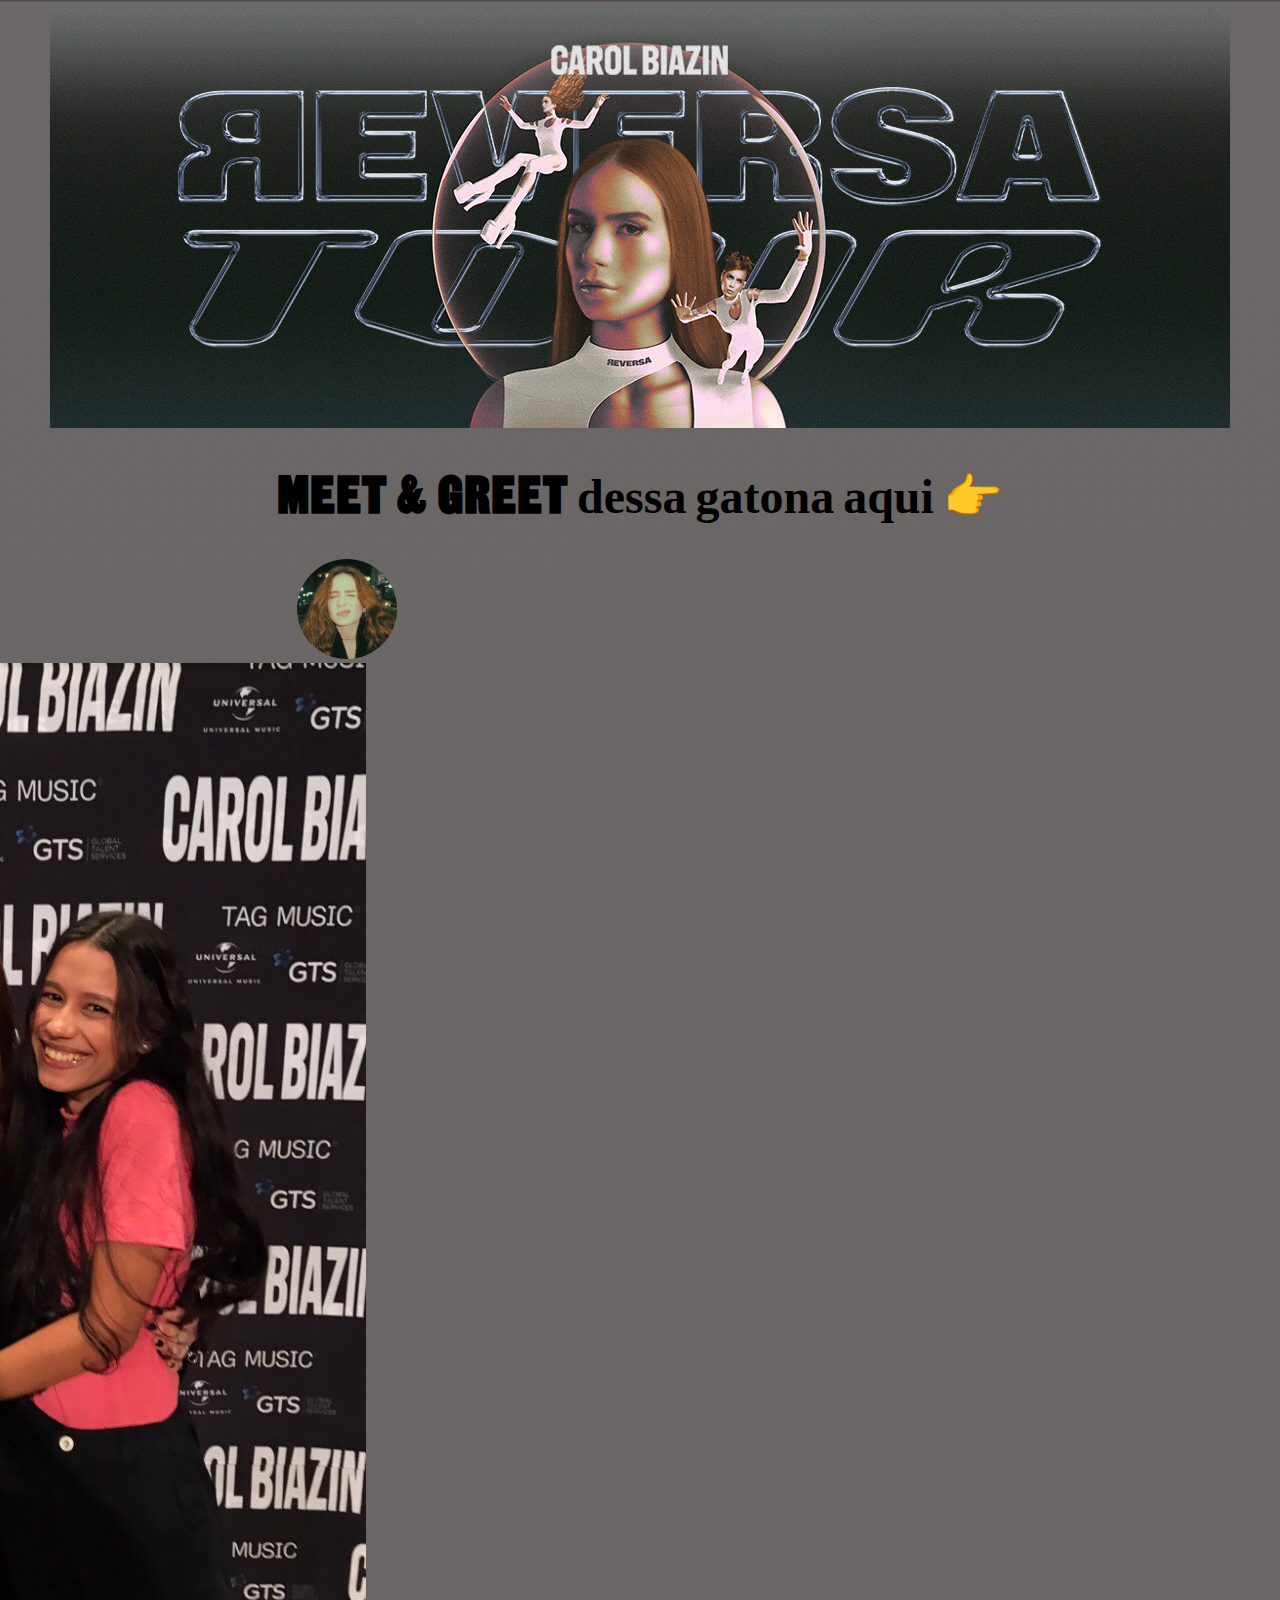
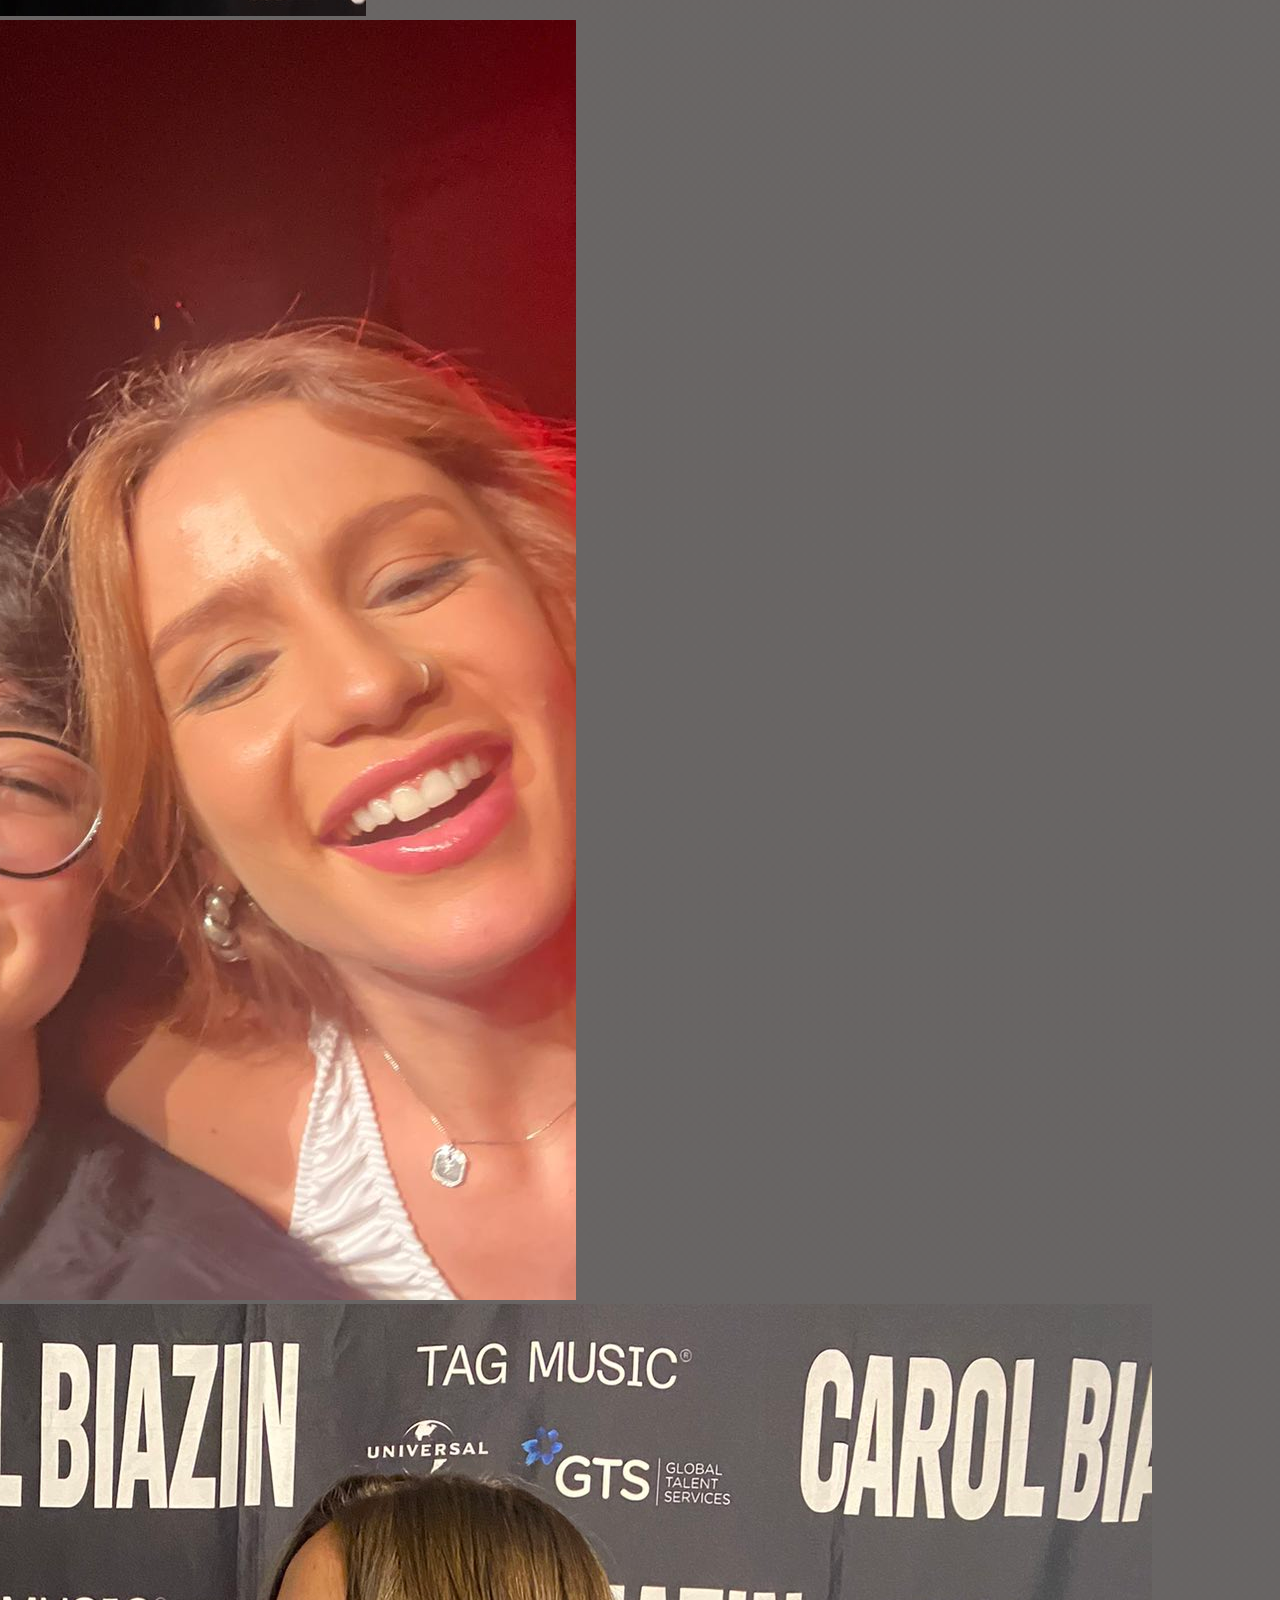
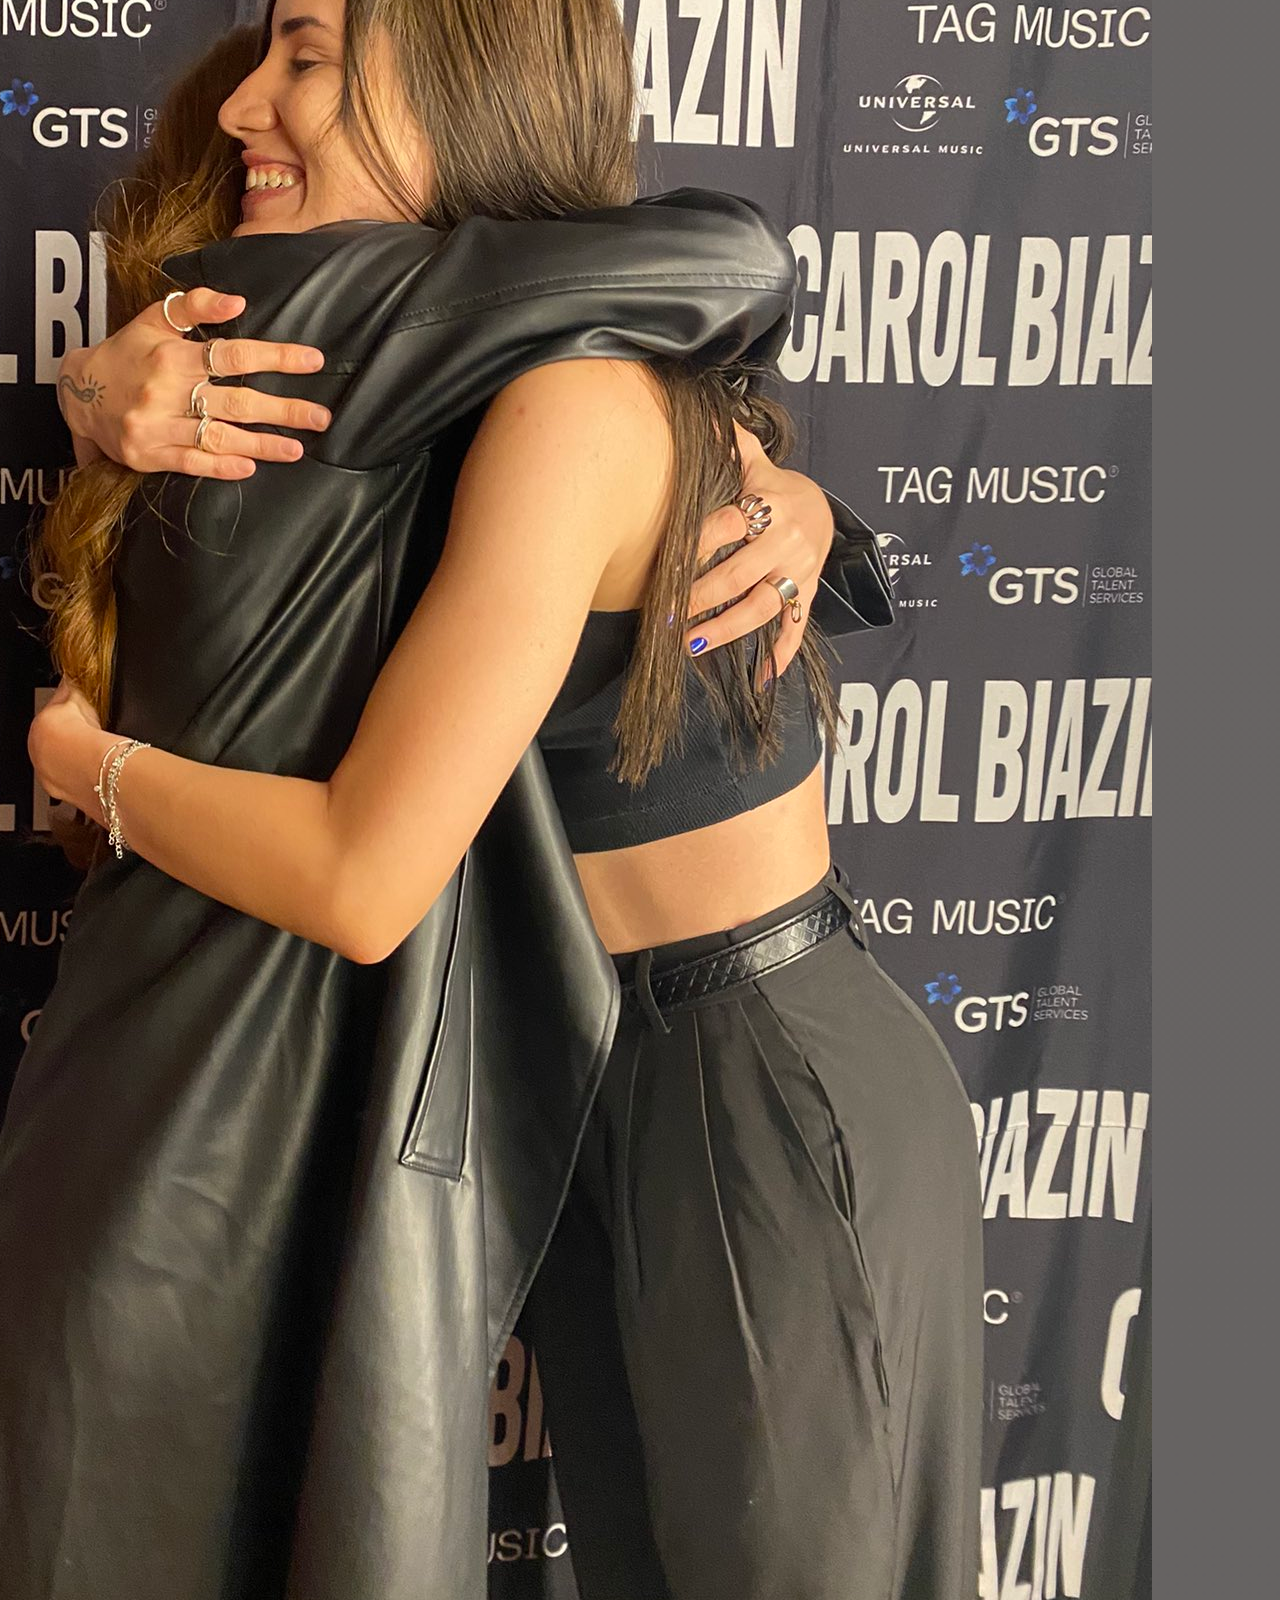
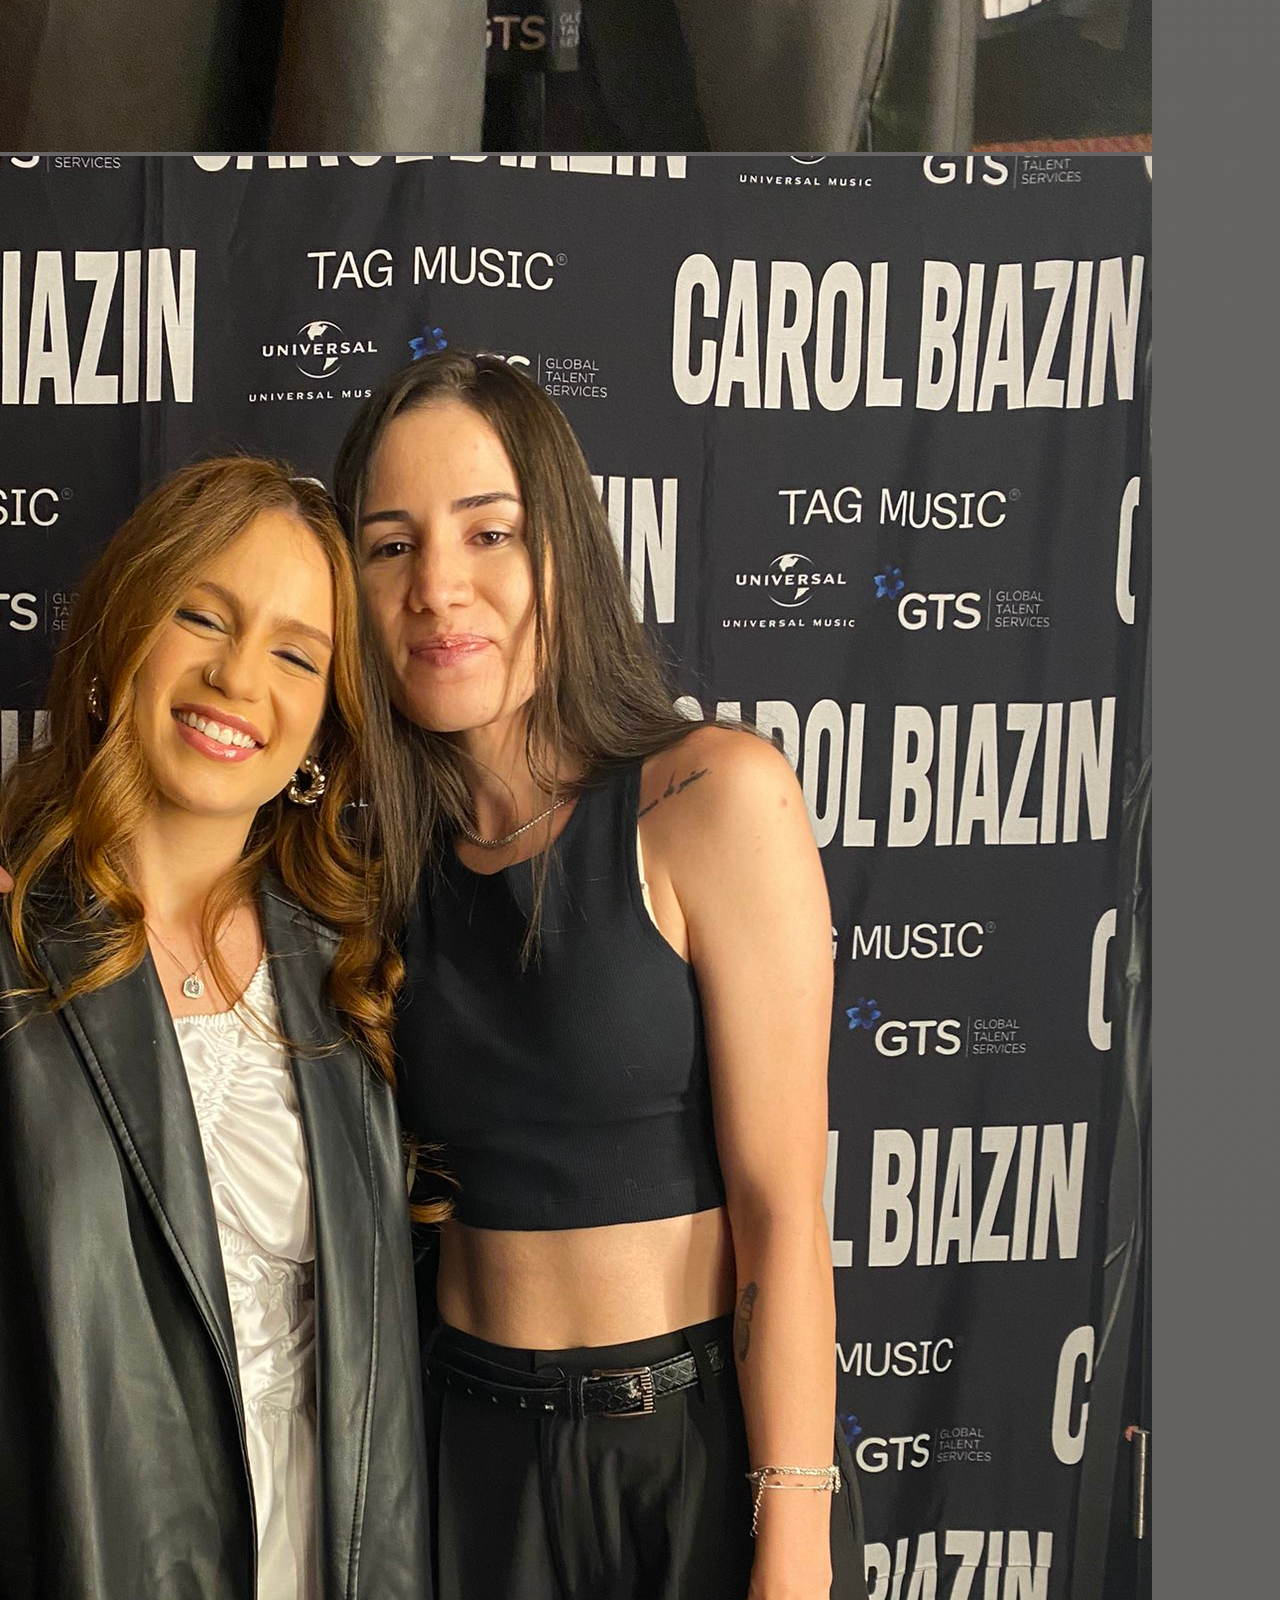
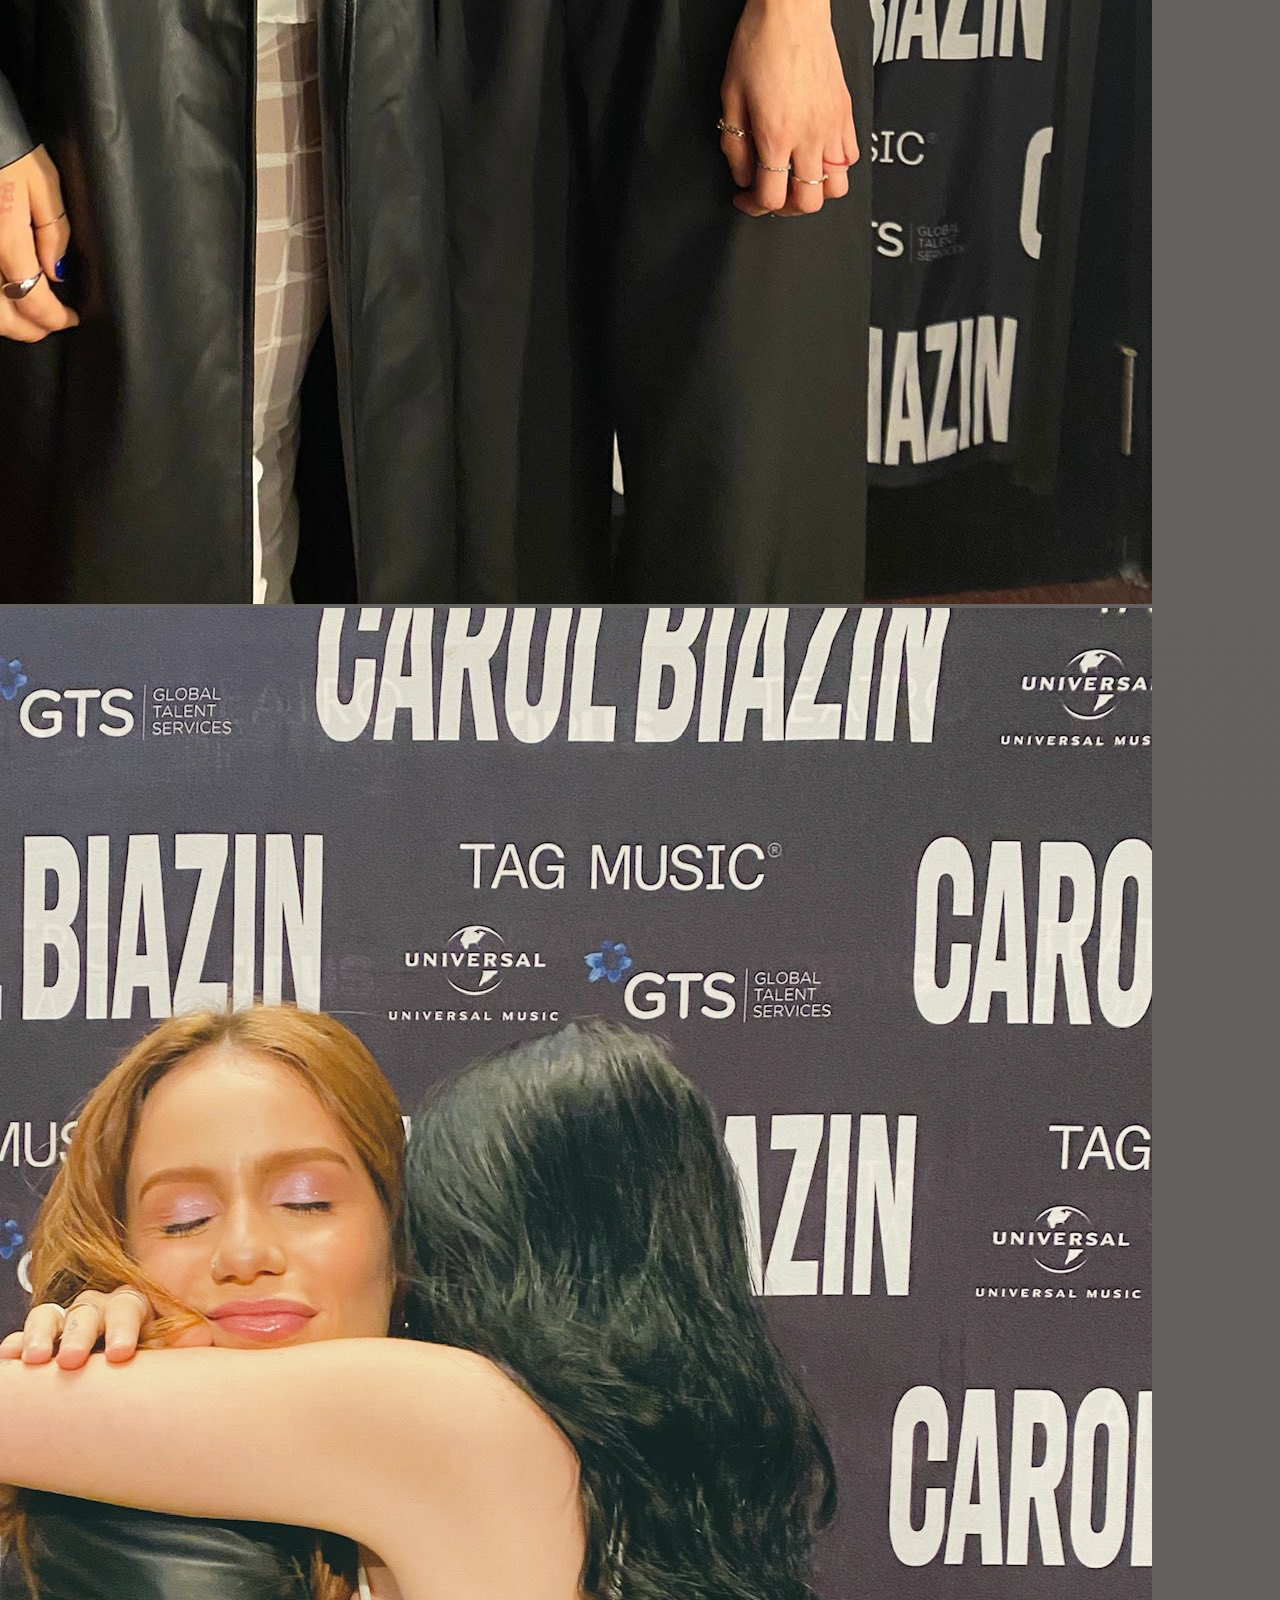
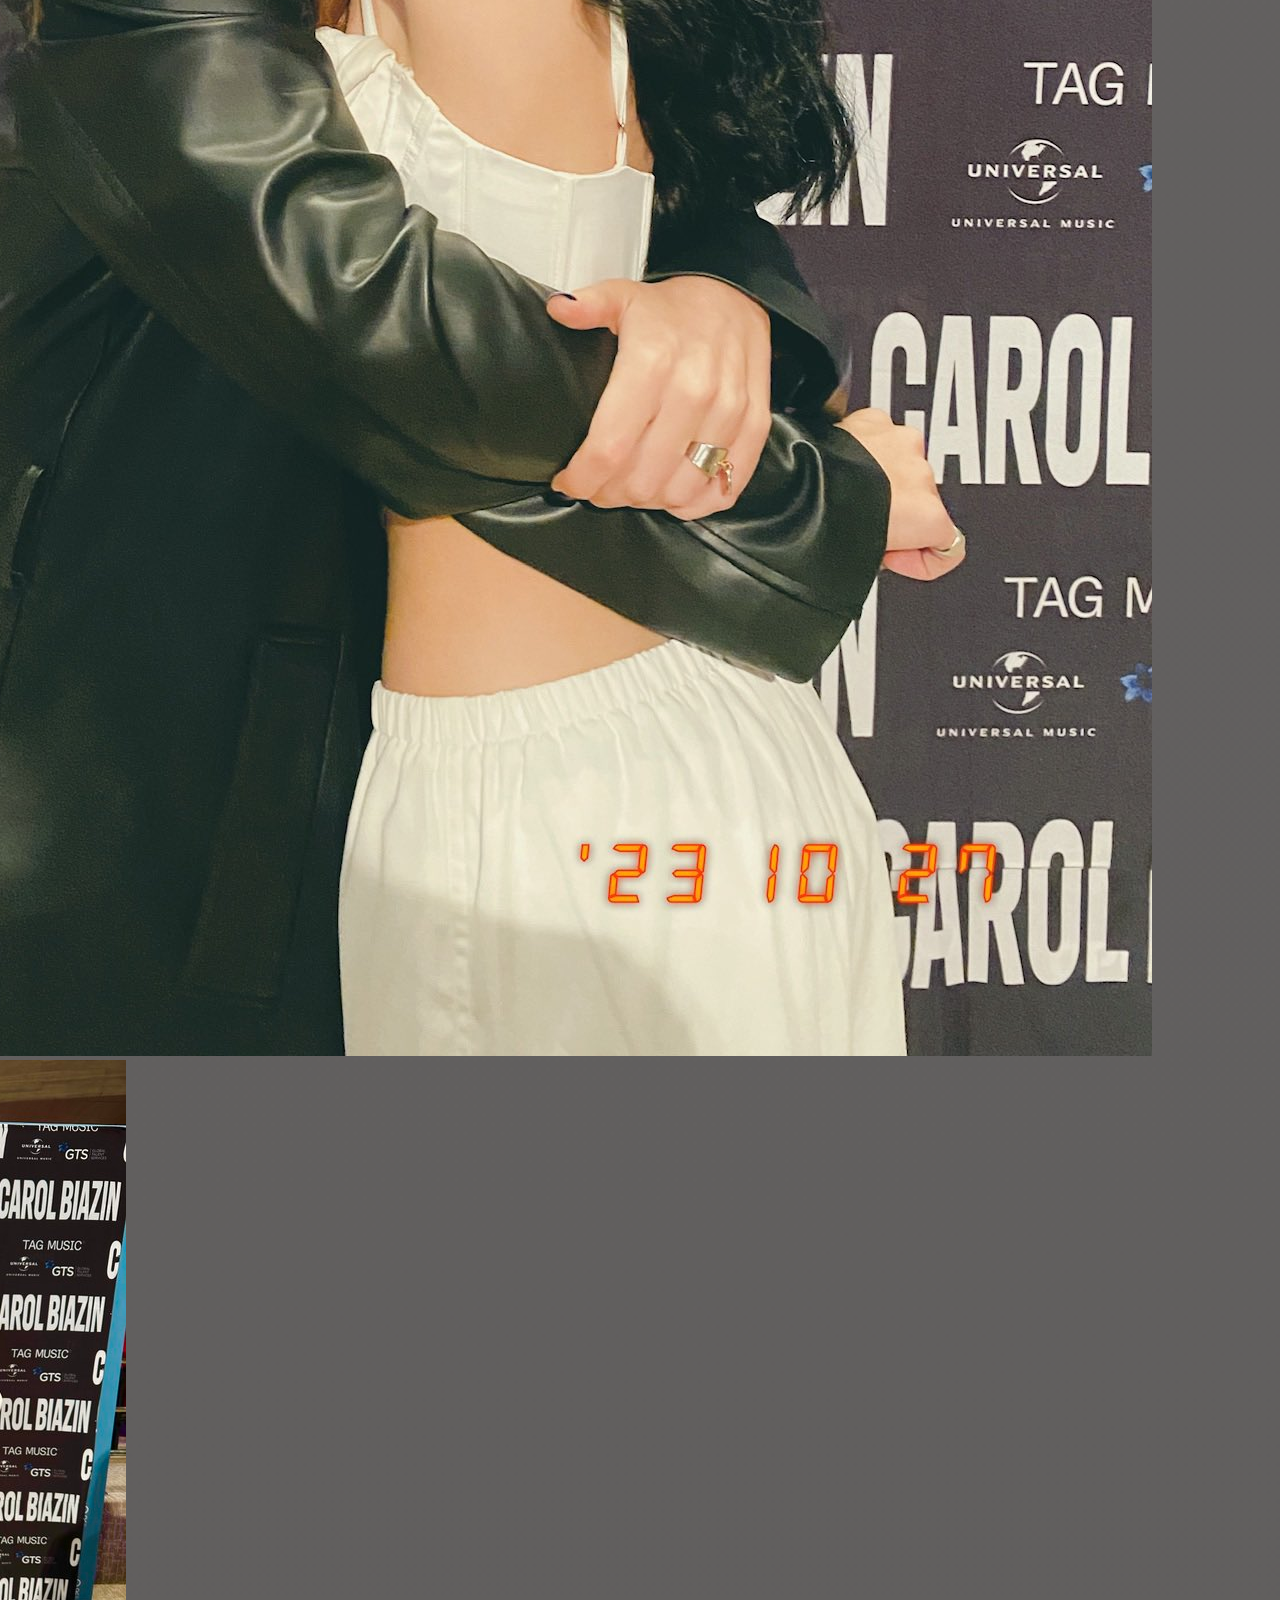
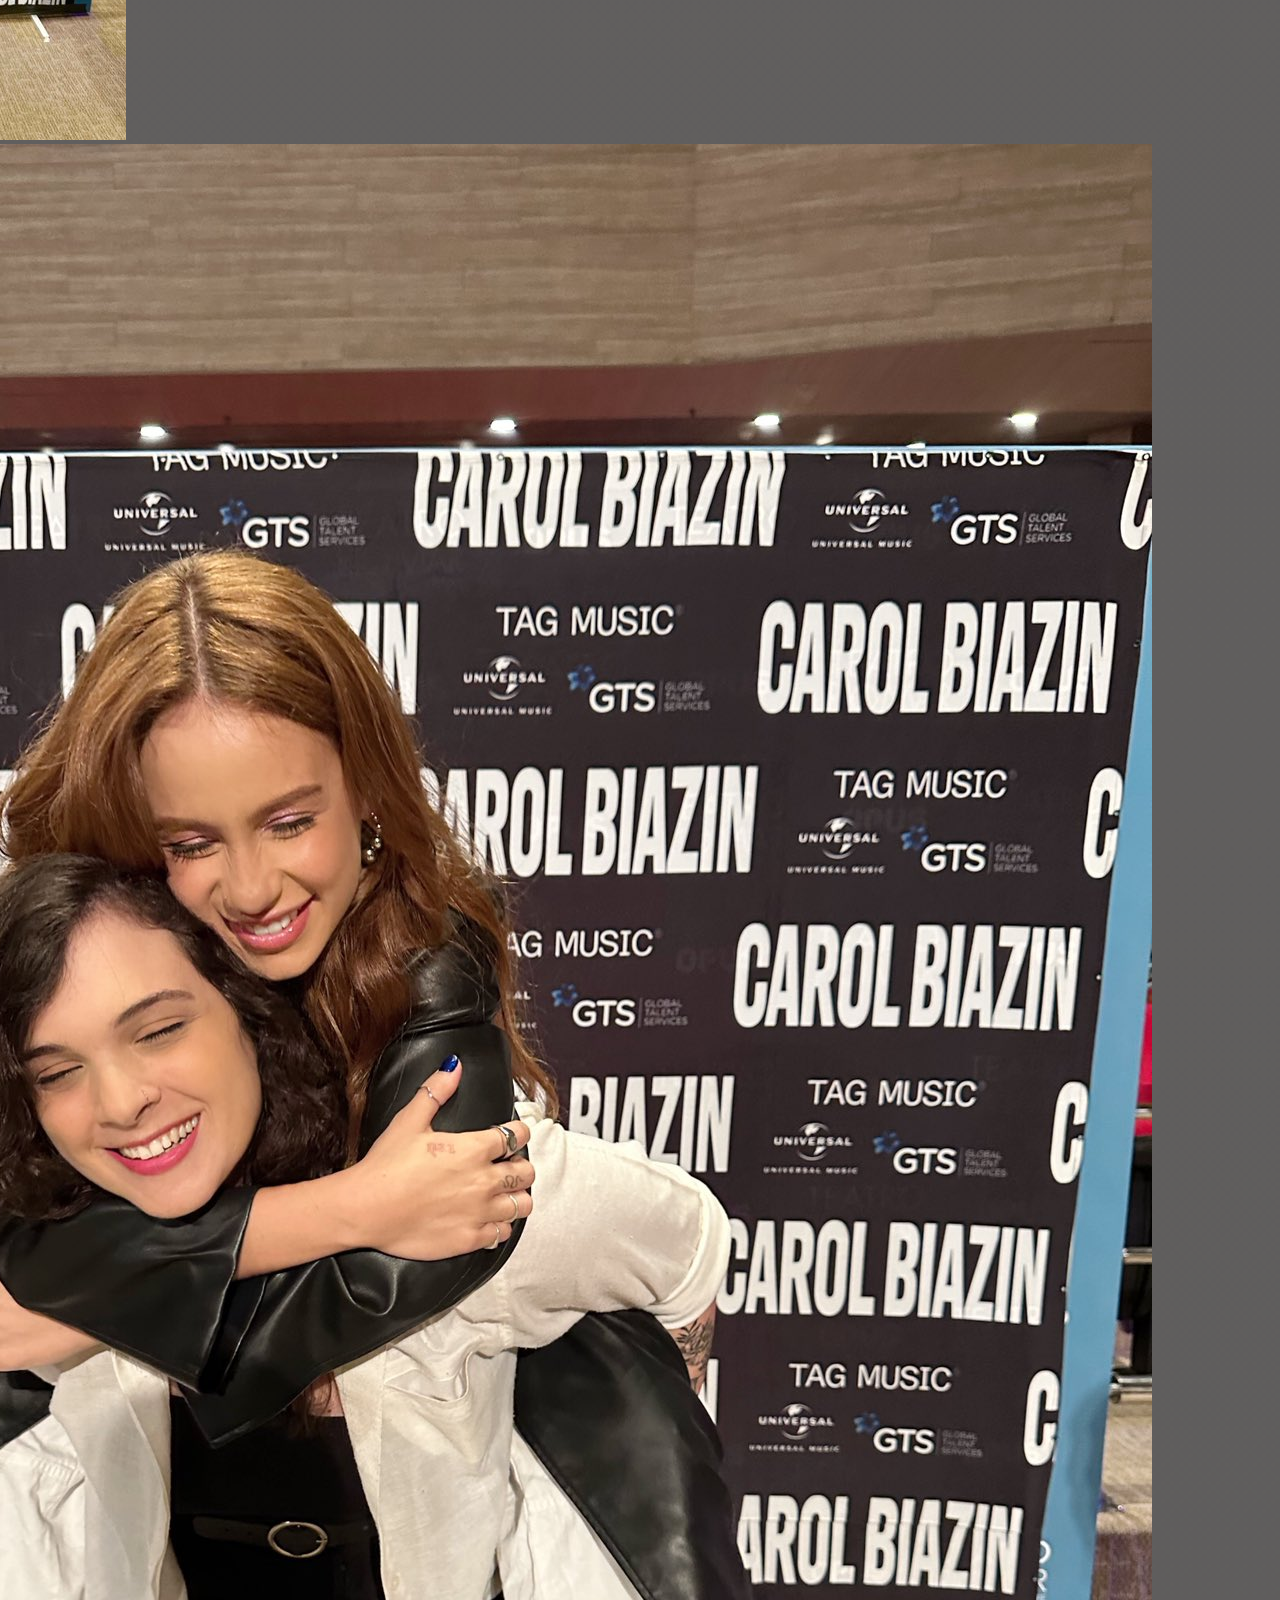
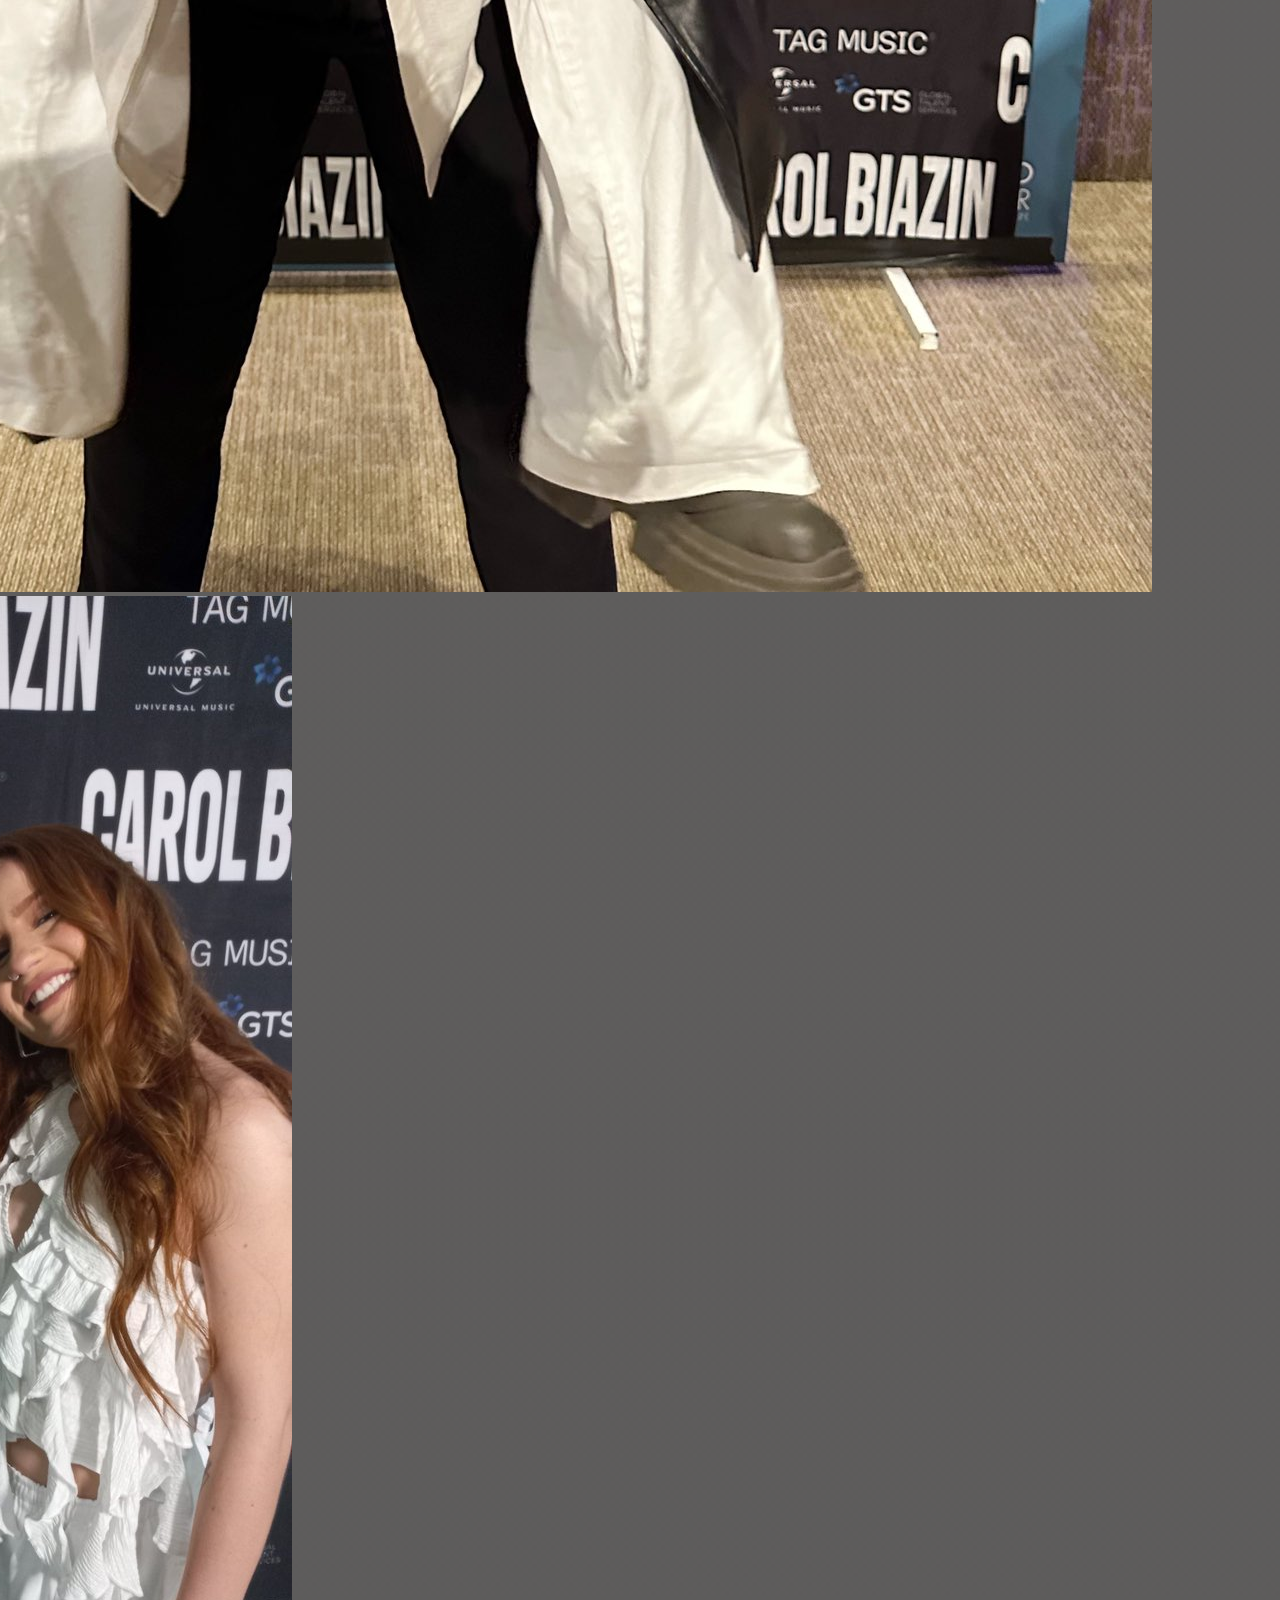
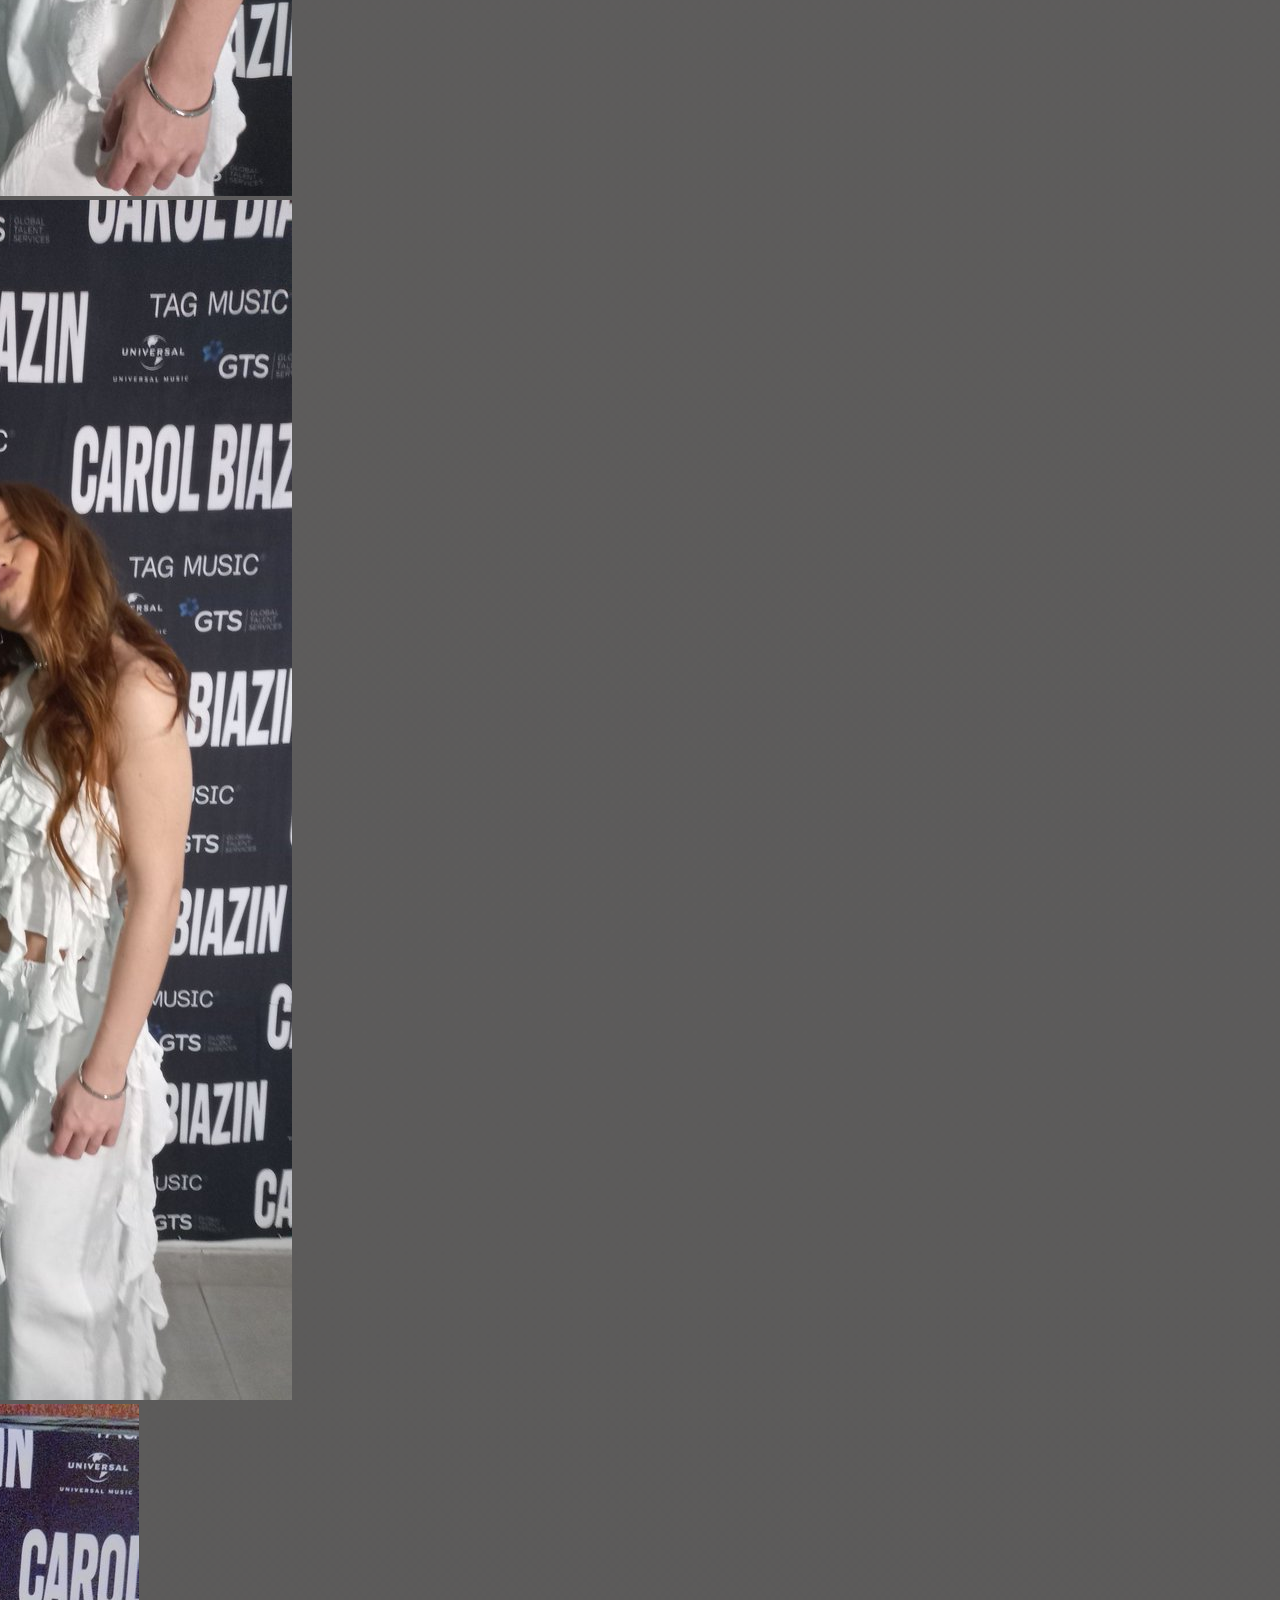
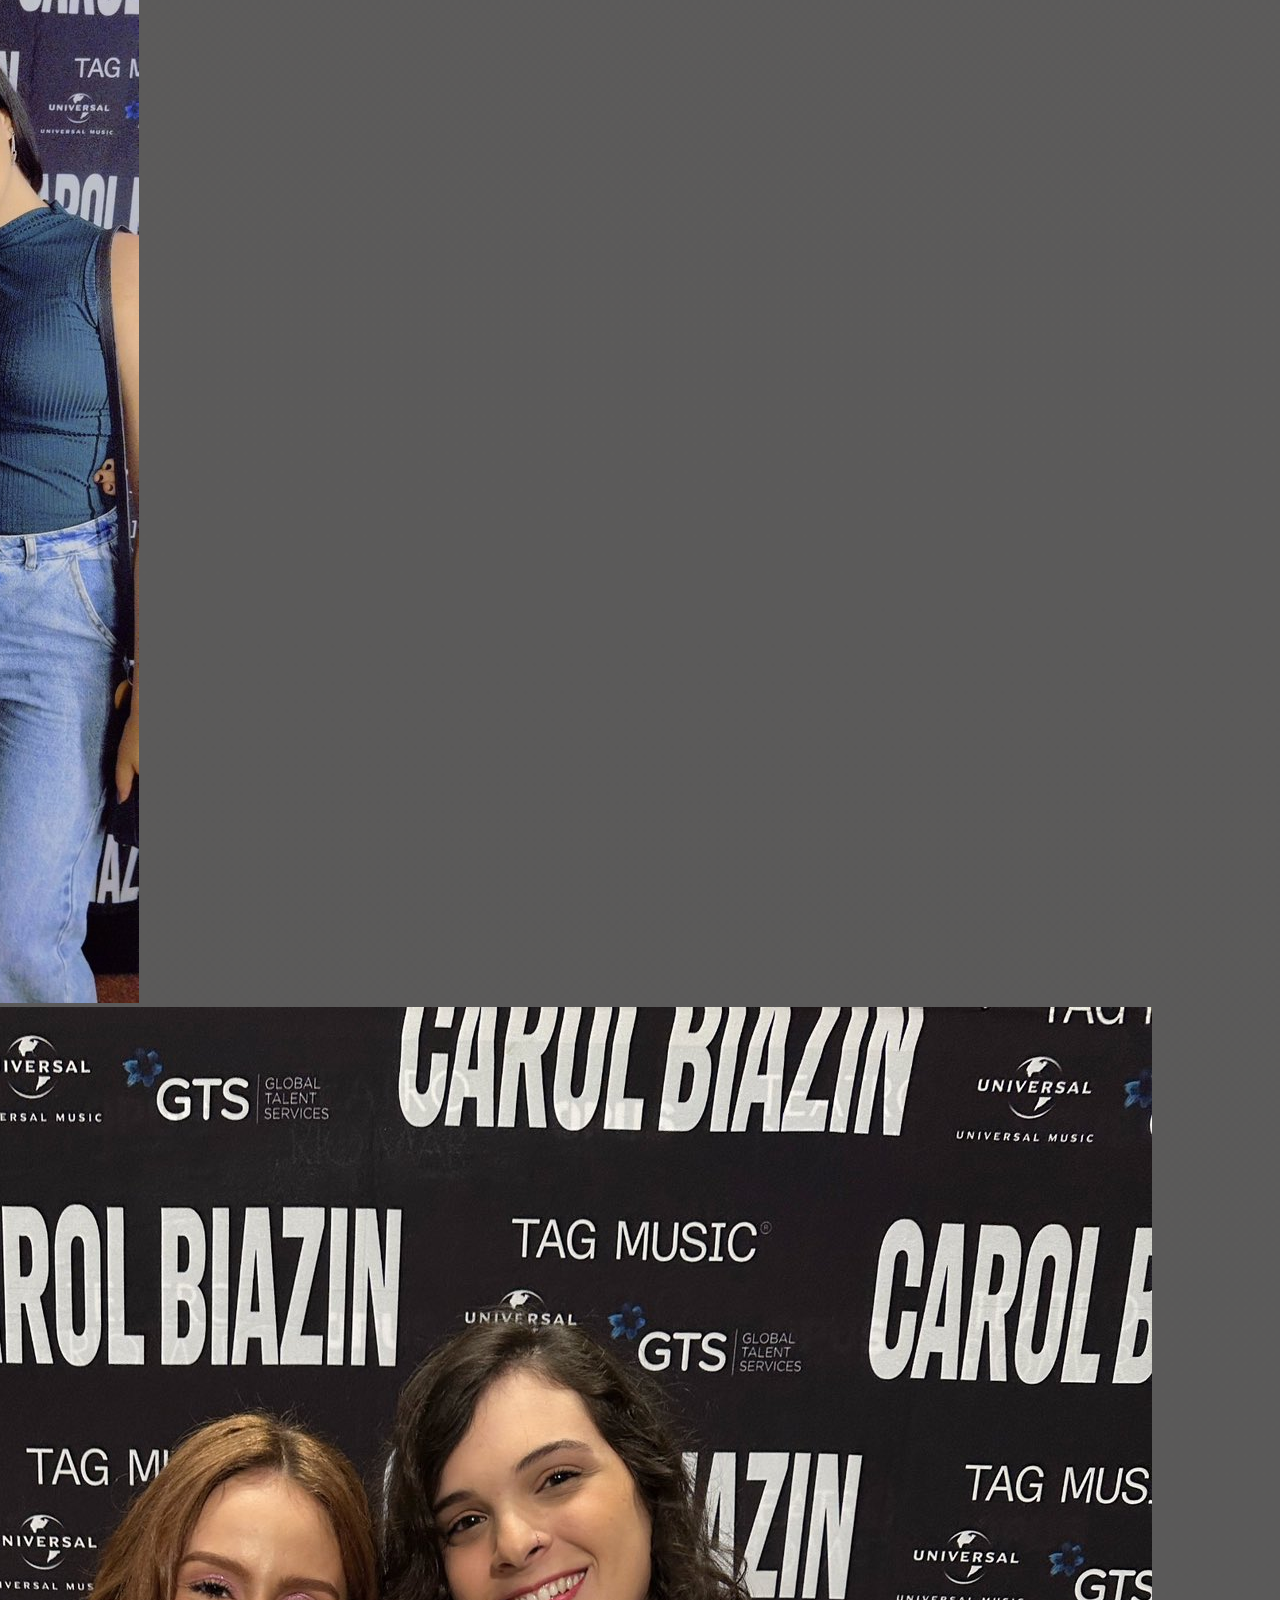
==== meetgreet.html @ f7b76a10 "adicionei mais fotinhas" ====
<!DOCTYPE html>
<html lang="pt-br">
<head>
    <meta charset="UTF-8">
    <meta name="viewport" content="width=device-width, initial-scale=1.0">
    <link href="https://cdn.jsdelivr.net/npm/bootstrap@5.3.2/dist/css/bootstrap.min.css" rel="stylesheet" integrity="sha384-T3c6CoIi6uLrA9TneNEoa7RxnatzjcDSCmG1MXxSR1GAsXEV/Dwwykc2MPK8M2HN" crossorigin="anonymous">
    <title>MEET & GREET</title>
    <link rel="icon" type="image/x-icon" href="img/Pre-composicao-1_00239.png">
    <link rel="stylesheet" href="meet.css">
</head>
<body>
    <div class="container">
        <div class="d-flex align-items-center justify-content-center">
            <img src="img/28786-reversatour-banner-1180x420-2.jpg" class="img-fluid min-vw-100" alt="carol biazin">
        </div>
        <div class="d-flex align-items-center mt-2 mb-3">
            <h1>MEET & GREET dessa gatona aqui  👉</h1>
            <img src="img/I4YWjv5P_400x400.jpg" alt="perfil" style="border-radius: 50%; width: 100px; height: 100px; margin-left: 20px;">
        </div>
        <div class="container">
            <div class="row">
                <div class="col-6 col-md-4 col-xl-3 mb-4 shadow rounded-3">
                    <img class="img-fluid " src="img/meet/-_pYaxg0.jpg" alt="imagem 01">
                </div>
                <div class="col-6 col-md-4 col-xl-3 mb-4 shadow">
                    <img class="img-fluid shadow rounded-3" src="img/meet/42df6925-75d1-47fb-9c6e-05ba74905f24.jpg" alt="imagem 02">
                </div>
                <div class="col-6 col-md-4 col-xl-3 mb-4 shadow">
                    <img class="img-fluid shadow rounded-3" src="img/meet/9Vn6rMmo.jpg" alt="imagem 03">
                </div>
                <div class="col-6 col-md-4 col-xl-3 mb-4 shadow rounded-3">
                    <img class="img-fluid" src="img/meet/HrgfIbDP.jpg" alt="imagem 04">
                </div>
                <div class="col-6 col-md-4 col-xl-3 mb-4 shadow rounded-3">
                    <img class="img-fluid" src="img/meet/kW-ue_i0.jpg" alt="imagem 05">
                </div>
                <div class="col-6 col-md-4 col-xl-3 mb-4 shadow rounded-3">
                    <img class="img-fluid" src="img/meet/PYPWGRVO.jpg" alt="imagem 06">
                </div>
                <div class="col-6 col-md-4 col-xl-3 mb-4 shadow rounded-3">
                    <img class="img-fluid" src="img/meet/X-Sj965Z.jpg" alt="imagem 07">
                </div>
                <div class="col-6 col-md-4 col-xl-3 mb-4 shadow rounded-3">
                    <img class="img-fluid" src="img/meet/rLLXdBxx.jpg" alt="imagem 08">
                </div>
                <div class="col-6 col-md-4 col-xl-3 mb-4 shadow rounded-3">
                    <img class="img-fluid" src="img/meet/u0-OO3I6.jpg" alt="imagem 09">
                </div>
                <div class="col-6 col-md-4 col-xl-3 mb-4 shadow rounded-3">
                    <img class="img-fluid" src="img/meet/UiRAdAMR.jpg" alt="imagem 10">
                </div>
                <div class="col-6 col-md-4 col-xl-3 mb-4 shadow rounded-3">
                    <img class="img-fluid" src="img/meet/X6S24mvb.jpg" alt="imagem 11">
                </div>
                <div class="col-6 col-md-4 col-xl-3 mb-4 shadow rounded-3">
                    <img class="img-fluid" src="img/meet/XvgmK9Ko.jpg" alt="imagem 12">
                </div>
                <div class="col-6 col-md-4 col-xl-3 mb-4 shadow rounded-3">
                    <img class="img-fluid" src="img/meet/o2CZppM_.jpg" alt="imagem 13">
                </div>
                <div class="col-6 col-md-4 col-xl-3 mb-4 shadow rounded-3">
                    <img class="img-fluid" src="img/meet/Zx9HAj8c.jpg" alt="imagem 14">
                </div>
                <div class="col-6 col-md-4 col-xl-3 mb-4 shadow rounded-3">
                    <img class="img-fluid" src="img/meet/F87wEQuWUAAHyKw.jpg" alt="imagem 15">
                </div>
                <div class="col-6 col-md-4 col-xl-3 mb-4 shadow rounded-3">
                    <img class="img-fluid" src="img/meet/bee6505e-58e0-40de-a9bc-1879b8d3c171.jpg" alt="imagem 16">
                </div>
                <div class="col-6 col-md-4 col-xl-3 mb-4 shadow rounded-3">
                    <img class="img-fluid" src="img/meet/2e815976-82e8-4506-a7ec-1df485b0dd14.jpg" alt="imagem 17">
                </div>
                <div class="col-6 col-md-4 col-xl-3 mb-4 shadow rounded-3">
                    <img class="img-fluid" src="img/meet/WY3cRscs.jpg" alt="imagem 18">
                </div>
                <div class="col-6 col-md-4 col-xl-3 mb-4 shadow rounded-3">
                    <img class="img-fluid" src="img/meet/LNkky3SK.jpg" alt="imagem 19">
                </div>
                <div class="col-6 col-md-4 col-xl-3 mb-4 shadow rounded-3">
                    <img class="img-fluid" src="img/meet/Fmrjbl_7.jpg" alt="imagem 20">
                </div>
                <div class="col-6 col-md-4 col-xl-3 mb-4 shadow rounded-3">
                    <img class="img-fluid" src="img/meet/ZB3-IQ2j.jpg" alt="imagem 21">
                </div>
                <div class="col-6 col-md-4 col-xl-3 mb-4 shadow rounded-3">
                    <img class="img-fluid" src="img/meet/F5hHQY2XQAArzPc.jpg" alt="imagem 22">
                </div>
                <div class="col-6 col-md-4 col-xl-3 mb-4 shadow rounded-3">
                    <img class="img-fluid" src="img/meet/4dcL9W1z.jpg" alt="imagem 23">
                </div>
                <div class="col-6 col-md-4 col-xl-3 mb-4 shadow rounded-3">
                    <img class="img-fluid" src="img/meet/N-9_bG8t.jpg" alt="imagem 24">
                </div>
                <div class="col-6 col-md-4 col-xl-3 mb-4 shadow rounded-3">
                    <img class="img-fluid" src="img/meet/cbea8103-5372-4e95-ad5c-d1fc24c845e4.jpg" alt="imagem 25">
                </div>
                <div class="col-6 col-md-4 col-xl-3 mb-4 shadow rounded-3">
                    <img class="img-fluid" src="img/meet/lAvyZ439.jpg" alt="imagem 26">
                </div>
                <div class="col-6 col-md-4 col-xl-3 mb-4 shadow rounded-3">
                    <img class="img-fluid" src="img/meet/ze0bq7Ma.jpg" alt="imagem 27">
                </div>
                <div class="col-6 col-md-4 col-xl-3 mb-4 shadow rounded-3">
                    <img class="img-fluid" src="img/meet/ZHQjH56y.jpg" alt="imagem 28">
                </div>
                <div class="col-6 col-md-4 col-xl-3 mb-4 shadow rounded-3">
                    <img class="img-fluid" src="img/meet/yRn2qUCH.jpg" alt="imagem 29">
                </div>
                <div class="col-6 col-md-4 col-xl-3 mb-4 shadow rounded-3">
                    <img class="img-fluid" src="img/meet/8zxDMie-.jpg" alt="imagem 30">
                </div>
                <div class="col-6 col-md-4 col-xl-3 mb-4 shadow rounded-3">
                    <img class="img-fluid" src="img/meet/87pLYQ_1.jpg" alt="imagem 31">
                </div>
                <div class="col-6 col-md-4 col-xl-3 mb-4 shadow rounded-3">
                    <img class="img-fluid" src="img/meet/wt6Hx_Lg.jpg" alt="imagem
                    32">
                </div>
                <div class="col-6 col-md-4 col-xl-3 mb-4 shadow rounded-3">
                    <img class="img-fluid" src="img/meet/abc3W6gc.jpg" alt="imagem 33">
                </div>
                <div class="col-6 col-md-4 col-xl-3 mb-4 shadow rounded-3">
                    <img class="img-fluid" src="img/meet/CQ7_FAEd.jpg" alt="imagem 34">
                </div>
                <div class="col-6 col-md-4 col-xl-3 mb-4 shadow rounded-3">
                    <img class="img-fluid" src="img/meet/KwcCm6g_.jpg" alt="imagem 35">
                </div>
                <div class="col-6 col-md-4 col-xl-3 mb-4 shadow rounded-3">
                    <img class="img-fluid" src="img/meet/Yz_JxOnn.jpg" alt="imagem 36">
                </div>
                <div class="col-6 col-md-4 col-xl-3 mb-4 shadow rounded-3">
                    <img class="img-fluid" src="img/meet/ujP9U4tX.jpg" alt="imagem 37">
                </div>
                <div class="col-6 col-md-4 col-xl-3 mb-4 shadow rounded-3">
                    <img class="img-fluid" src="img/meet/3JLu7D0h.jpg" alt="imagem 38">
                </div>
                <div class="col-6 col-md-4 col-xl-3 mb-4 shadow rounded-3">
                    <img class="img-fluid" src="img/meet/a2c2v8Bi.jpg" alt="imagem 39">
                </div>
                <div class="col-6 col-md-4 col-xl-3 mb-4 shadow rounded-3">
                    <img class="img-fluid" src="img/meet/8FGdgpHL.jpg" alt="imagem 40">
                </div>
                <div class="col-6 col-md-4 col-xl-3 mb-4 shadow rounded-3">
                    <img class="img-fluid" src="img/meet/uLkKYFZE.jpg" alt="imagem 41">
                </div>
                <div class="col-6 col-md-4 col-xl-3 mb-4 shadow rounded-3">
                    <img class="img-fluid" src="img/meet/gXPCo2bF.jpg" alt="imagem 42">
                </div>
                <div class="col-6 col-md-4 col-xl-3 mb-4 shadow rounded-3">
                    <img class="img-fluid" src="img/meet/XAcyWko_.jpg" alt="imagem 43">
                </div>
        </div>
        
        <div class="agradecimento text-decoration-underline">
            <p>Carol Biazin, obrigada por tocar na vida de tantas pessoas, você é incrícel e capaz de fazer coisas que não imagina, estamos aqui por vc!
            </p>
        </div>
    </div>
</body>
</html>
---- meet.css ----
@charset "UTF-8";

* {
    box-sizing: border-box;
}

body {
    background: rgb(107,103,102);
    background: linear-gradient(179deg, rgba(107,103,102,1) 0%, rgba(33,43,45,1) 100%);
}

::-webkit-scrollbar { /*esconde a scroll bar*/
    width: 0;
    background: transparent;
}

.container {
    display: flex;
    flex-direction: column;
    align-items: center;
    justify-content: center;
    min-height: 100vh;
}

.agradecimento {
    text-align: center;
}

h1 {
    font-family: 'Opti';
    font-size: 3rem;
}

@font-face {
    font-family: 'Opti';
    src: url(fonts/OPTISansSerifCondensedOne.otf);
}
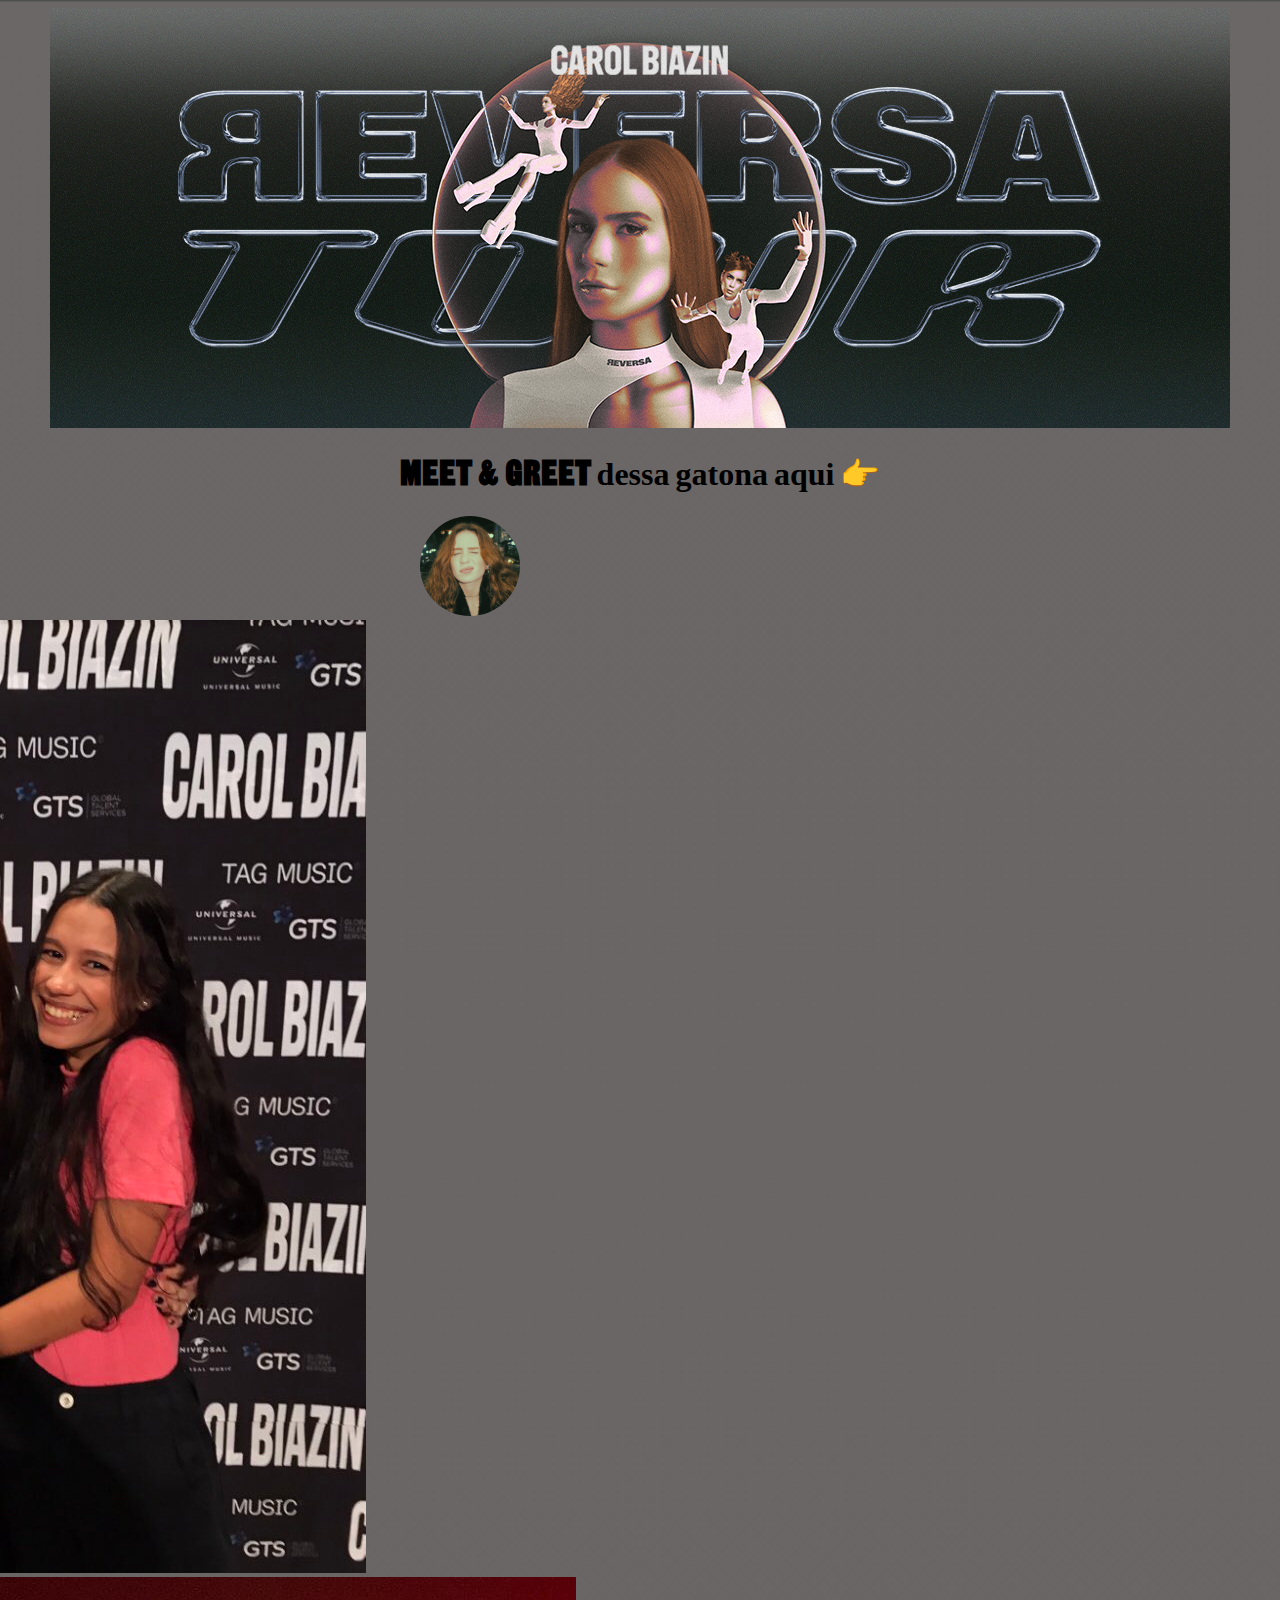
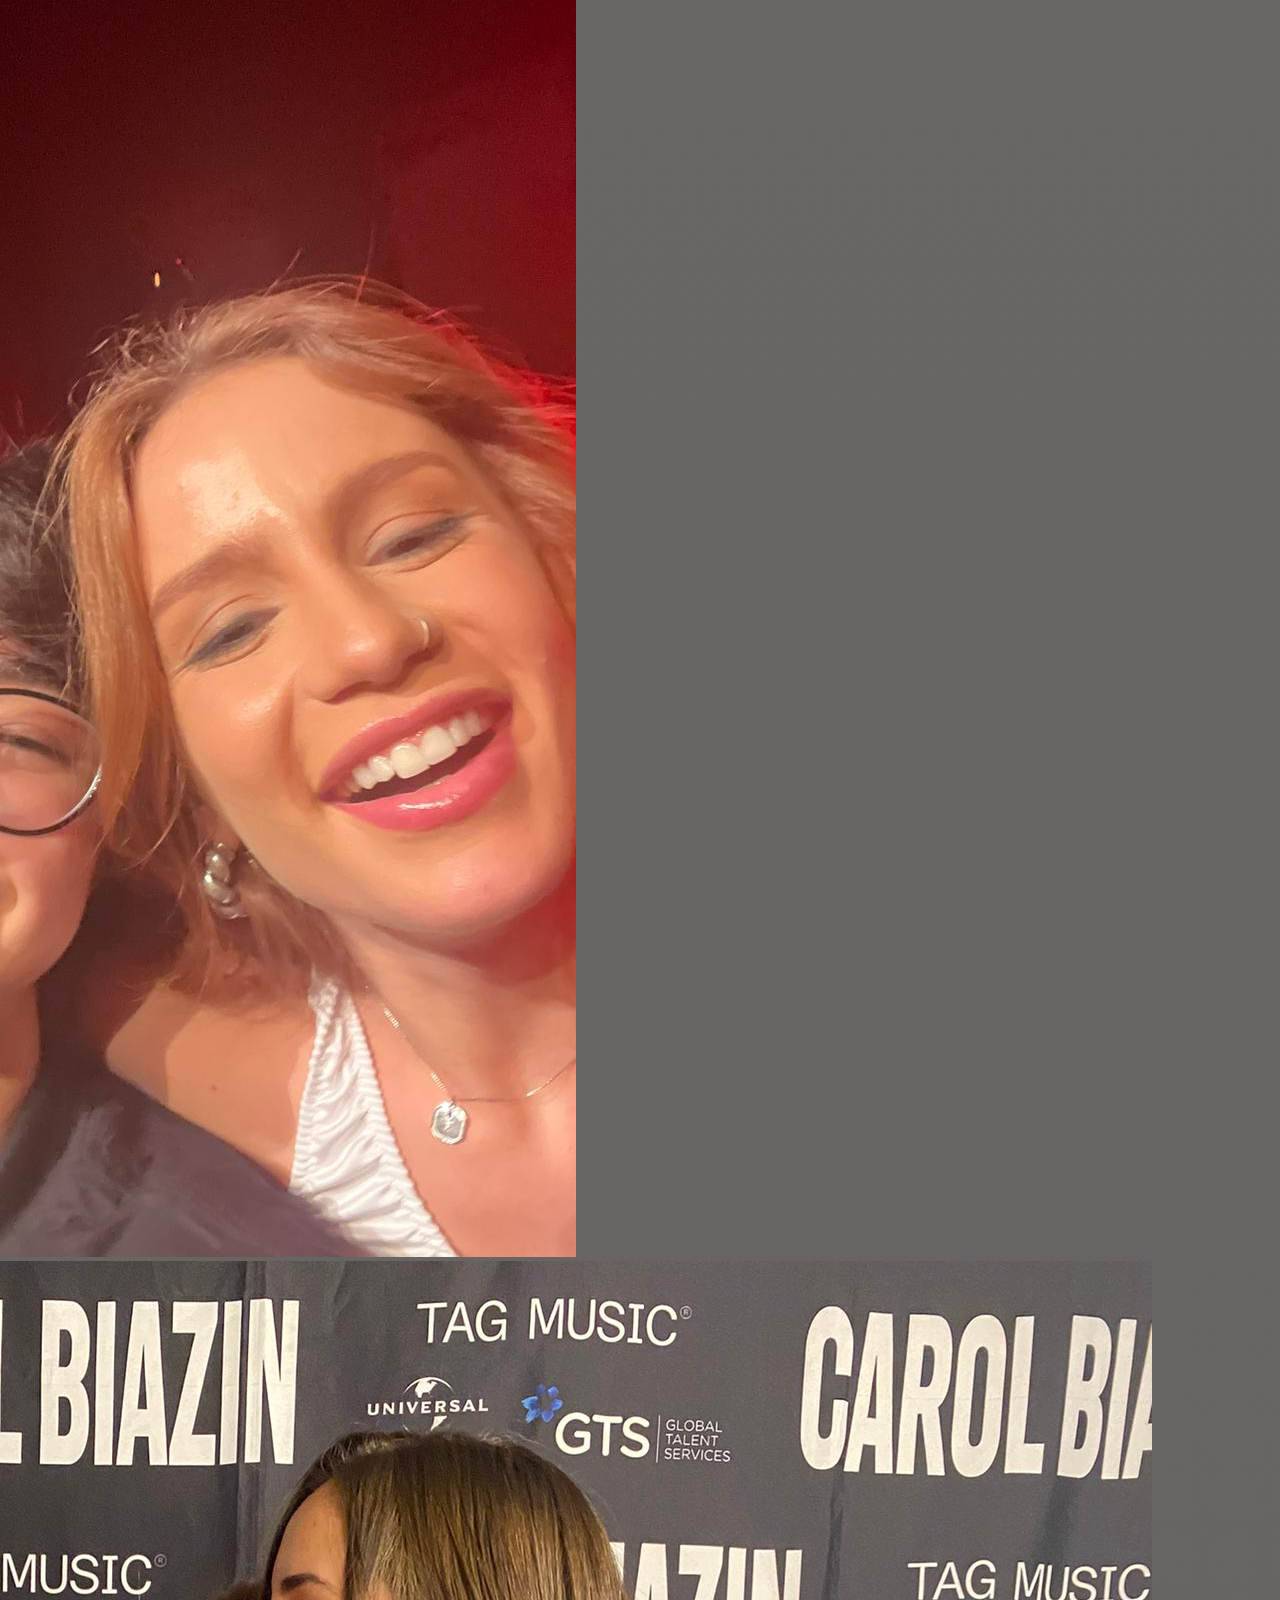
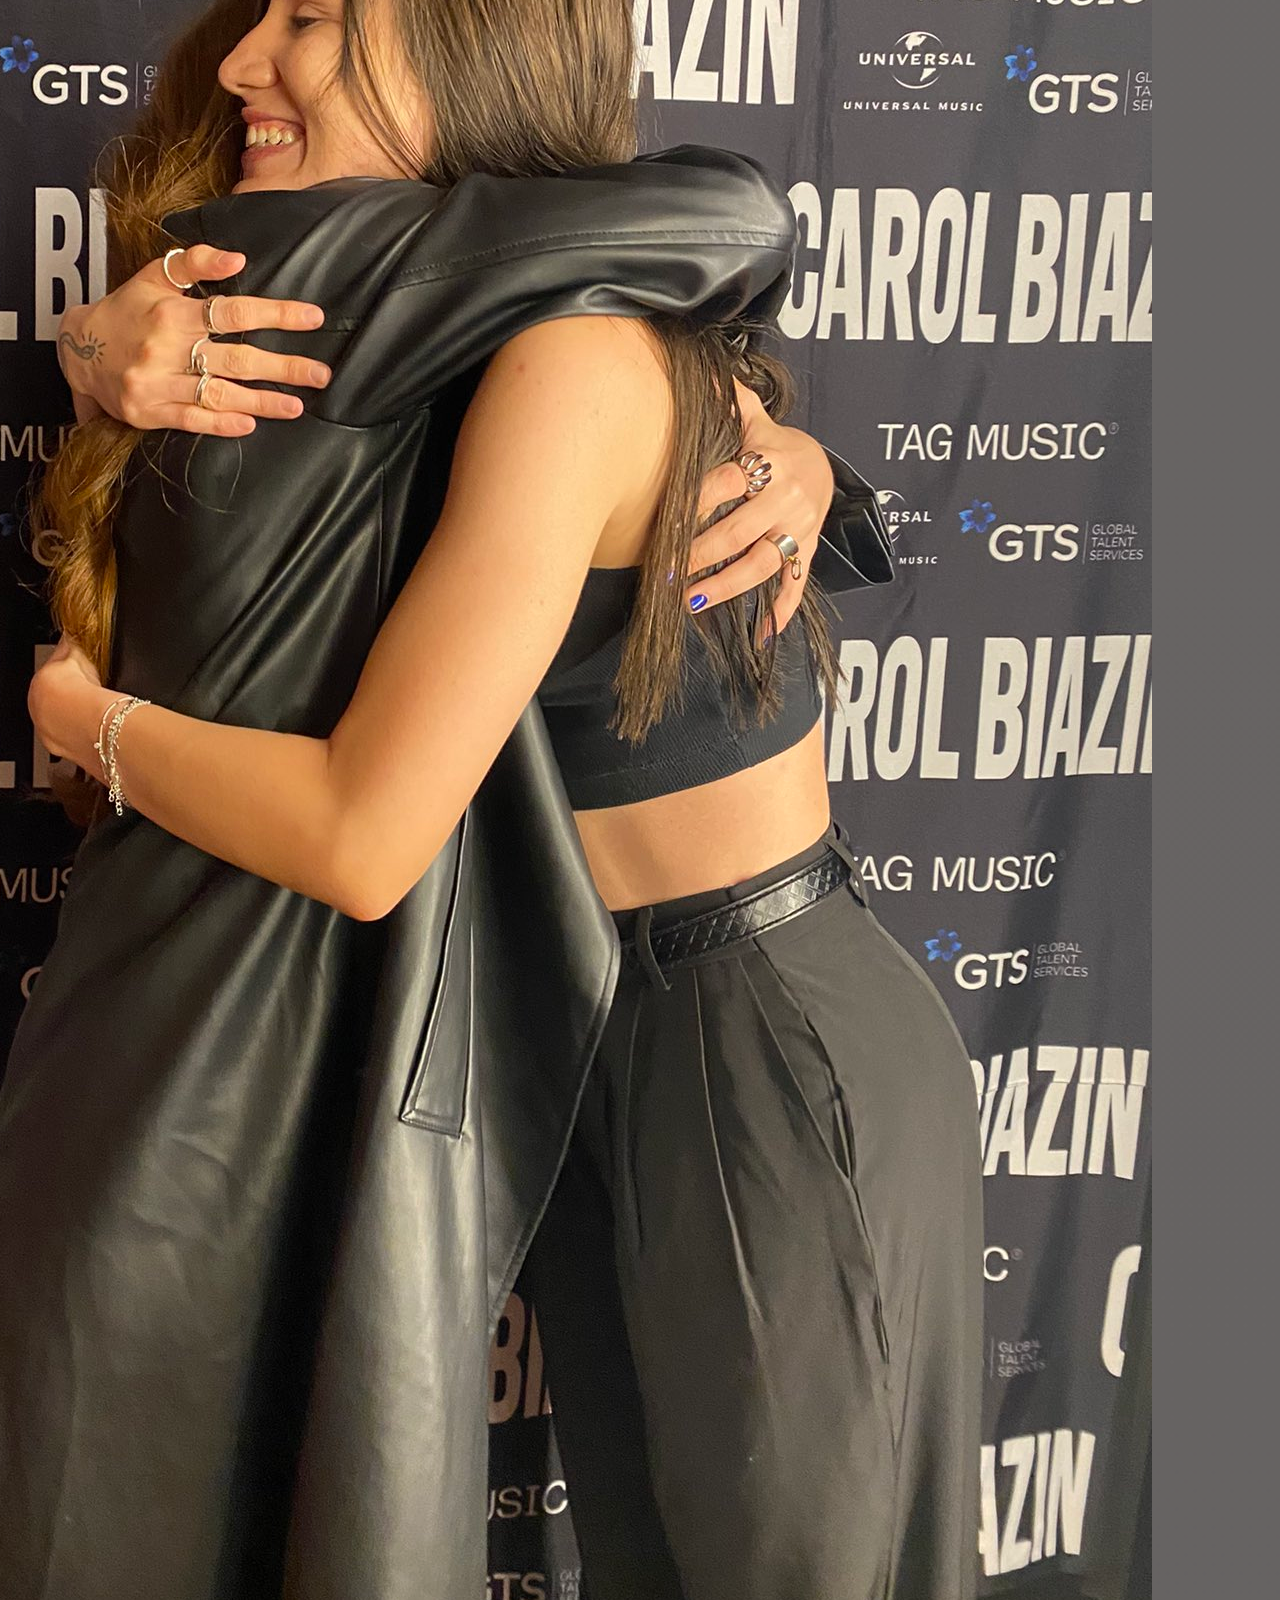
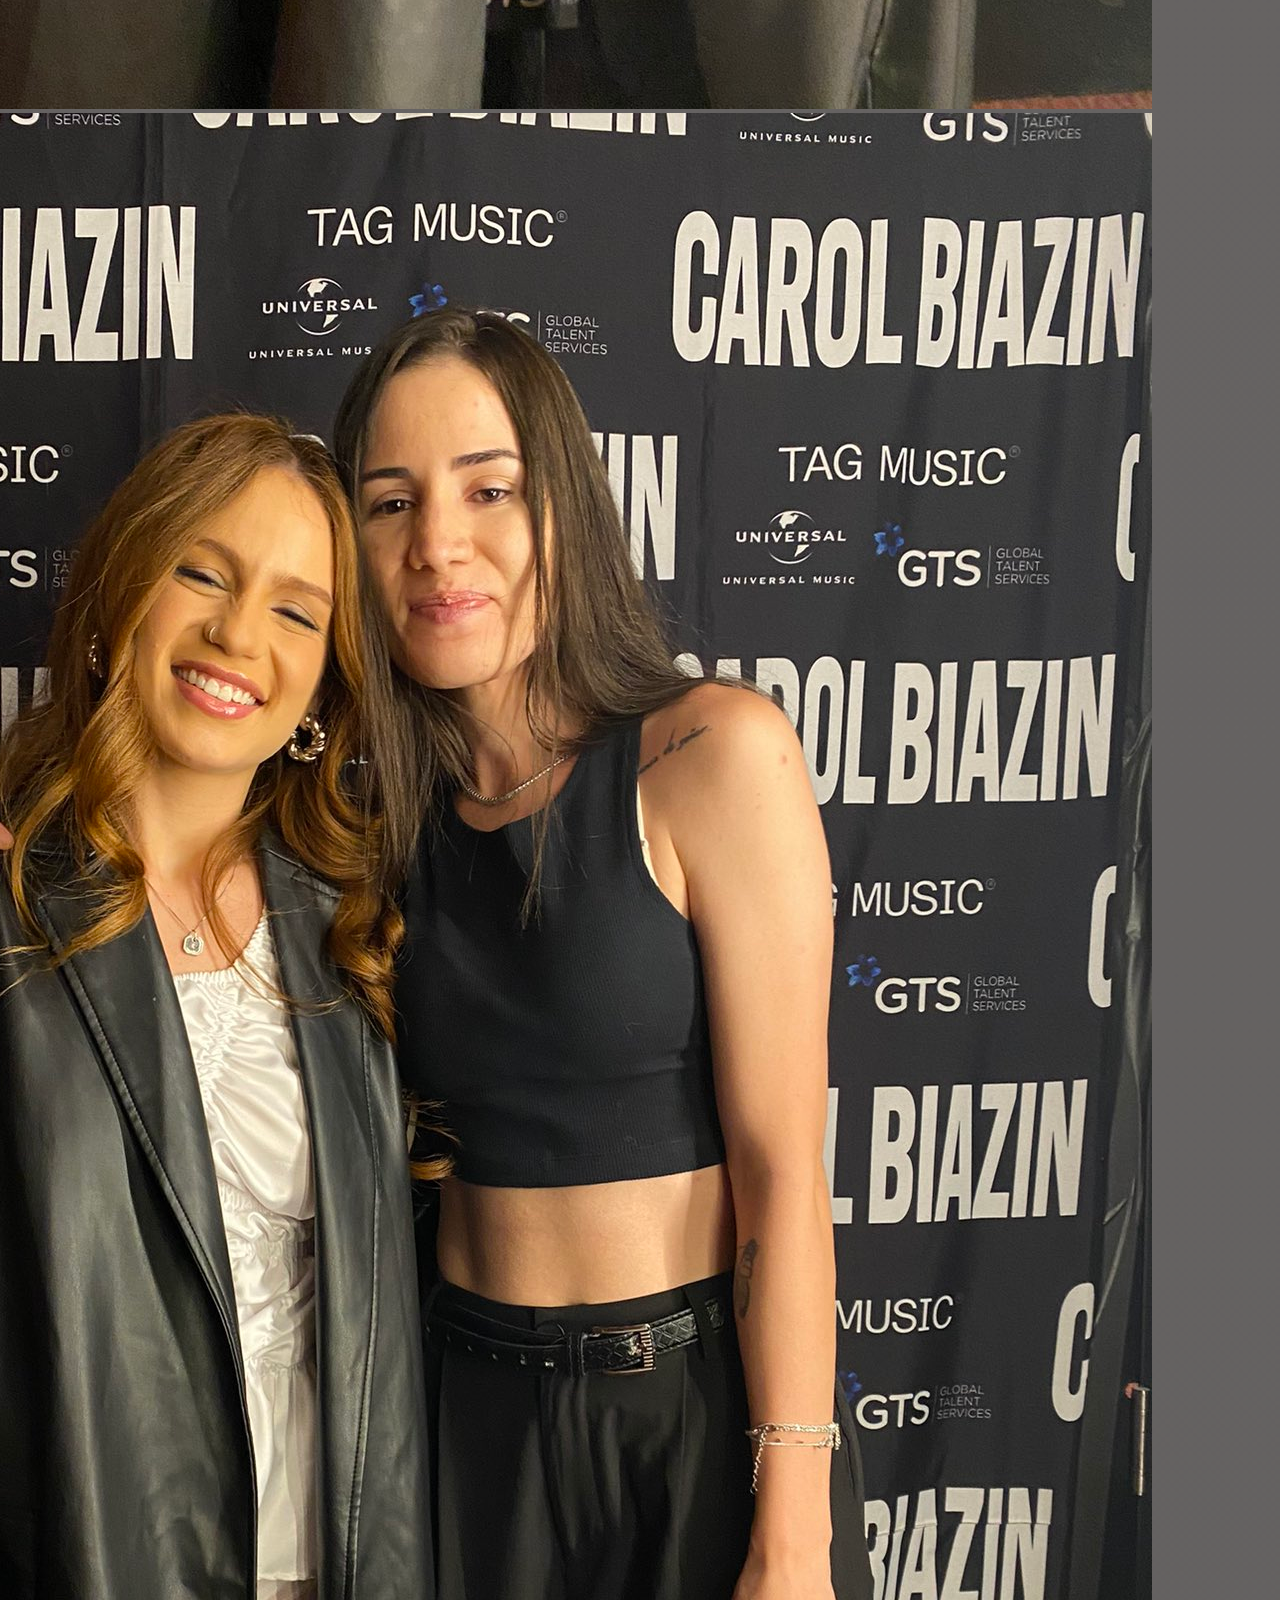
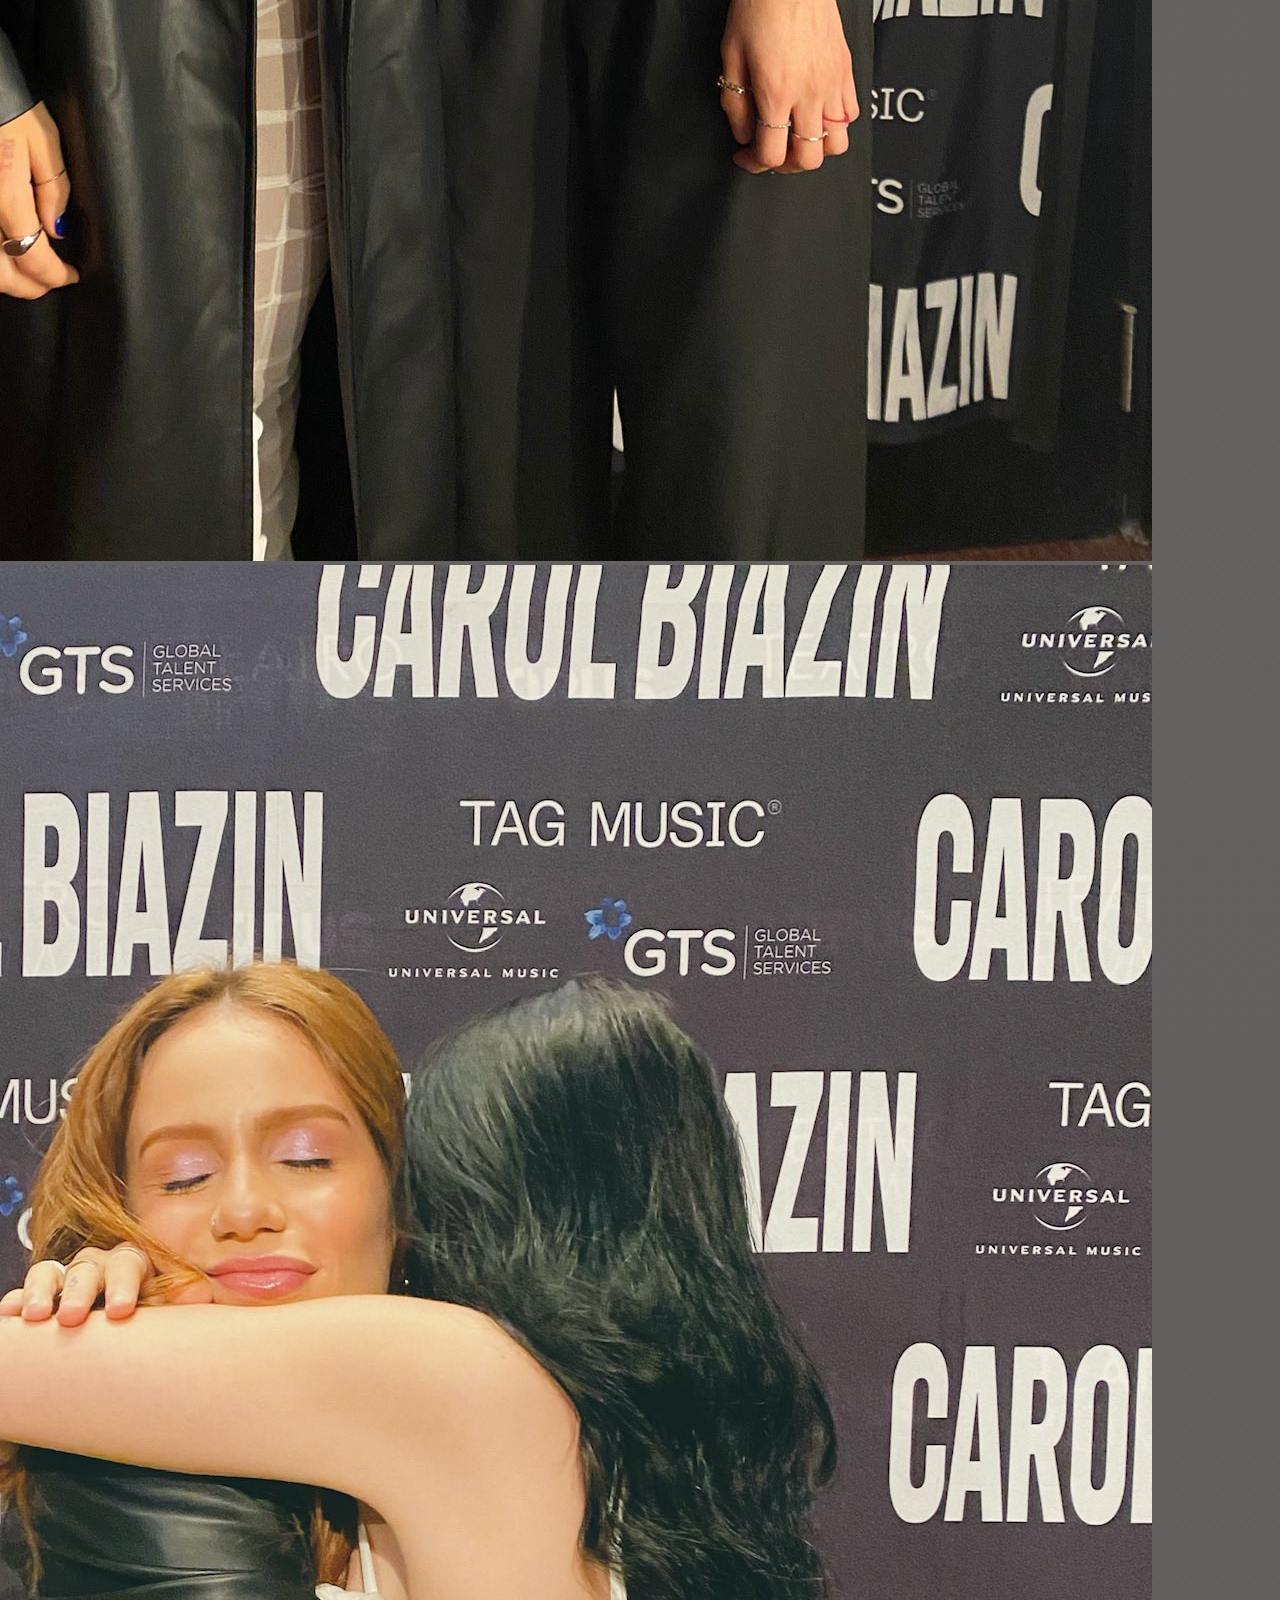
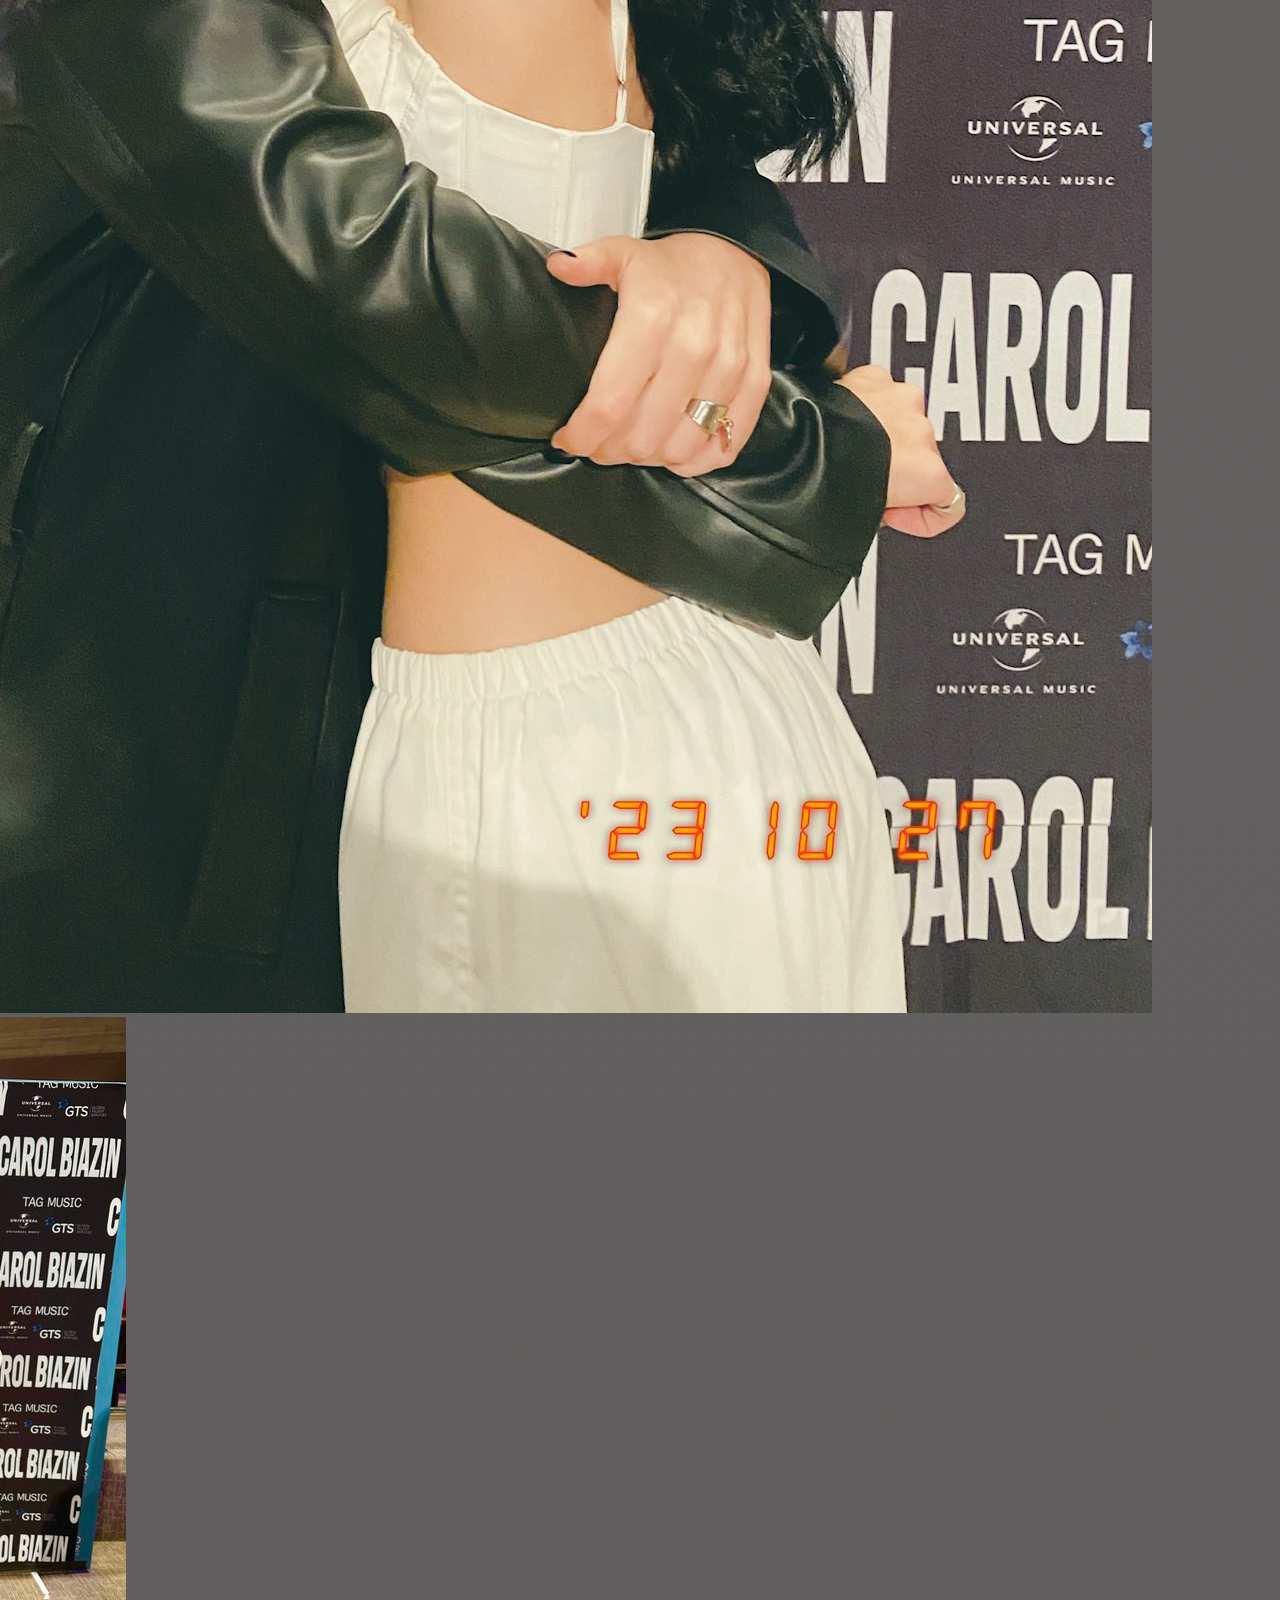
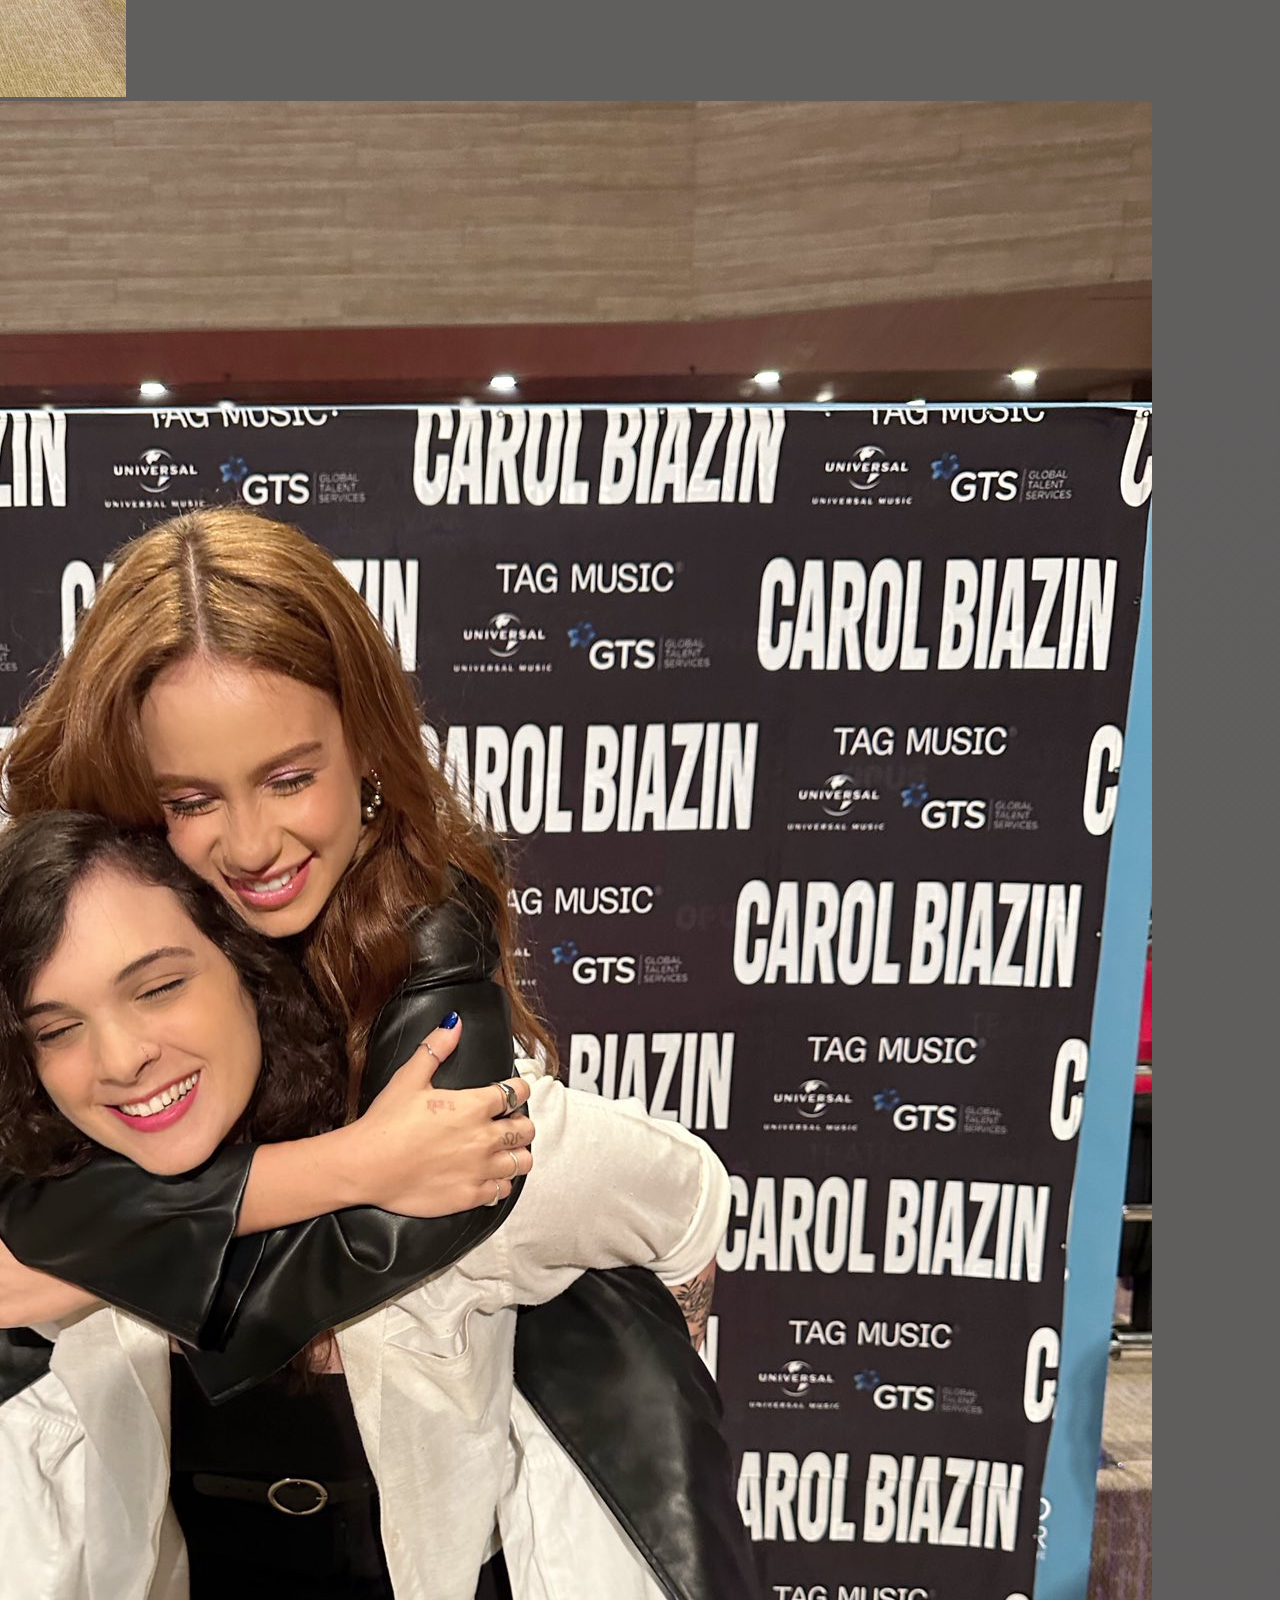
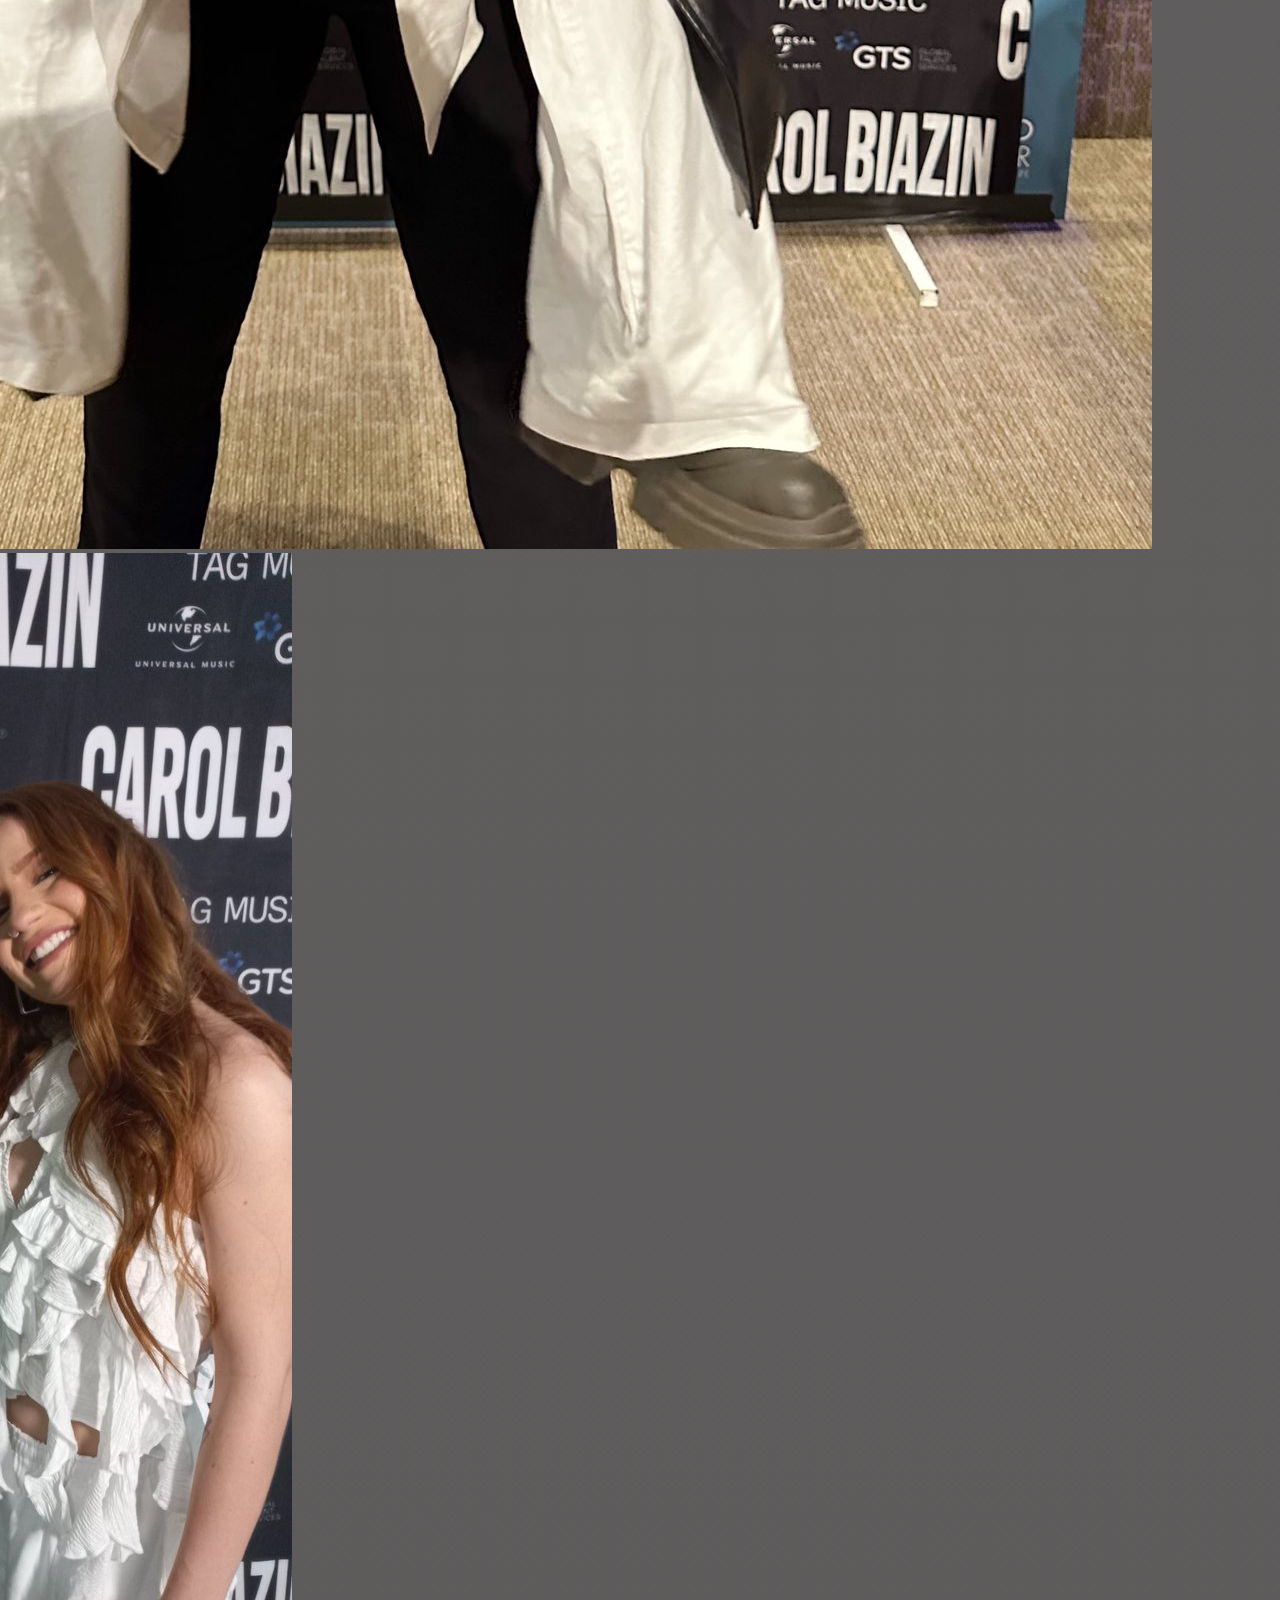
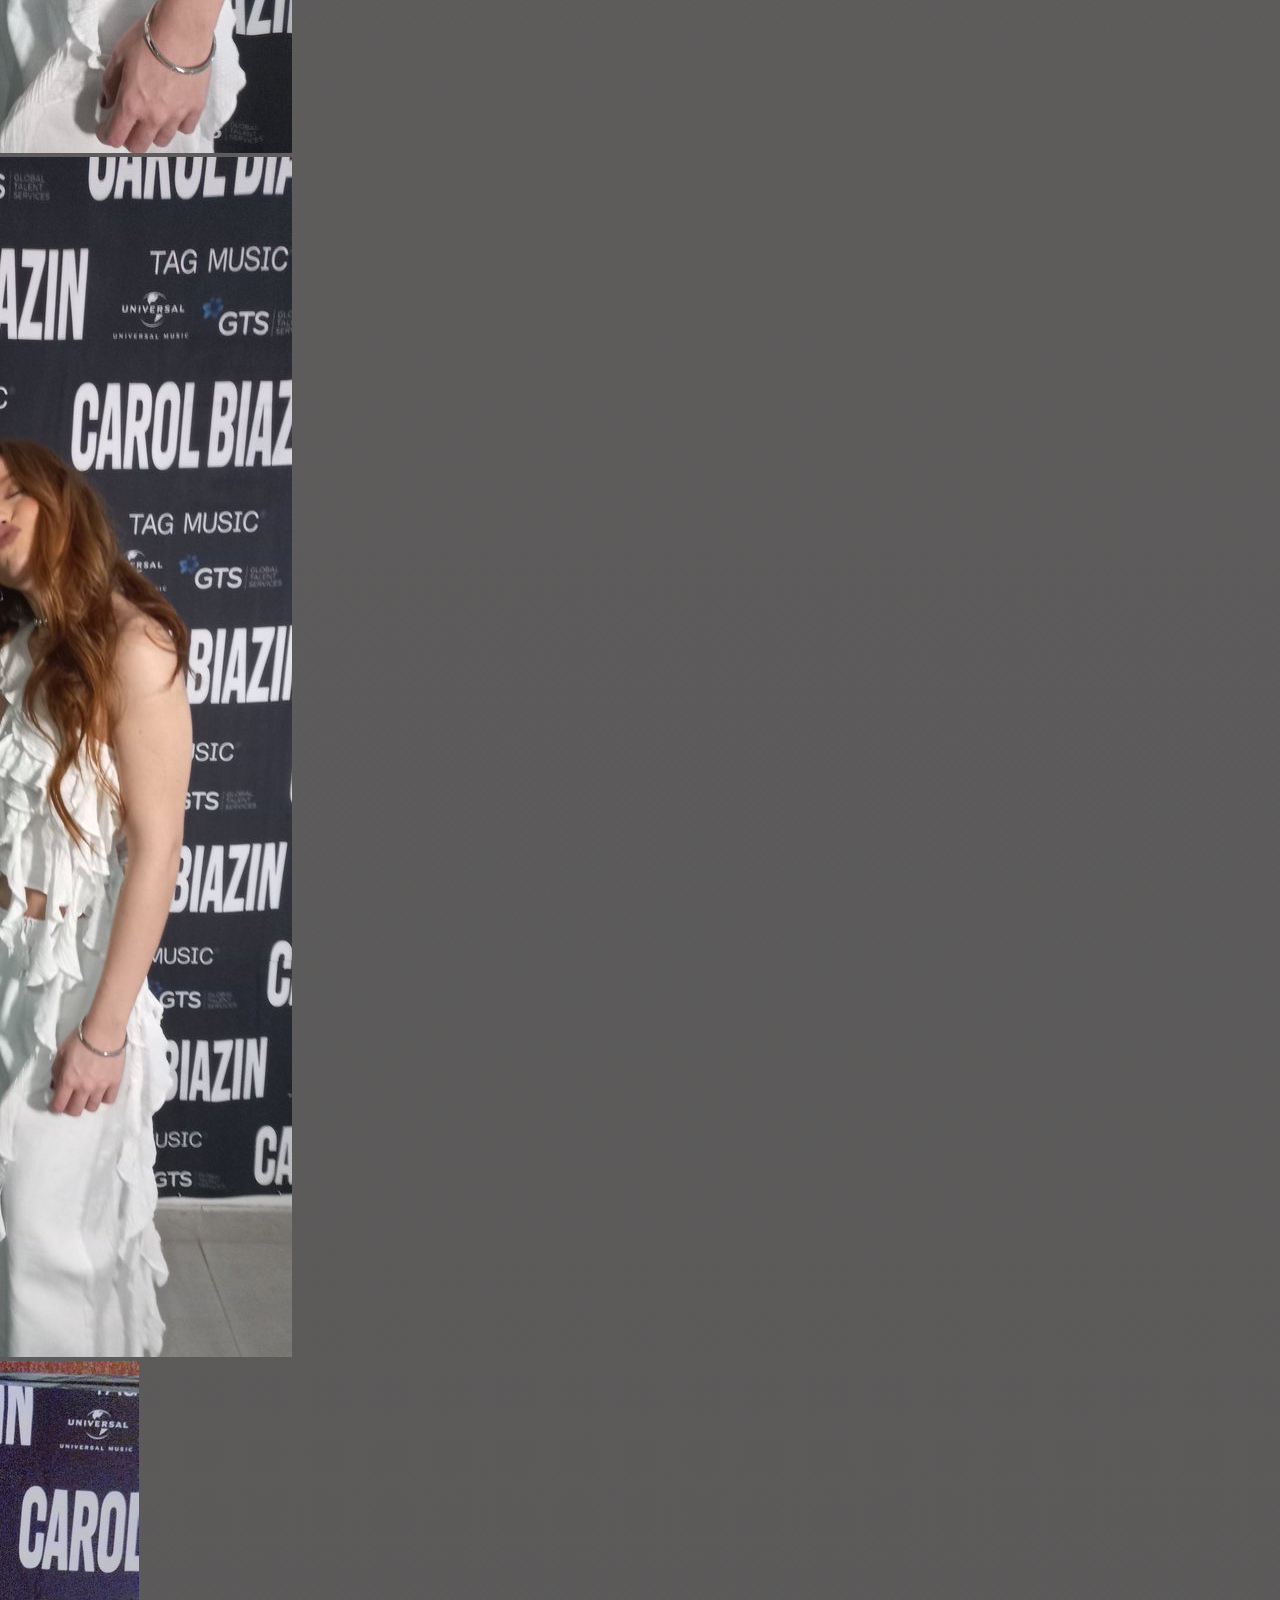
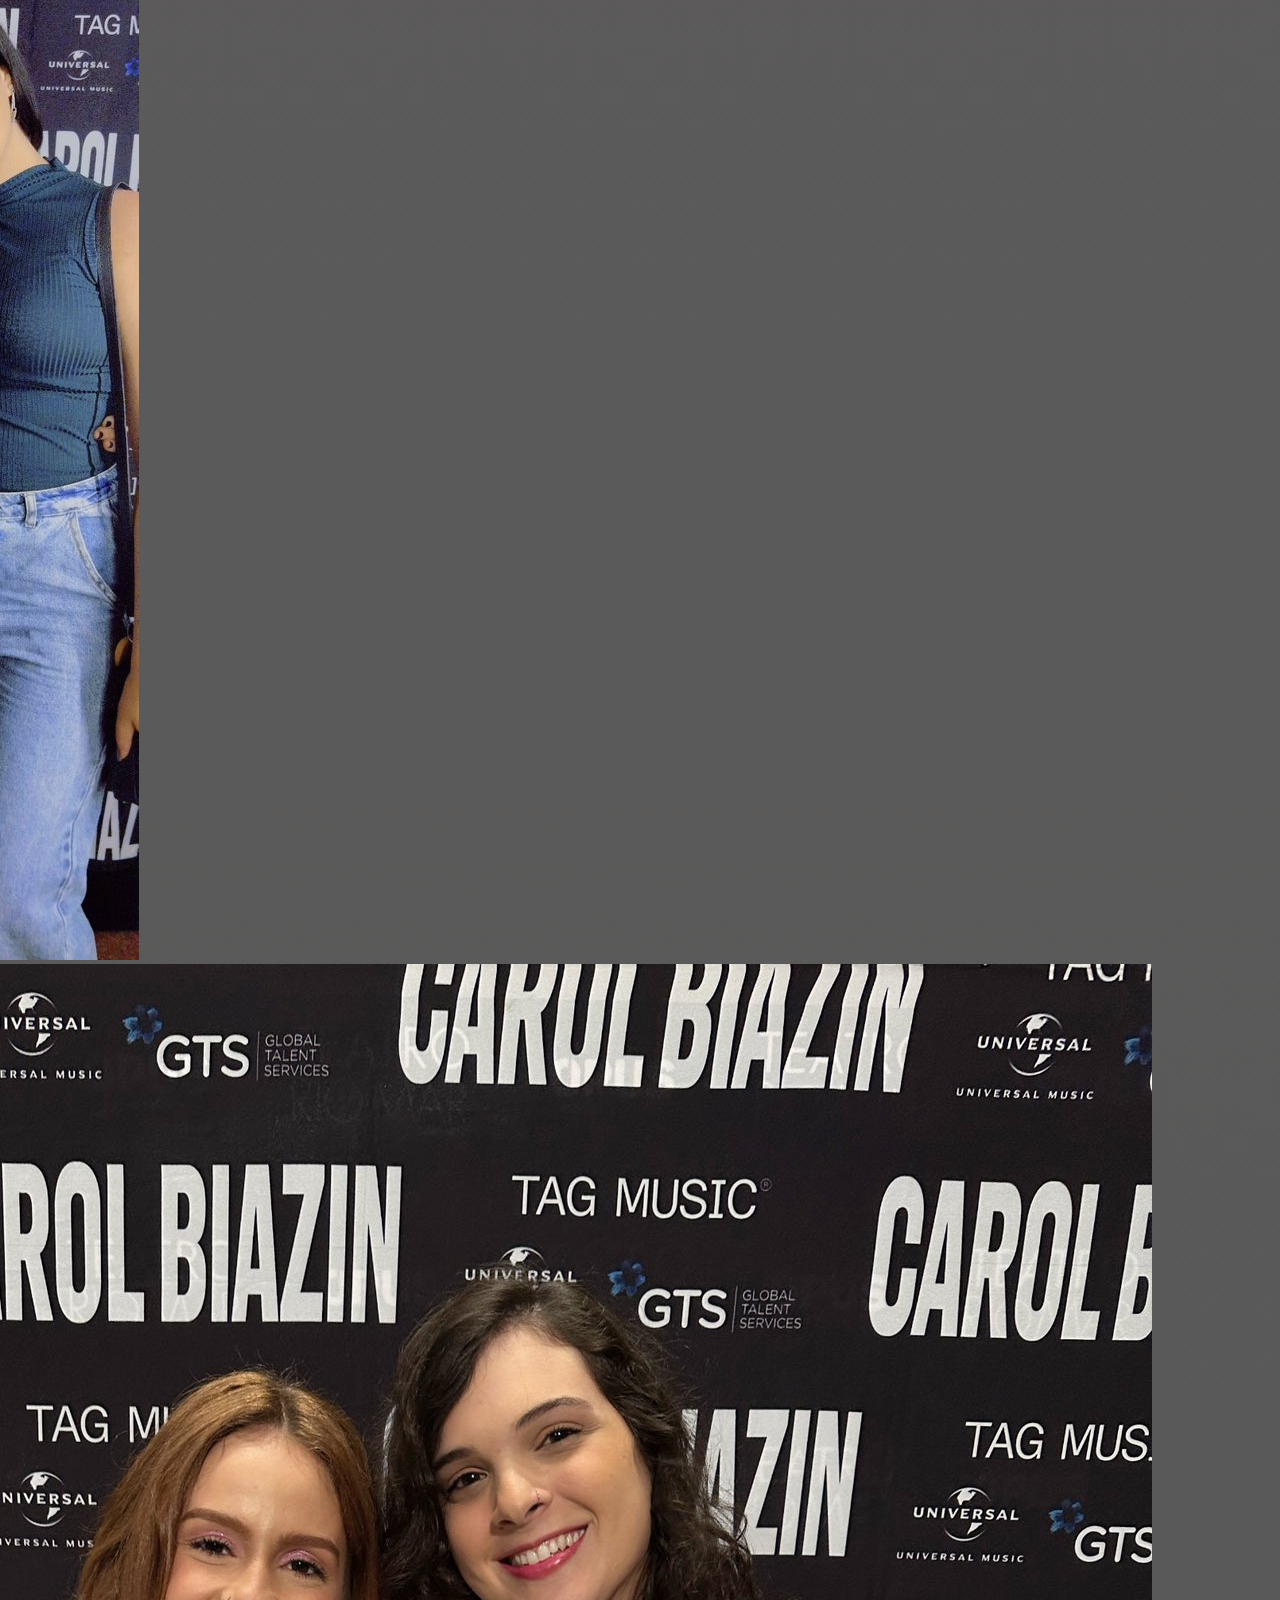
==== commit f97f1fda: "mudei a ordem das fotos" ====
--- a/meetgreet.html
+++ b/meetgreet.html
@@ -71,7 +71,7 @@
                     <img class="img-fluid" src="img/meet/2e815976-82e8-4506-a7ec-1df485b0dd14.jpg" alt="imagem 17">
                 </div>
                 <div class="col-6 col-md-4 col-xl-3 mb-4 shadow rounded-3">
-                    <img class="img-fluid" src="img/meet/WY3cRscs.jpg" alt="imagem 18">
+                    <img class="img-fluid" src="img/meet/cbea8103-5372-4e95-ad5c-d1fc24c845e4.jpg" alt="imagem 18">
                 </div>
                 <div class="col-6 col-md-4 col-xl-3 mb-4 shadow rounded-3">
                     <img class="img-fluid" src="img/meet/LNkky3SK.jpg" alt="imagem 19">
@@ -92,7 +92,7 @@
                     <img class="img-fluid" src="img/meet/N-9_bG8t.jpg" alt="imagem 24">
                 </div>
                 <div class="col-6 col-md-4 col-xl-3 mb-4 shadow rounded-3">
-                    <img class="img-fluid" src="img/meet/cbea8103-5372-4e95-ad5c-d1fc24c845e4.jpg" alt="imagem 25">
+                    <img class="img-fluid" src="img/meet/WY3cRscs.jpg" alt="imagem 25">
                 </div>
                 <div class="col-6 col-md-4 col-xl-3 mb-4 shadow rounded-3">
                     <img class="img-fluid" src="img/meet/lAvyZ439.jpg" alt="imagem 26">
@@ -152,7 +152,7 @@
         </div>
         
         <div class="agradecimento text-decoration-underline">
-            <p>Carol Biazin, obrigada por tocar na vida de tantas pessoas, você é incrícel e capaz de fazer coisas que não imagina, estamos aqui por vc!
+            <p class="bg-secondary">Carol Biazin, obrigada por tocar a vida de tantas pessoas, você é incrícel e capaz de fazer coisas que sequer imagina, estamos aqui por vc!
             </p>
         </div>
     </div>
--- a/meet.css
+++ b/meet.css
@@ -28,7 +28,7 @@
 
 h1 {
     font-family: 'Opti';
-    font-size: 3rem;
+    font-size: 2rem;
 }
 
 @font-face {
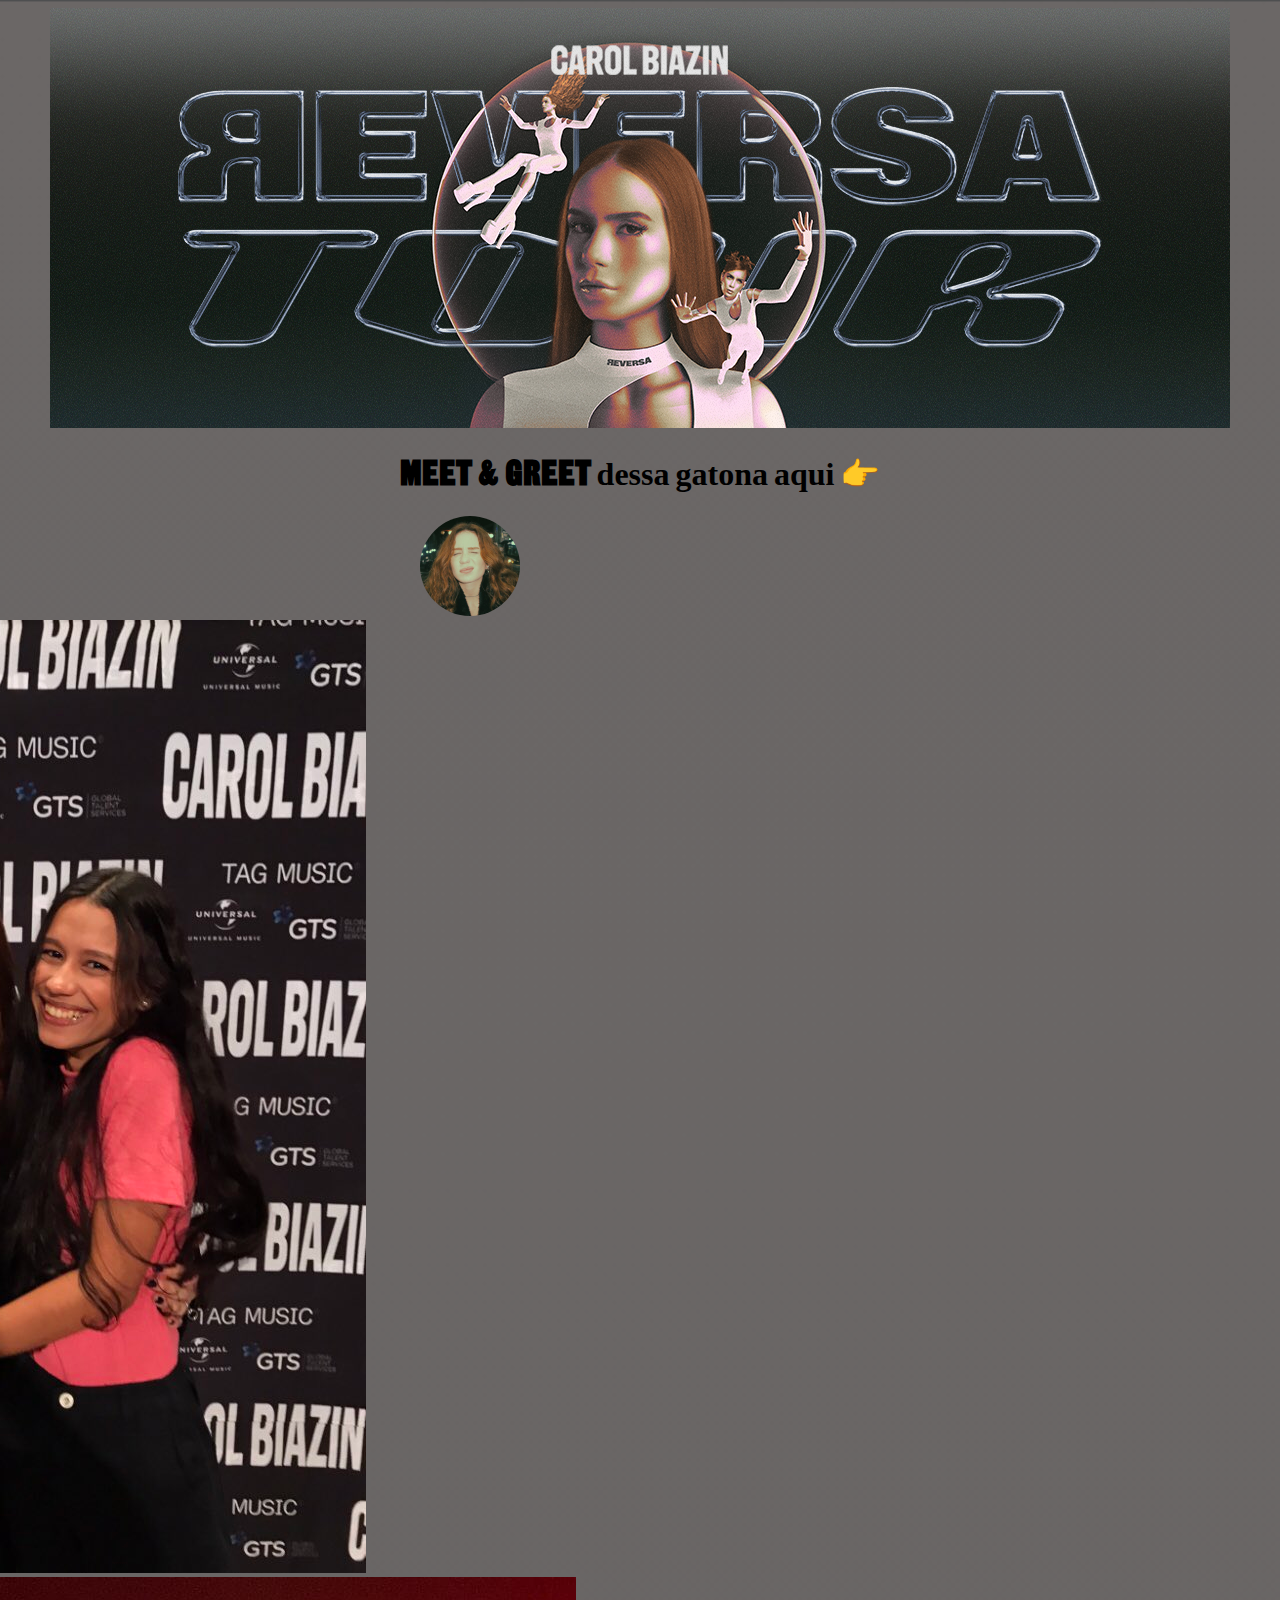
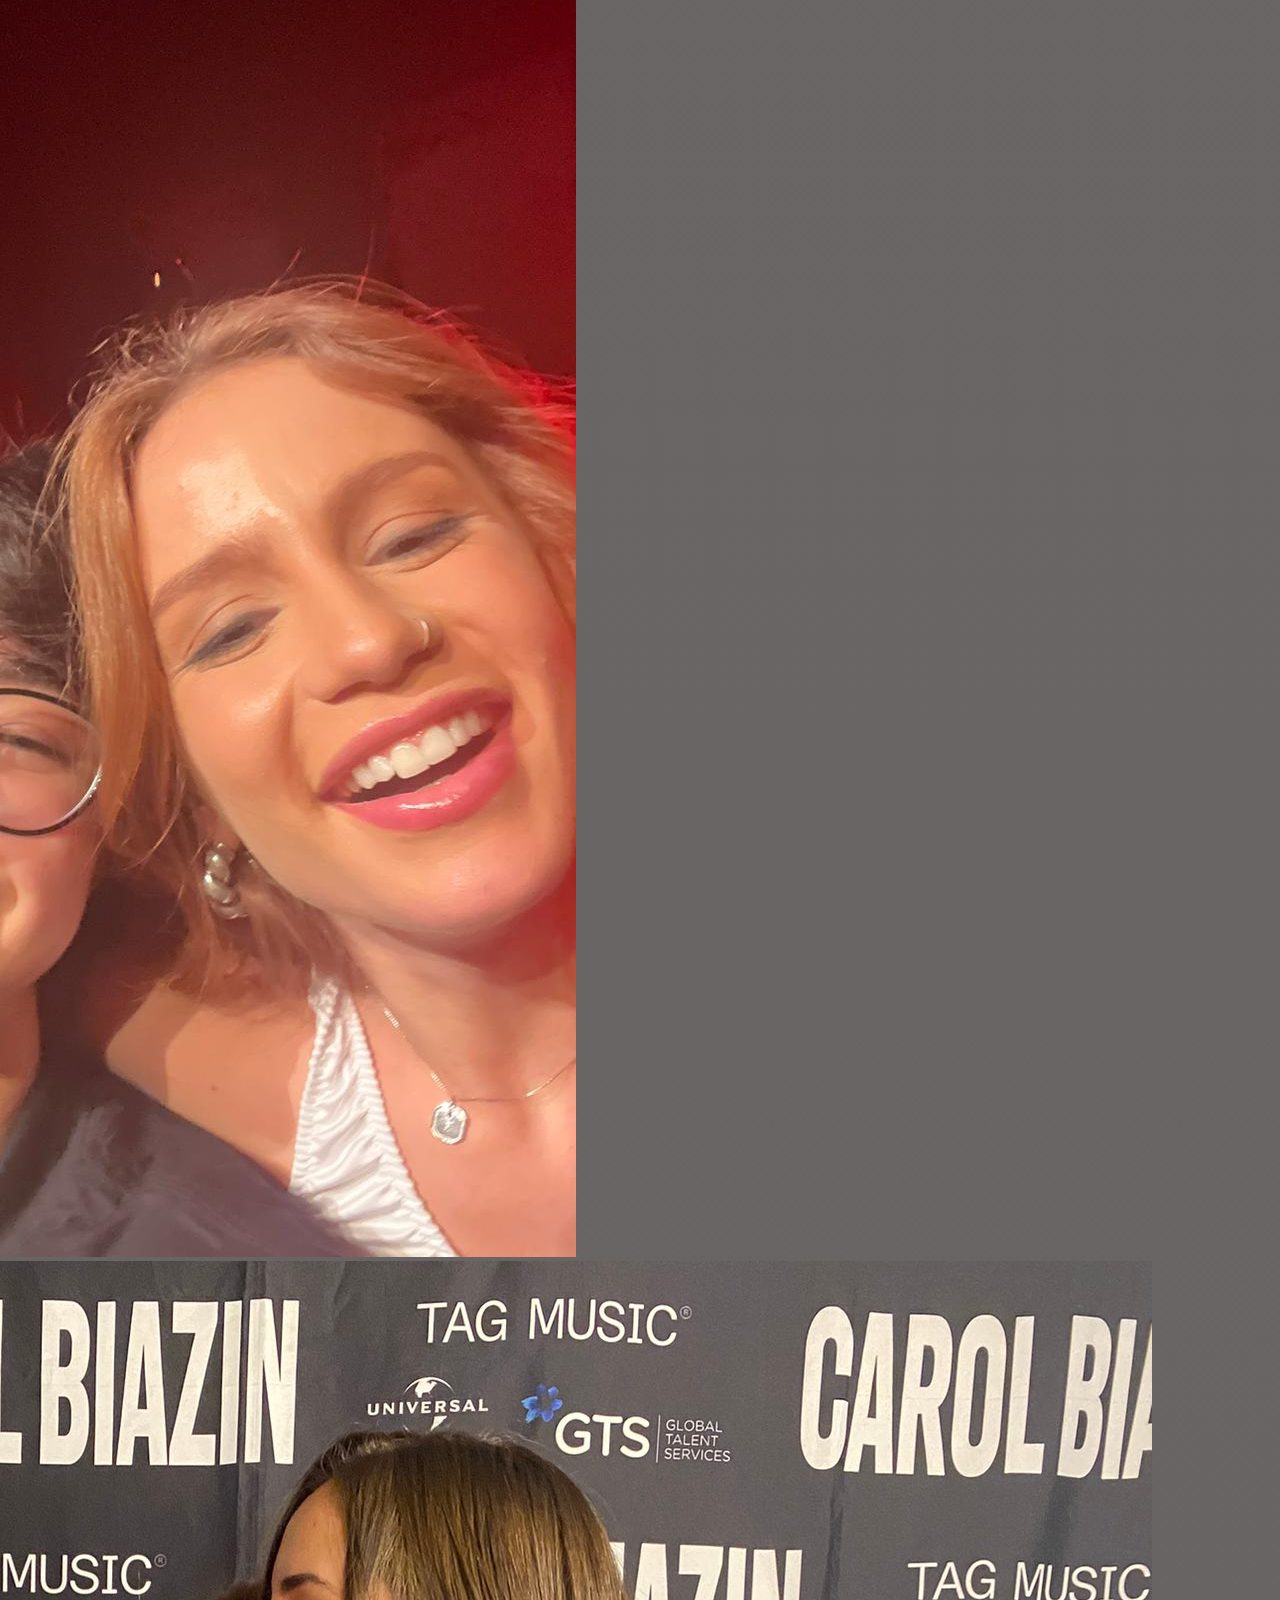
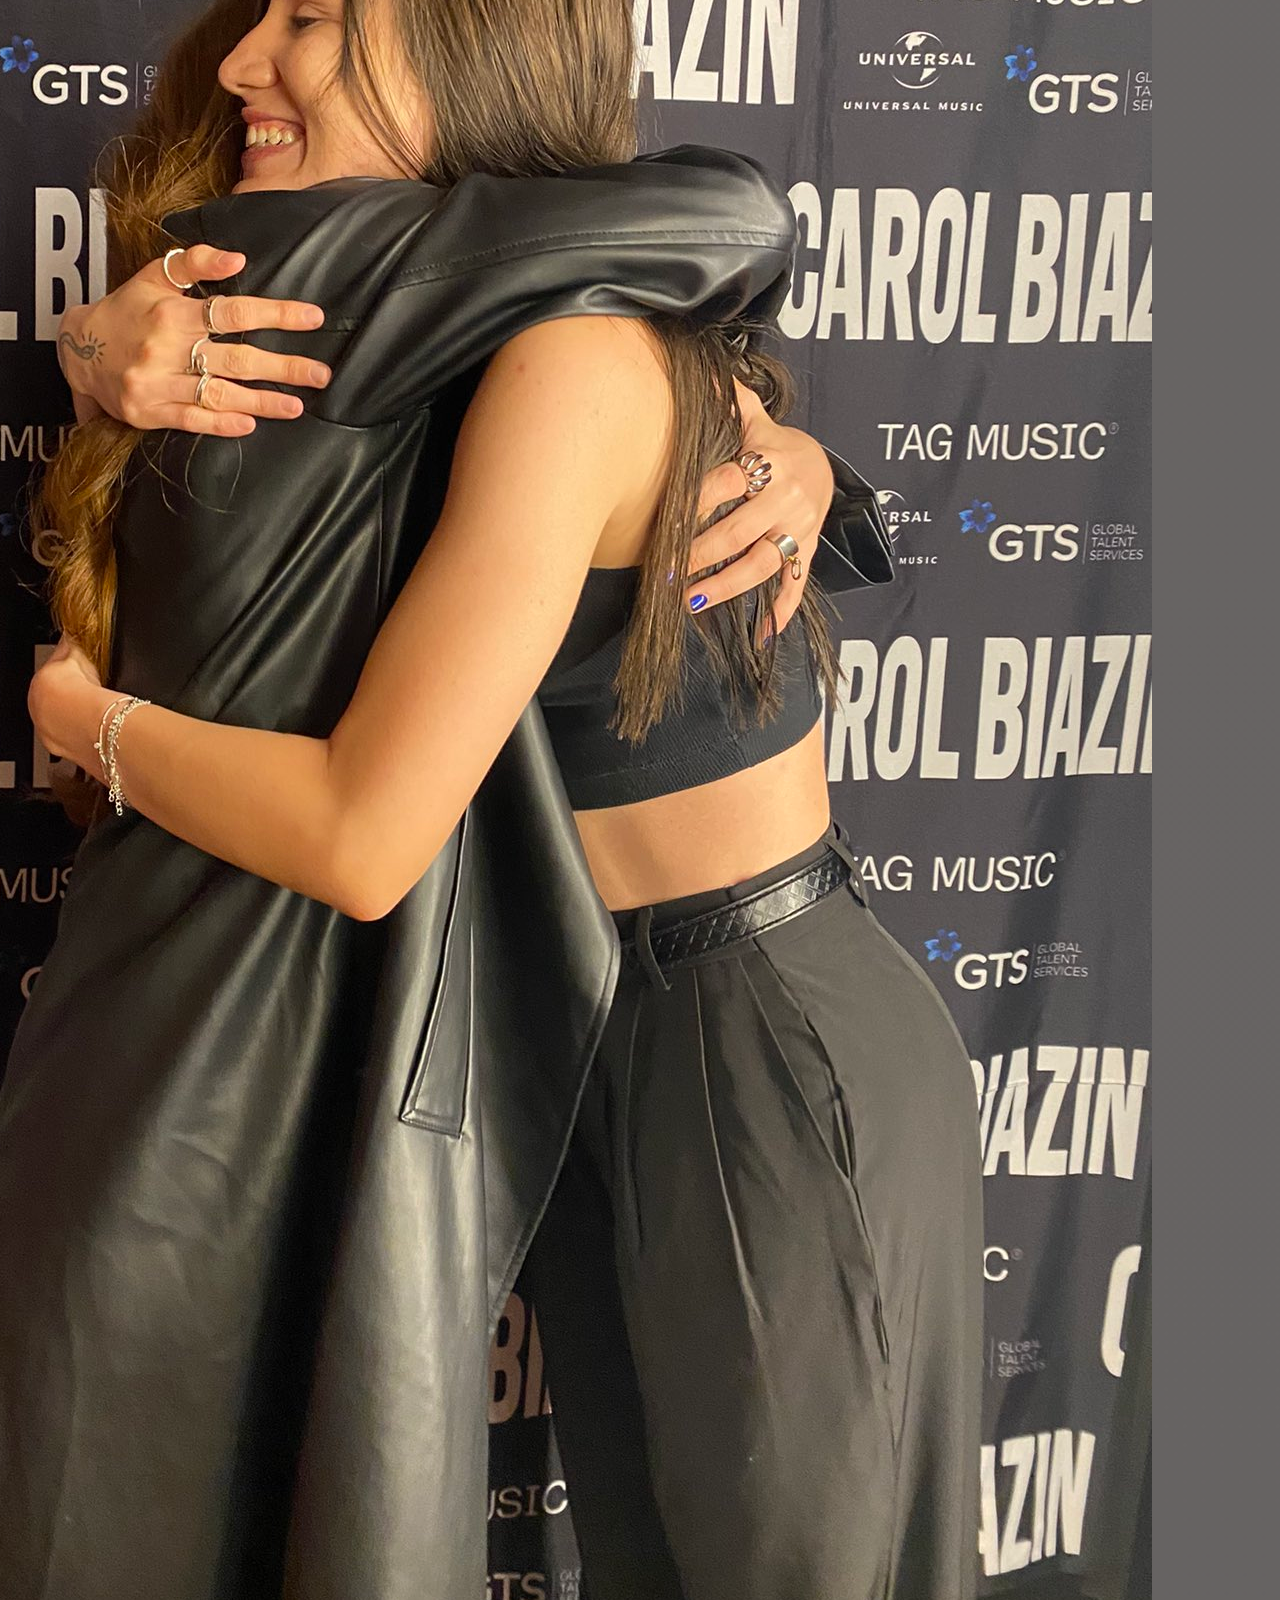
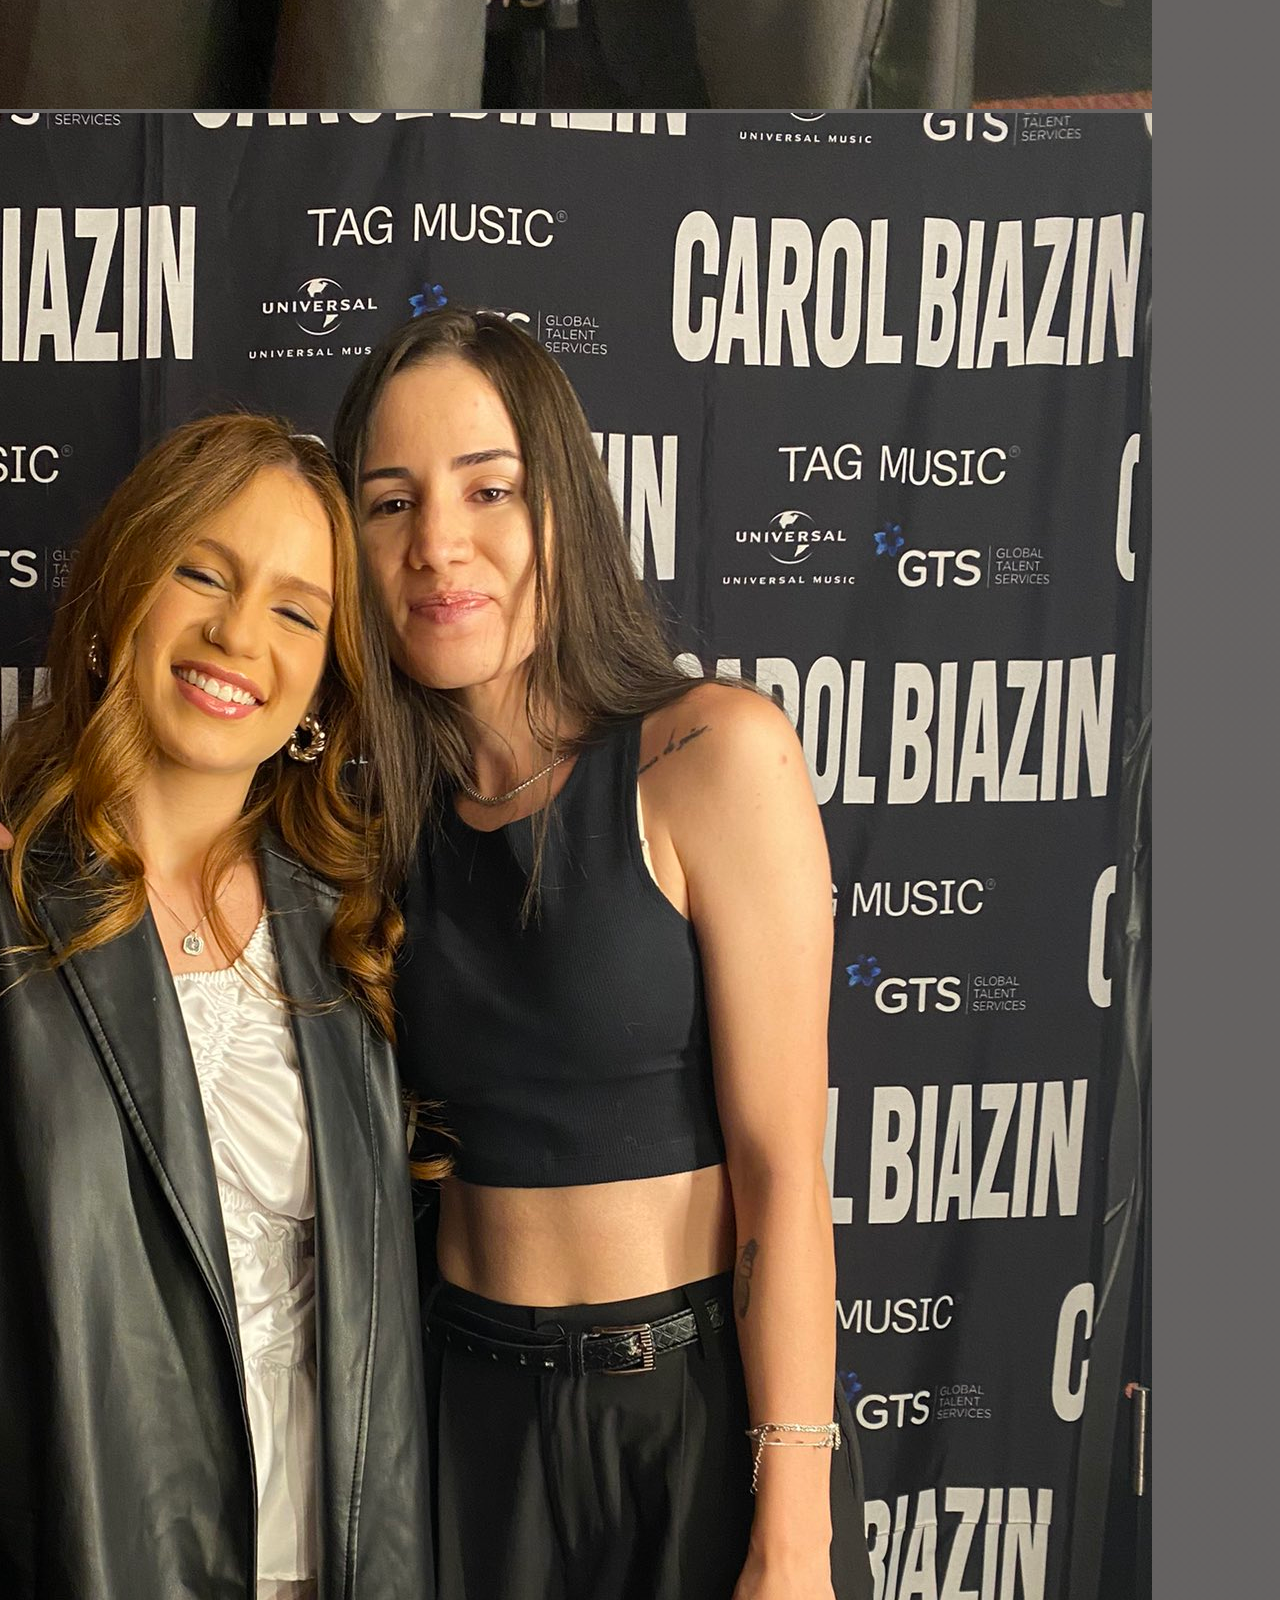
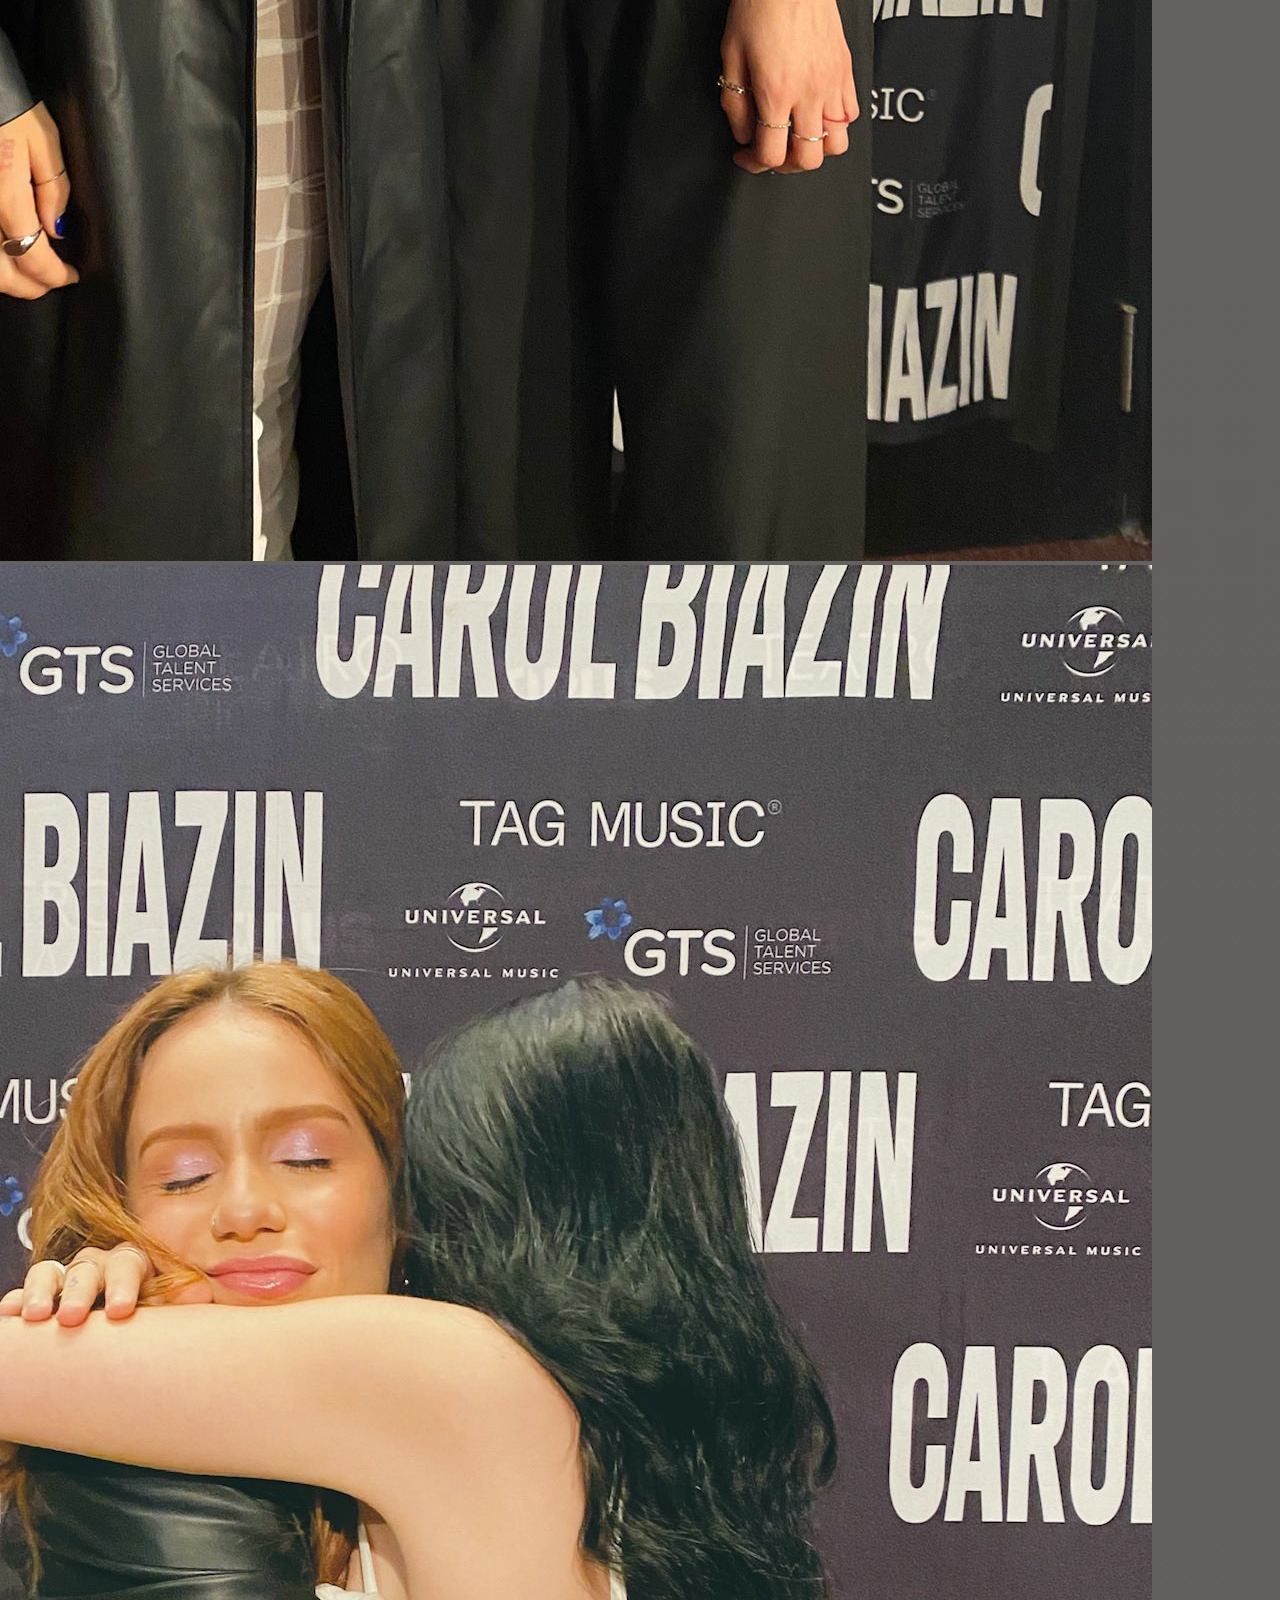
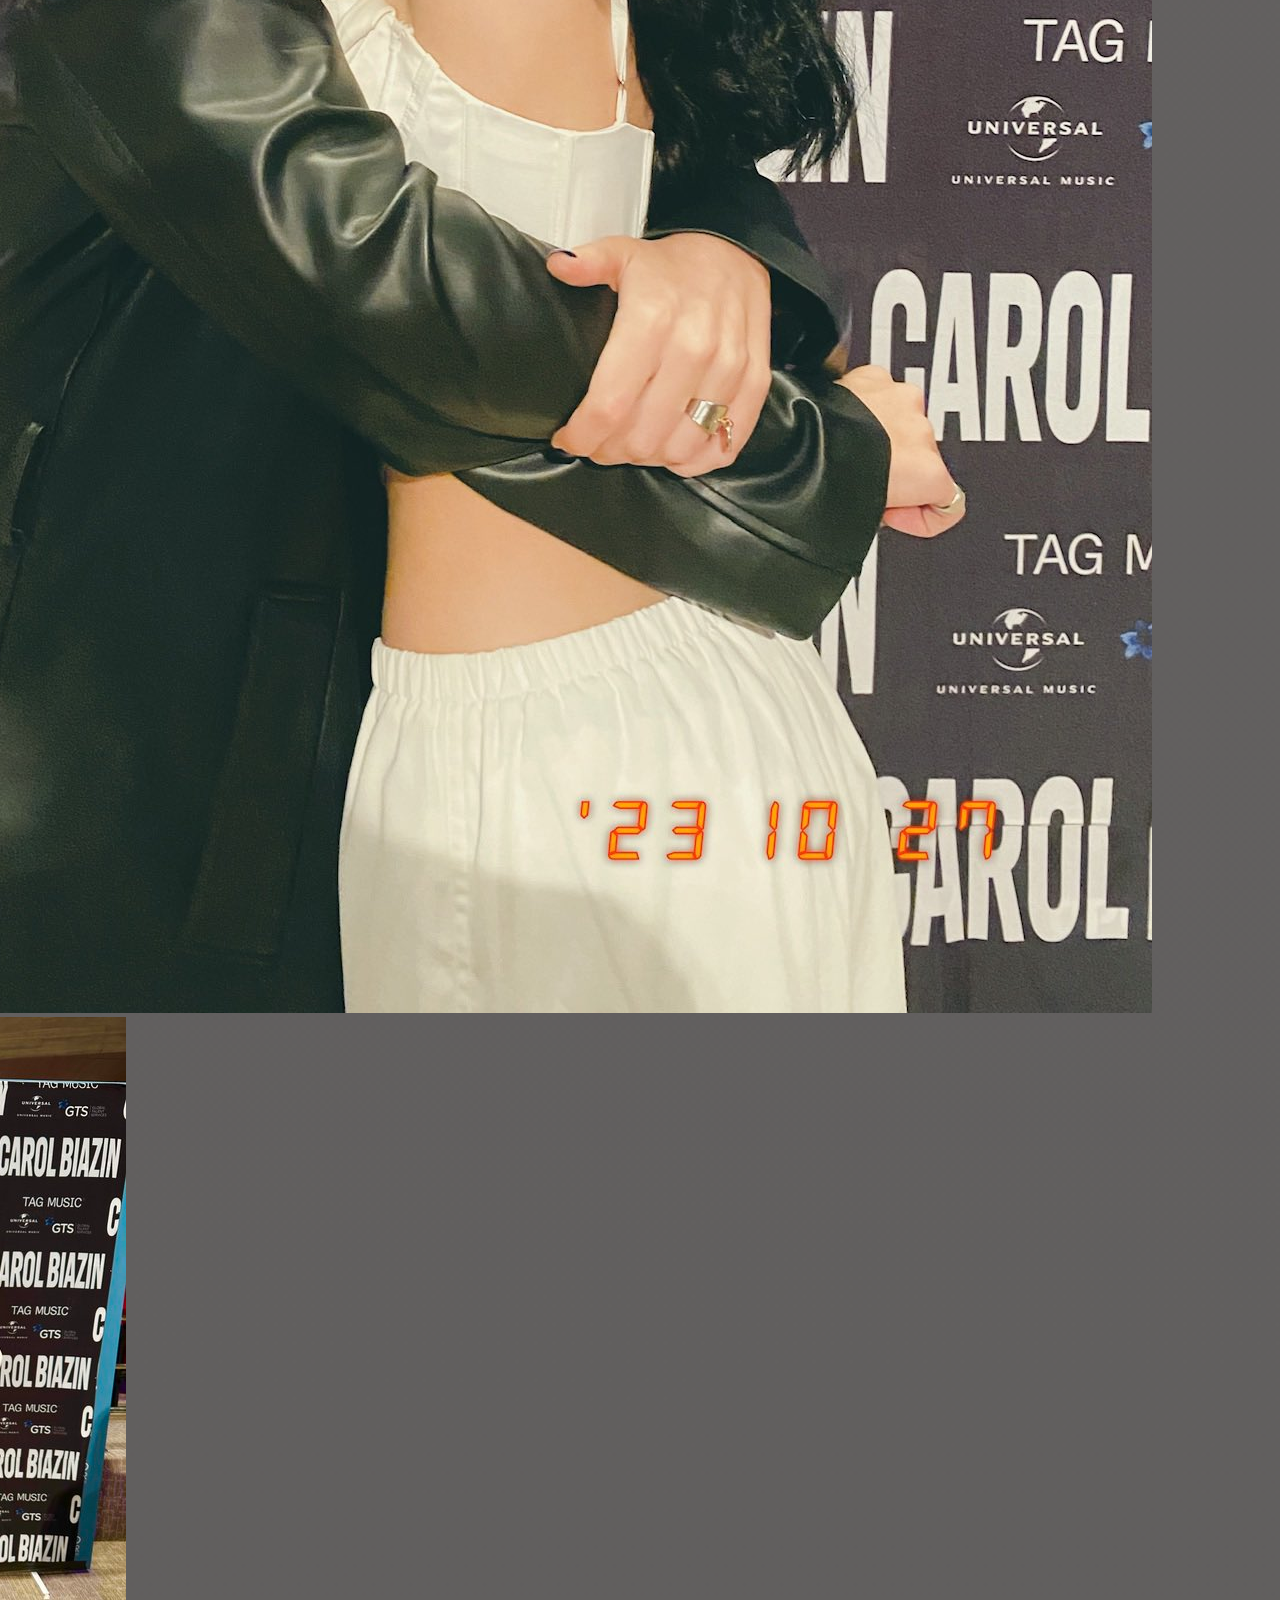
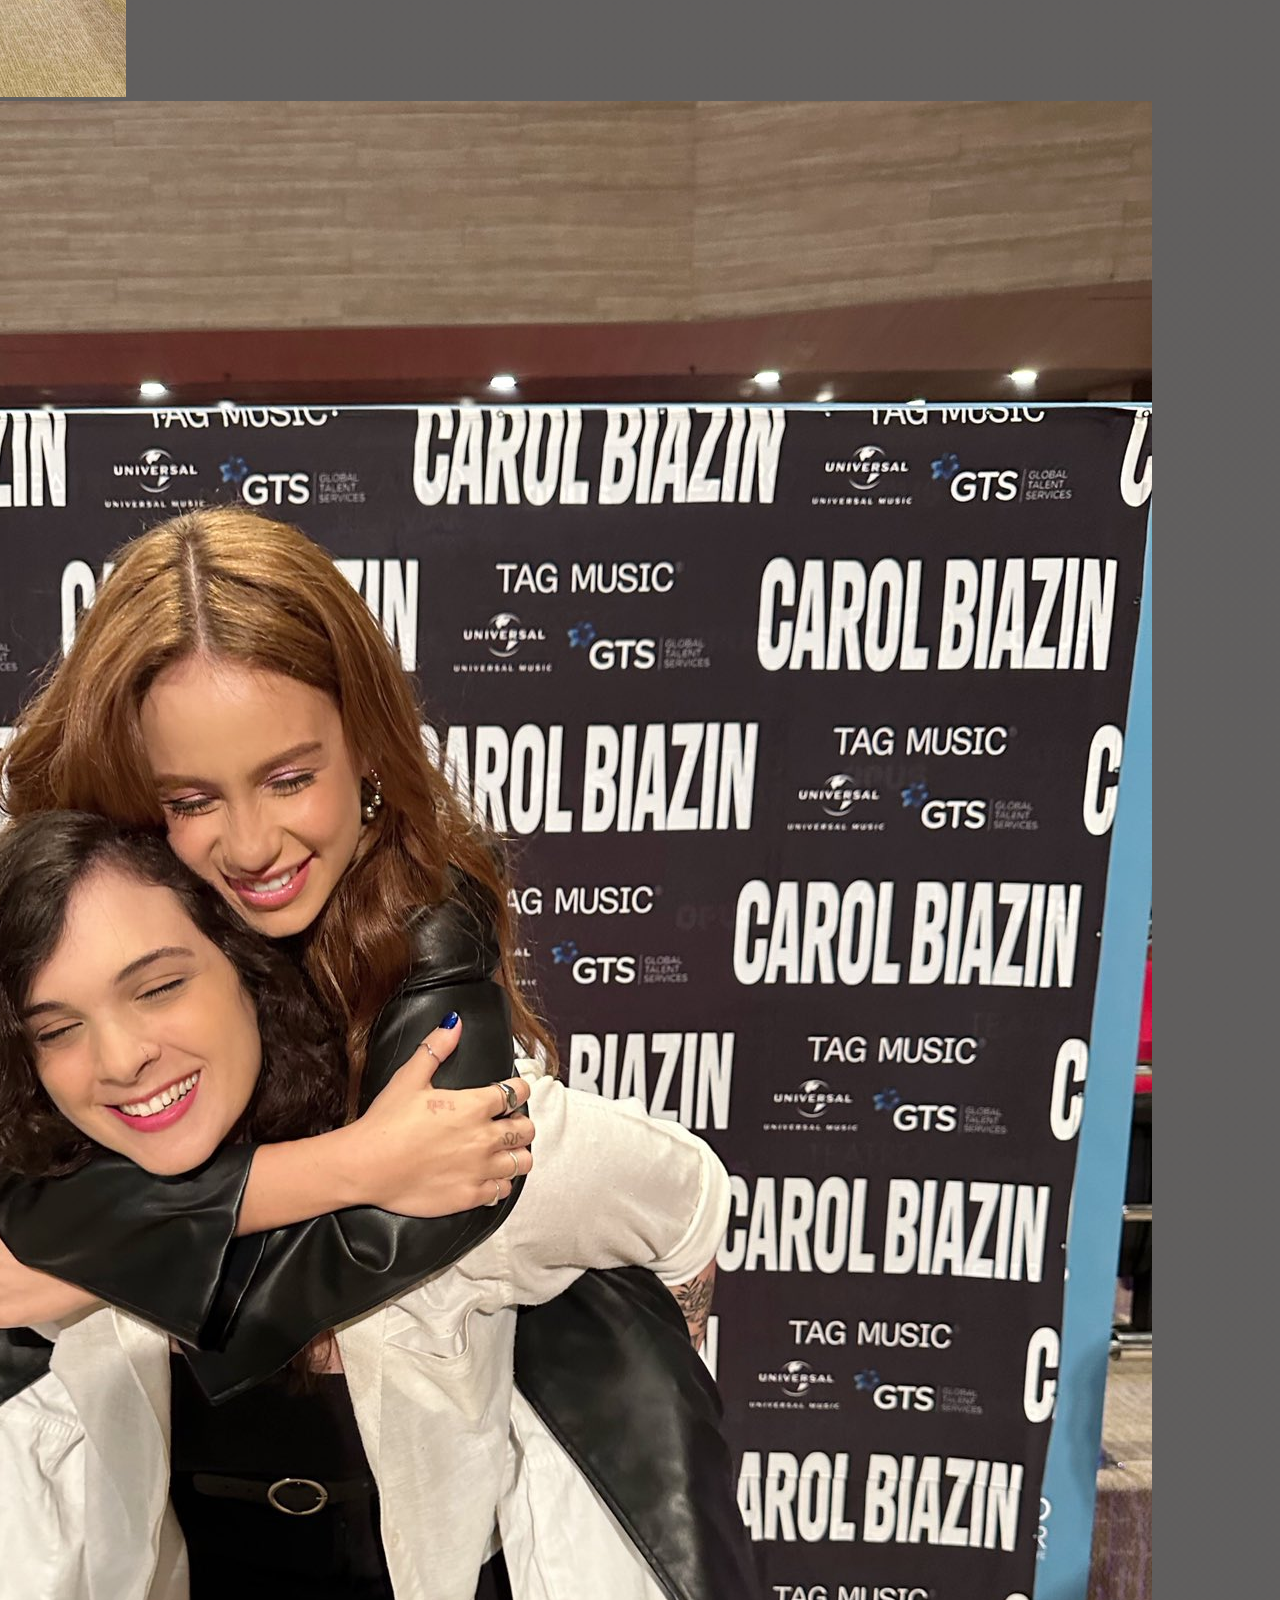
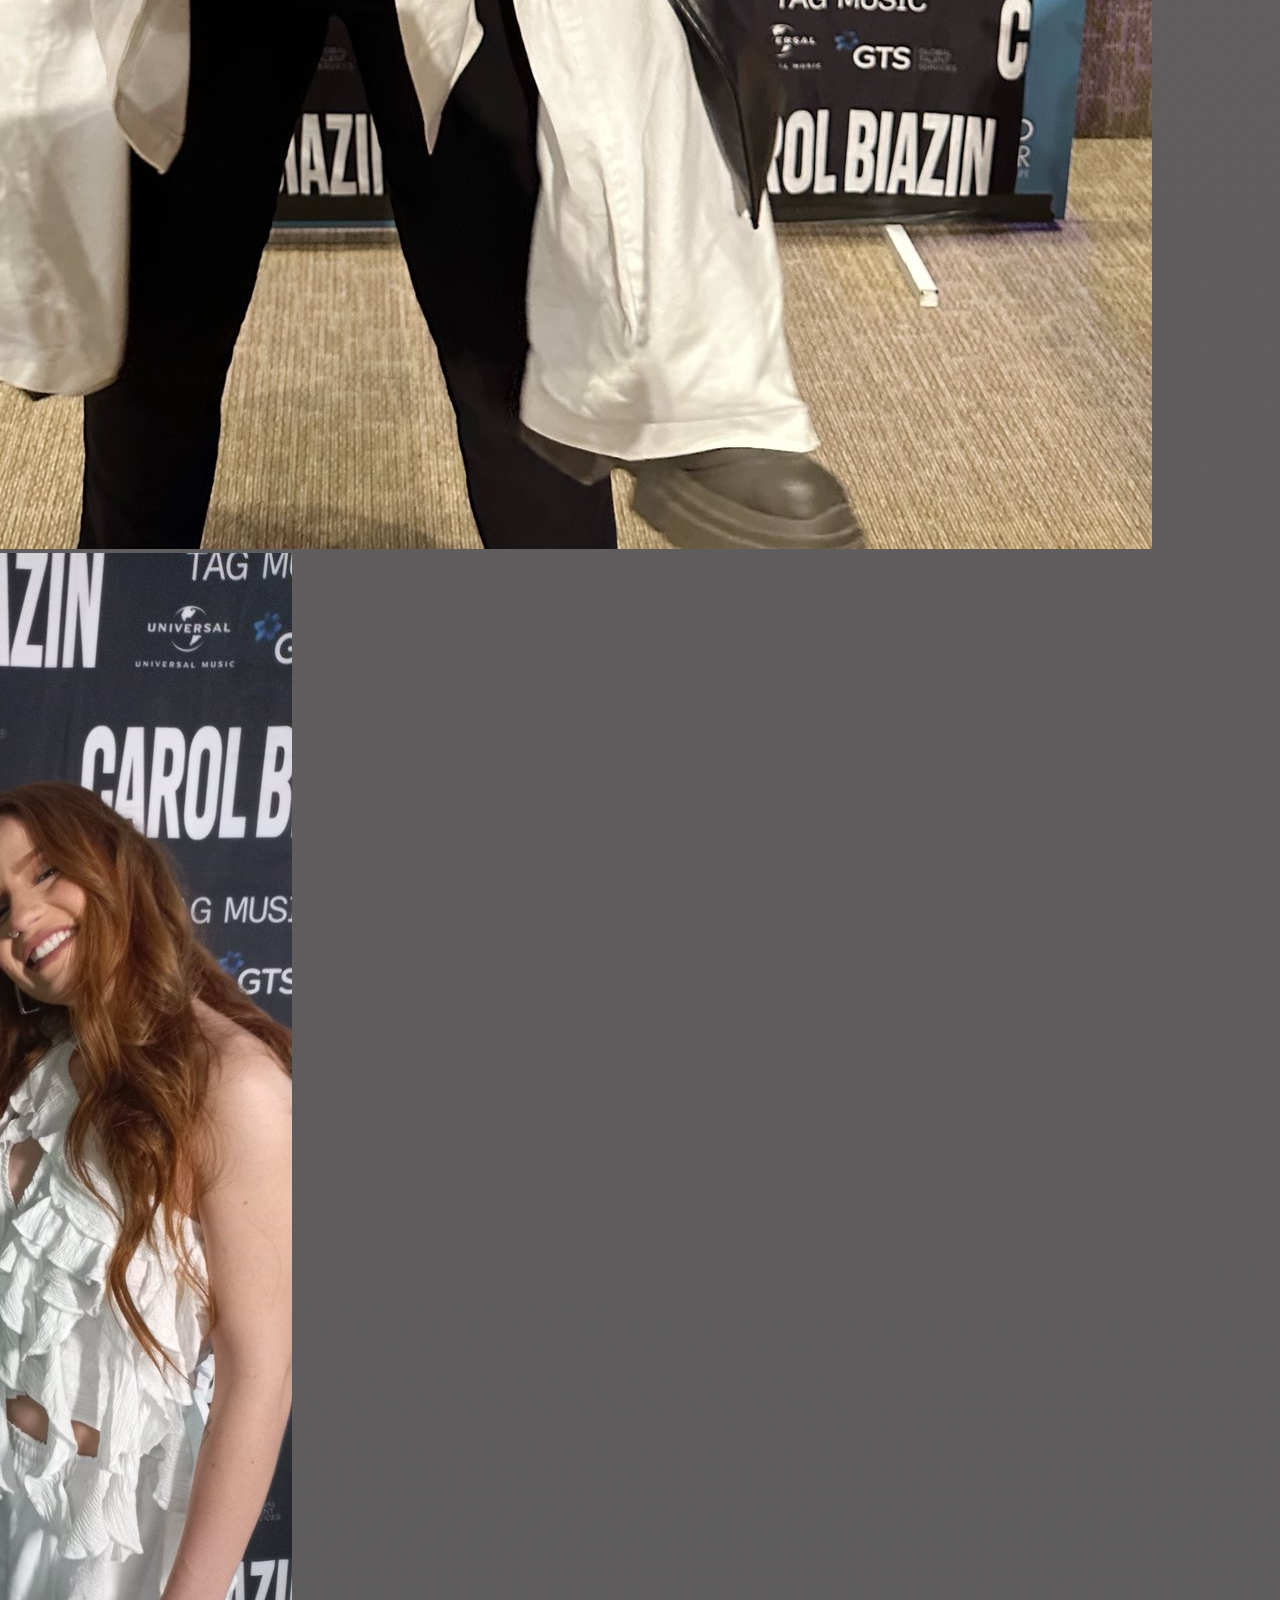
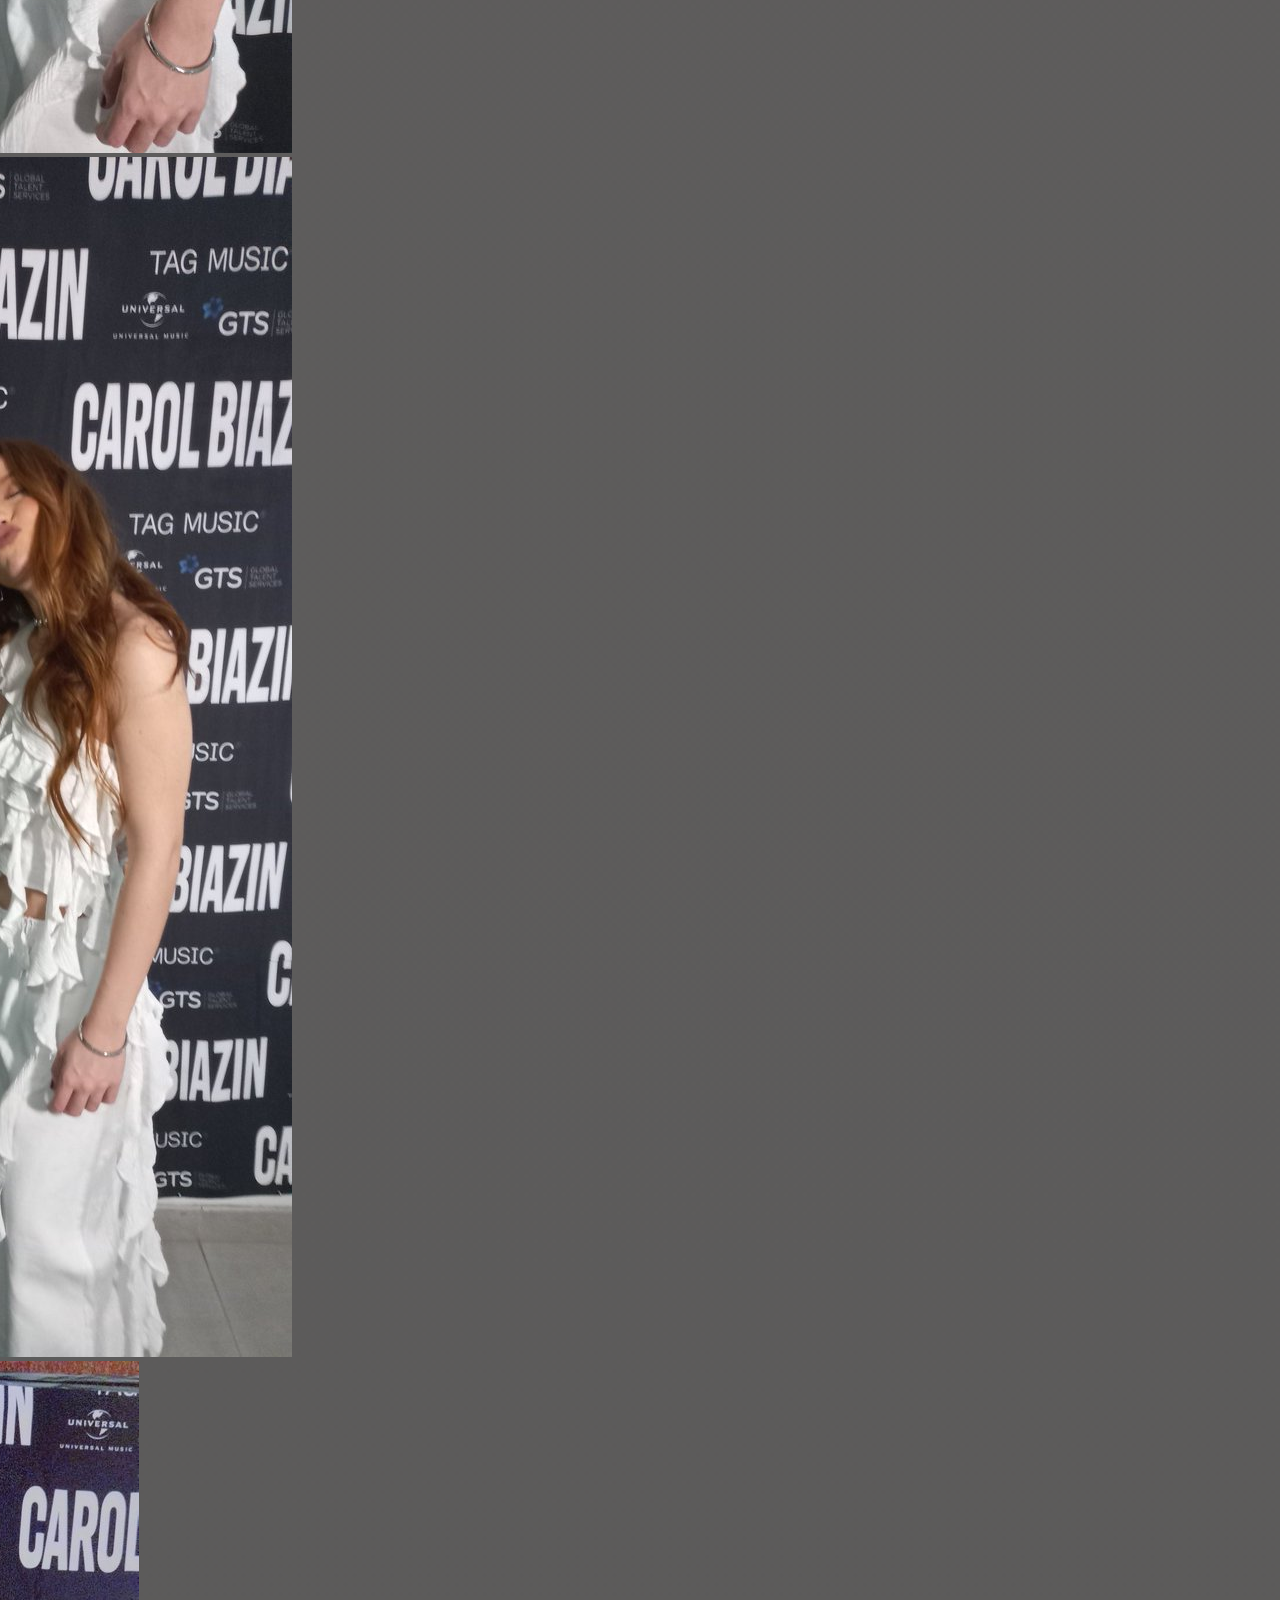
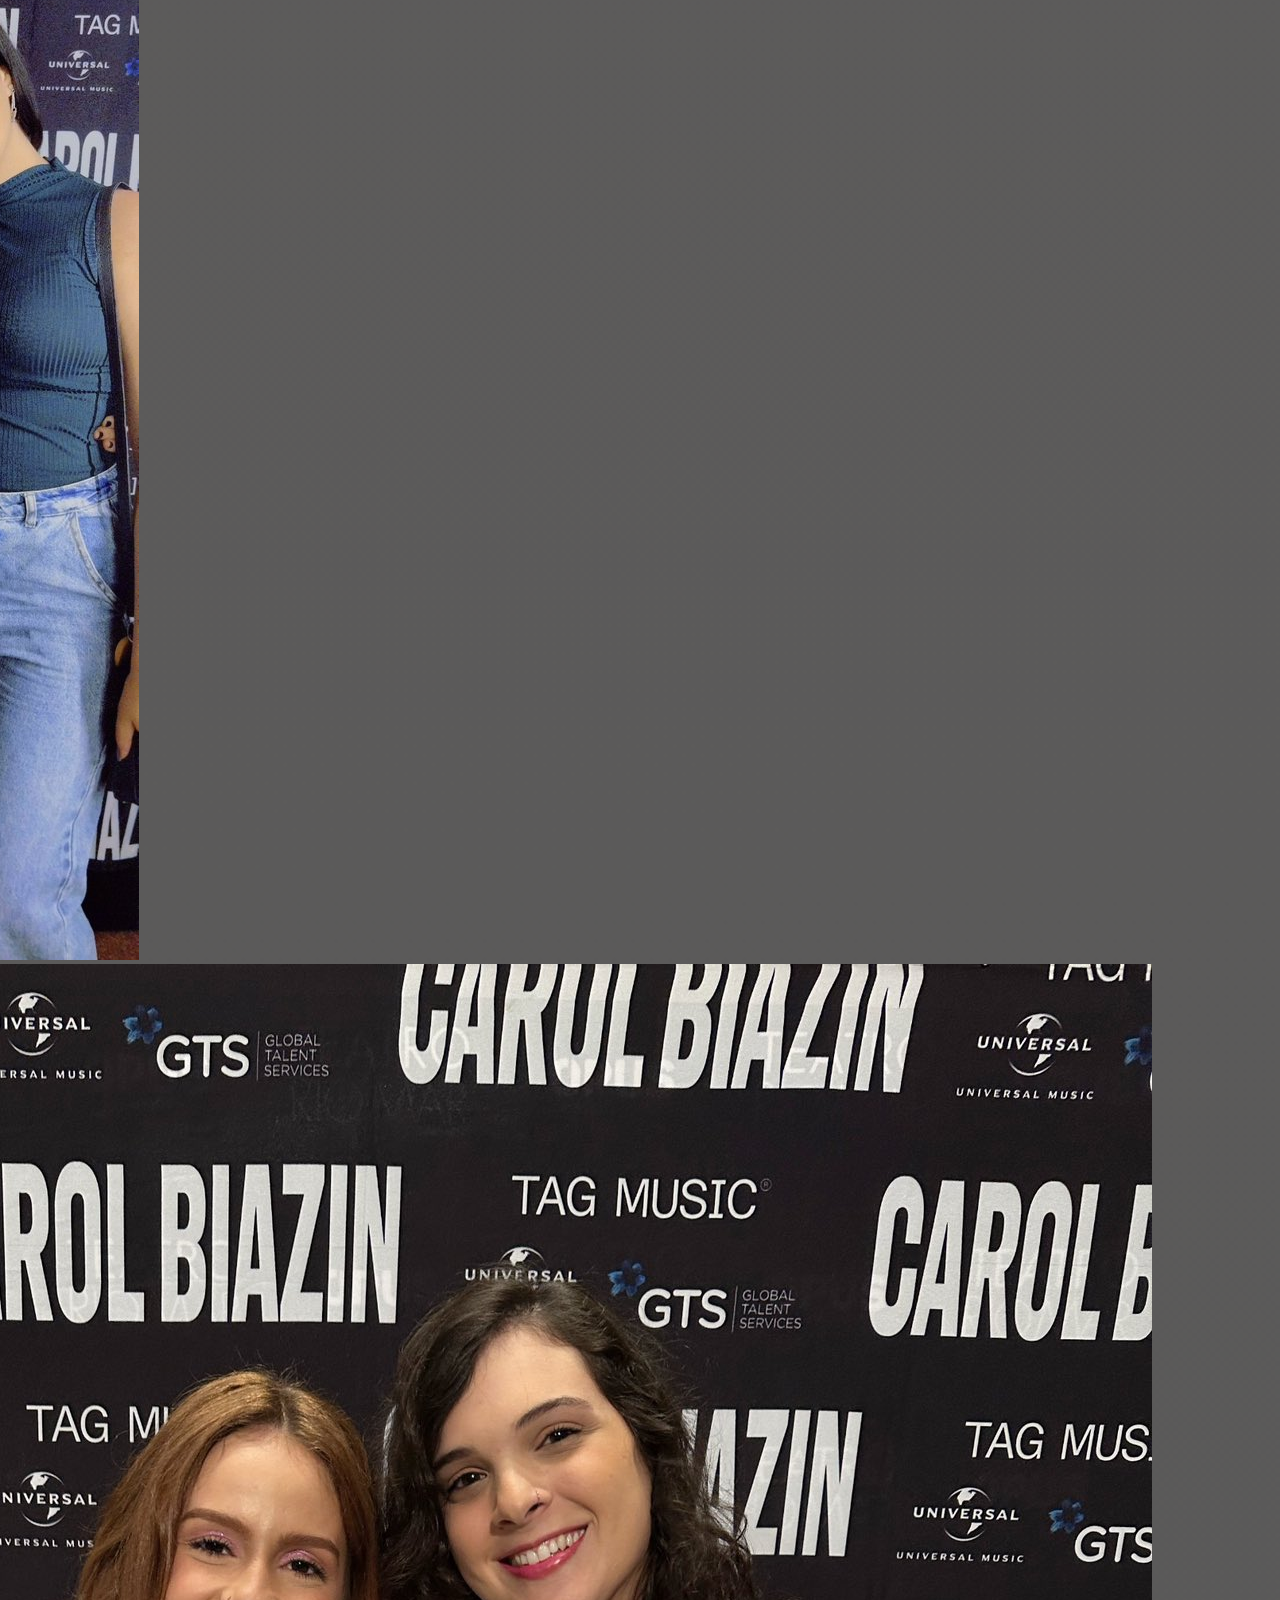
==== commit 97af6dd4: "atualizei algumas imagens" ====
--- a/meetgreet.html
+++ b/meetgreet.html
@@ -149,6 +149,9 @@
                 <div class="col-6 col-md-4 col-xl-3 mb-4 shadow rounded-3">
                     <img class="img-fluid" src="img/meet/XAcyWko_.jpg" alt="imagem 43">
                 </div>
+                <div class="col-6 col-md-4 col-xl-3 mb-4 shadow rounded-3">
+                    <img class="img-fluid" src="img/meet/mrqOMU25.jpg" alt="imagem 44">
+                </div>
         </div>
         
         <div class="agradecimento text-decoration-underline">
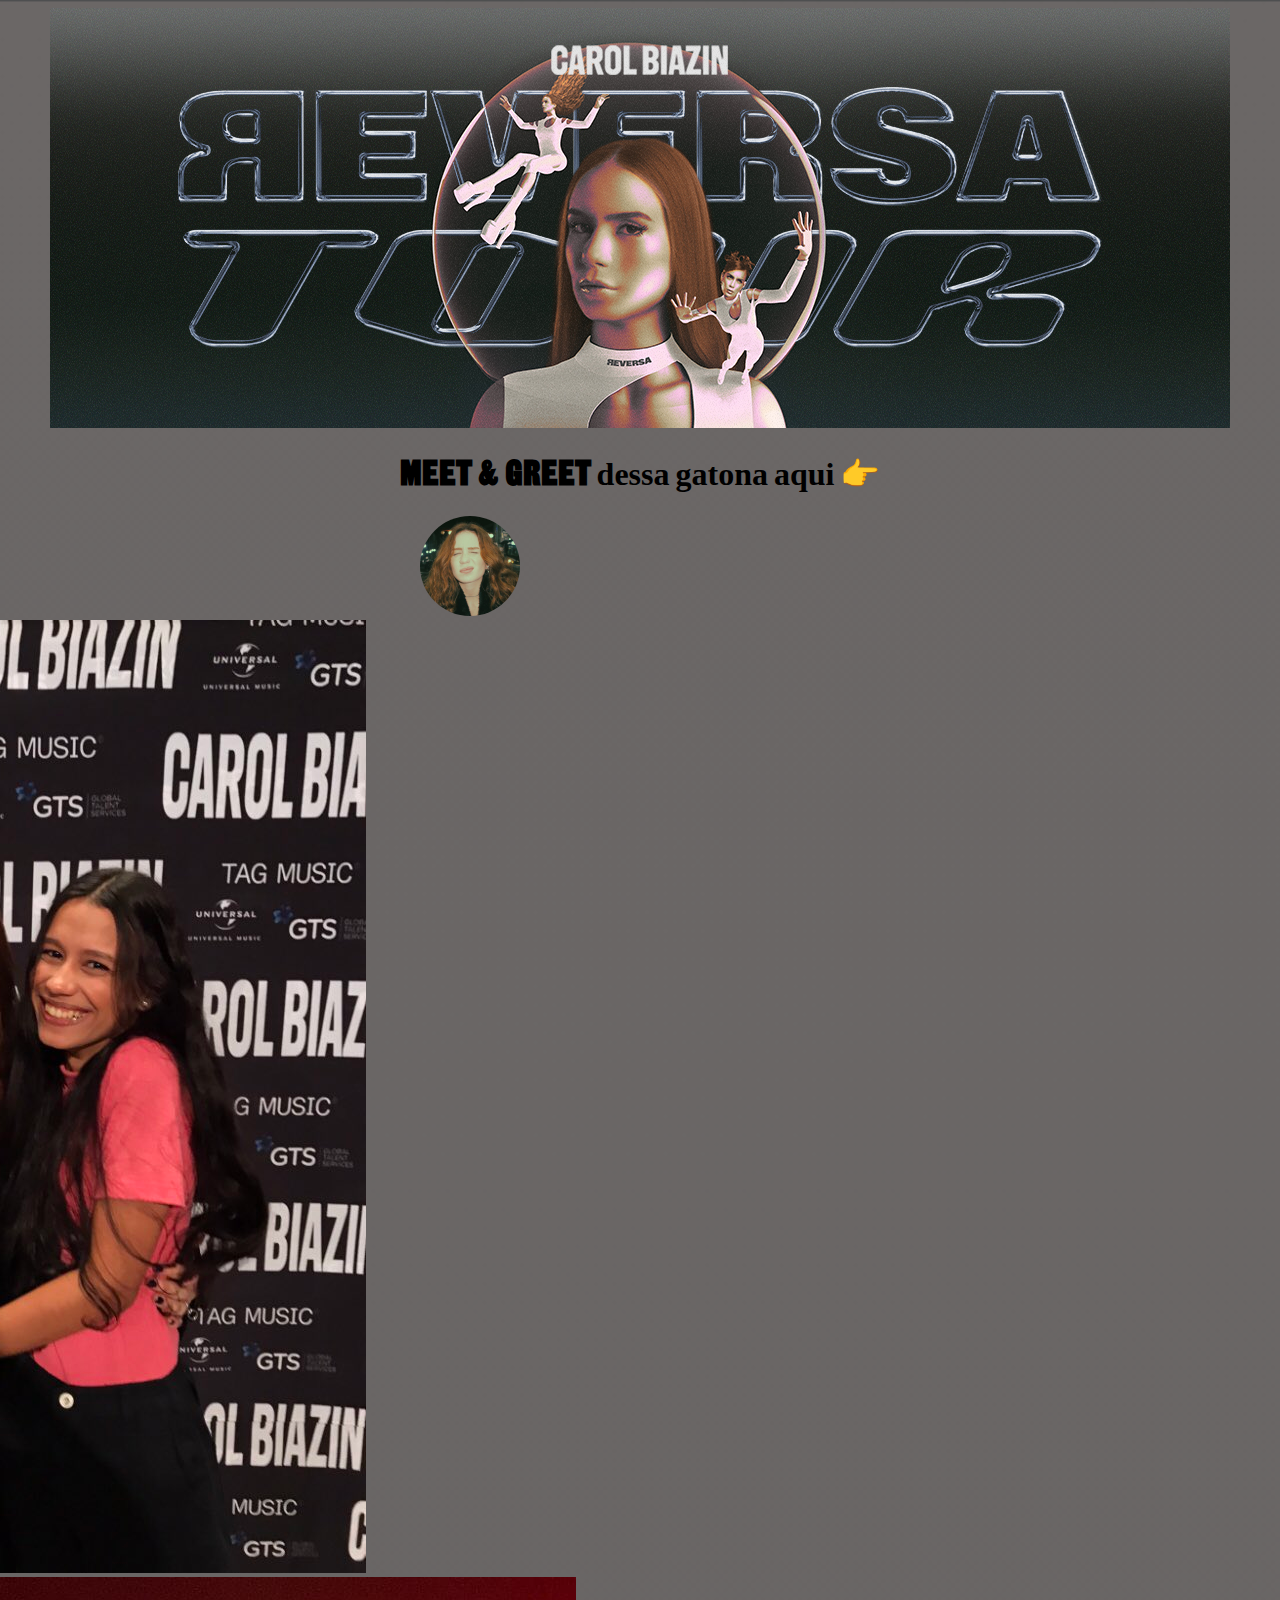
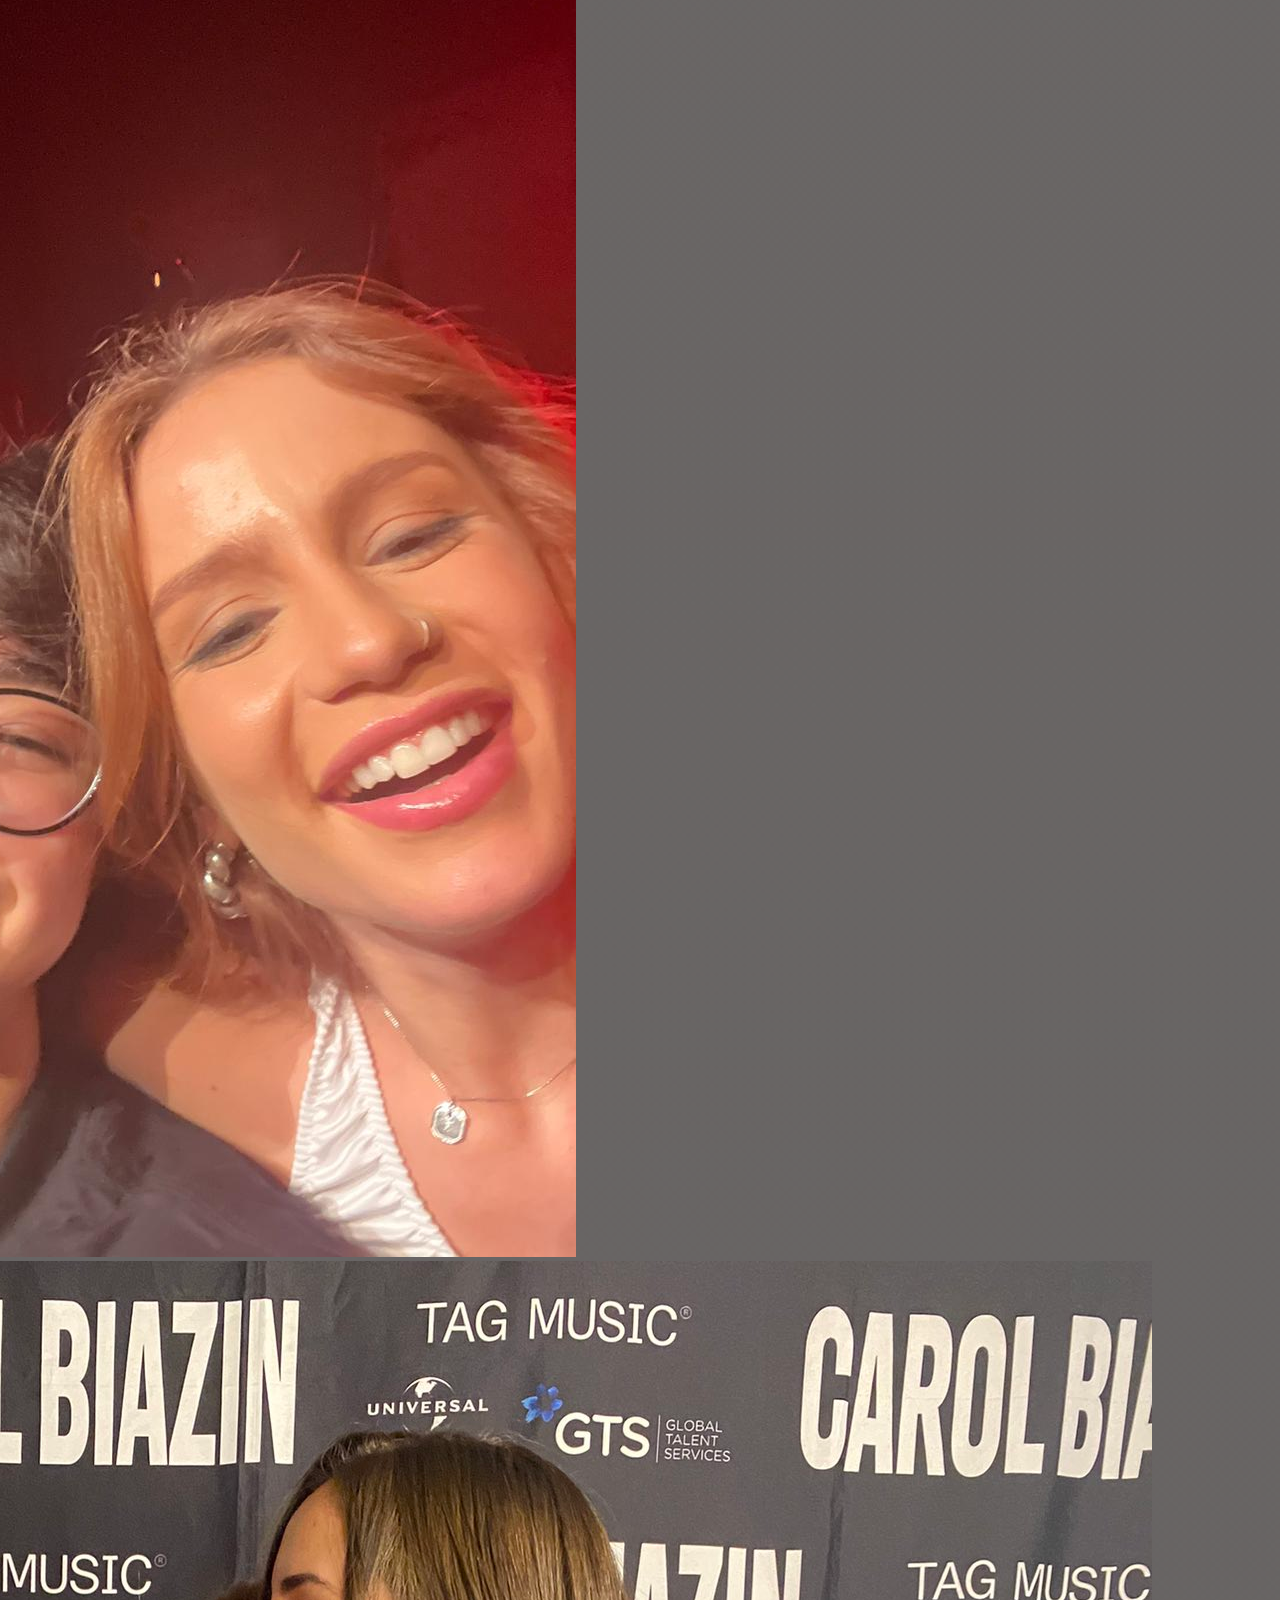
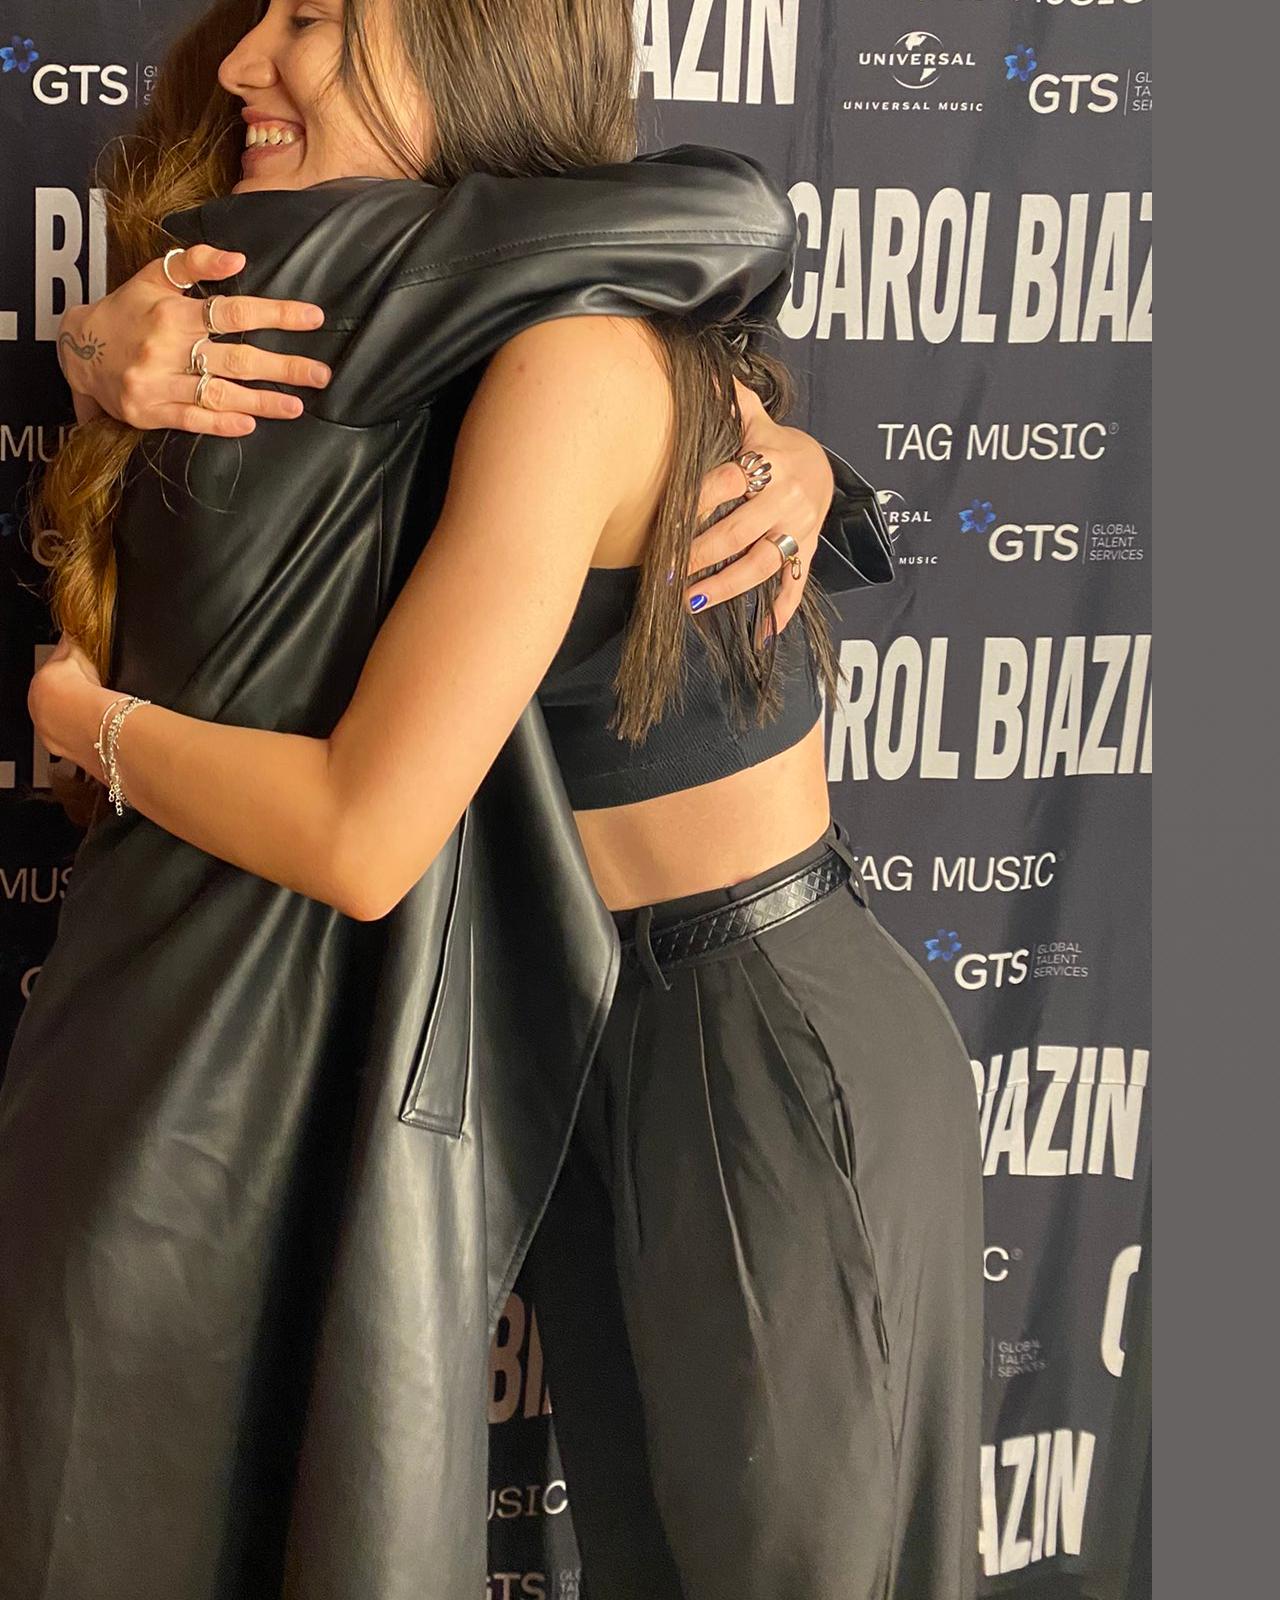
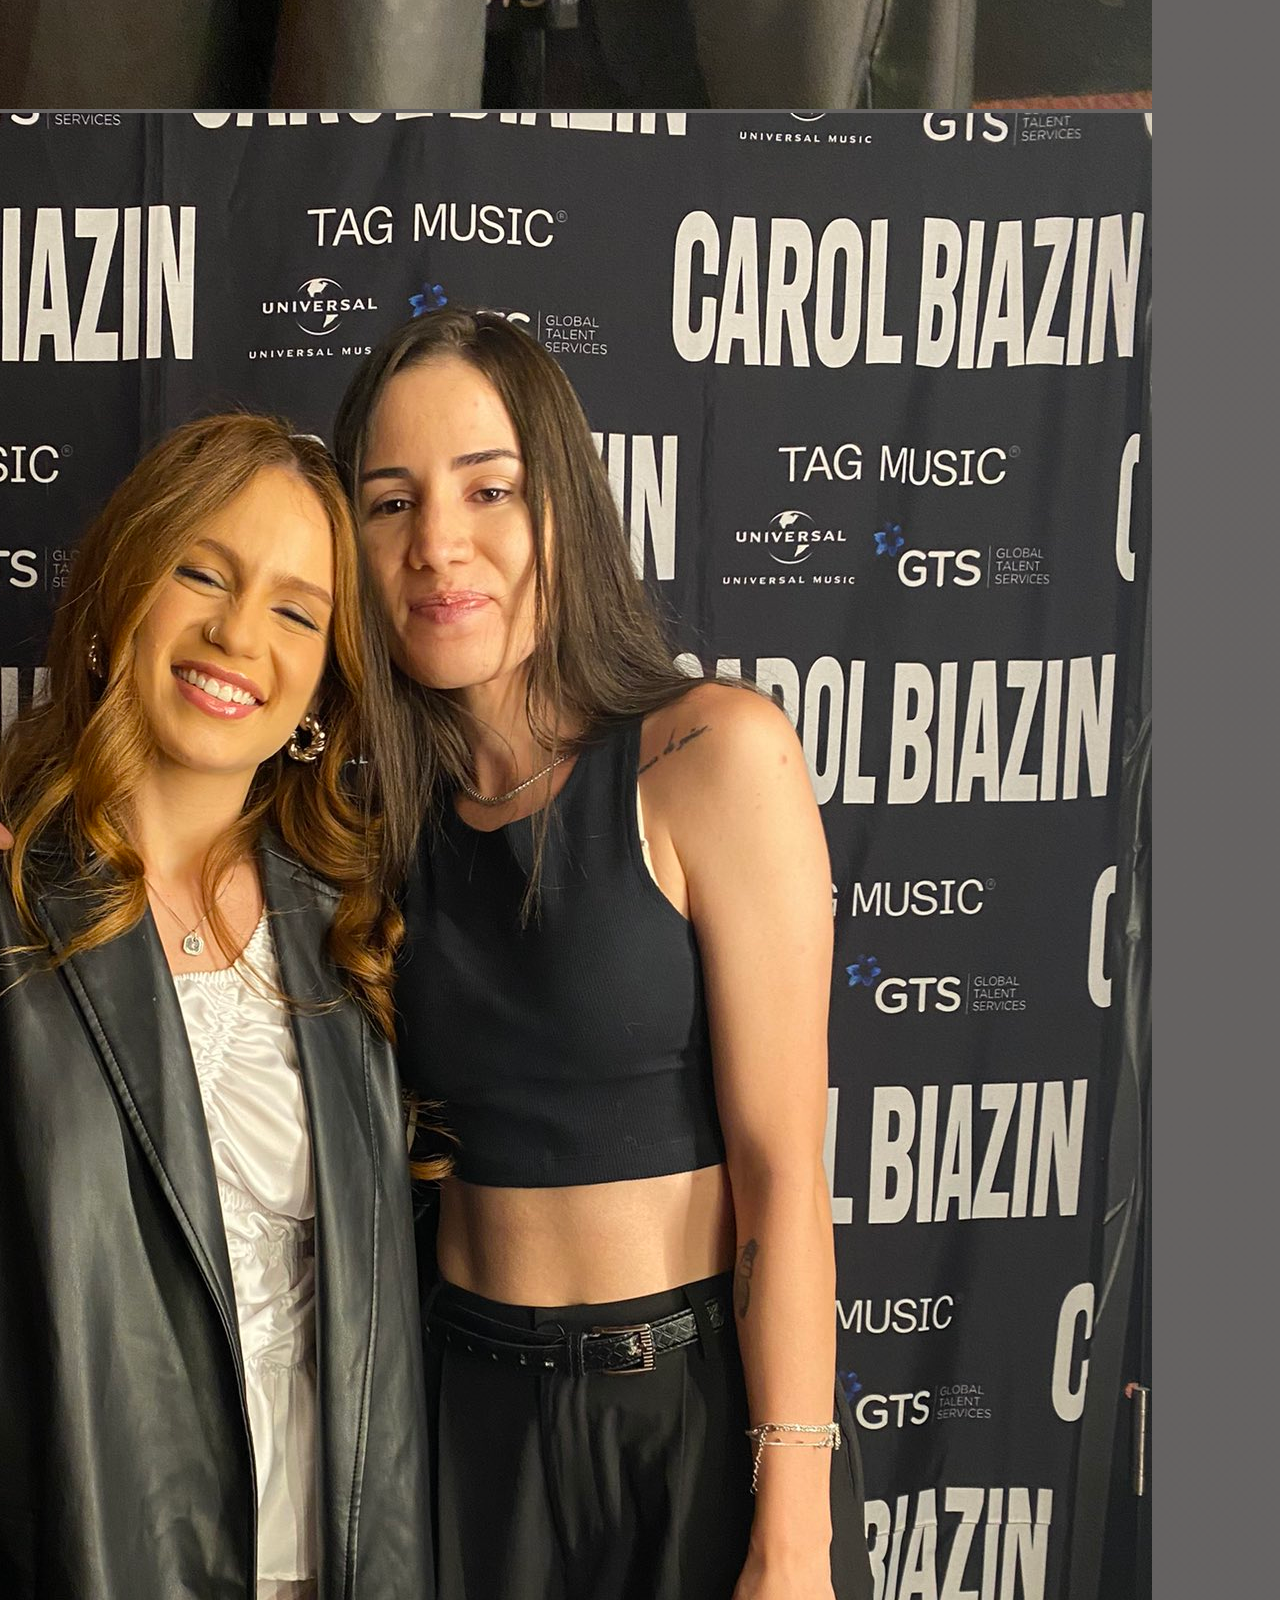
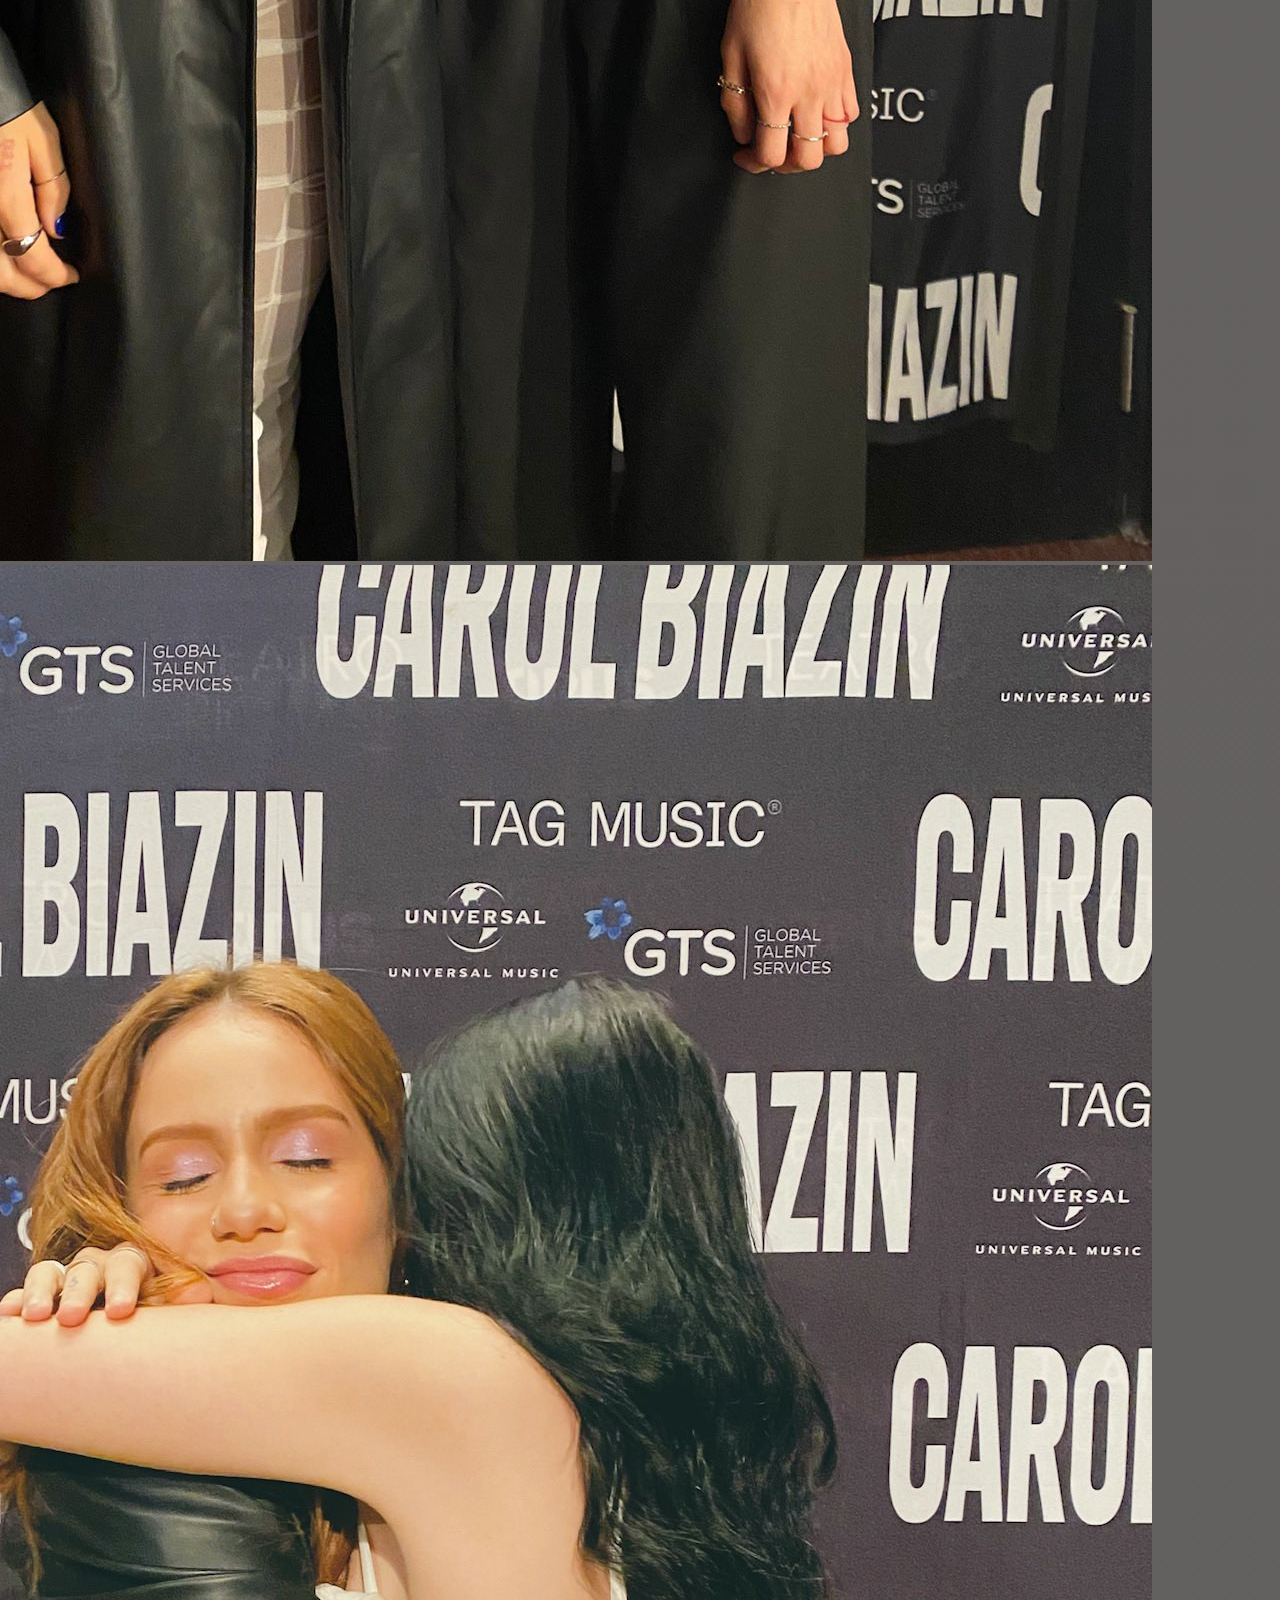
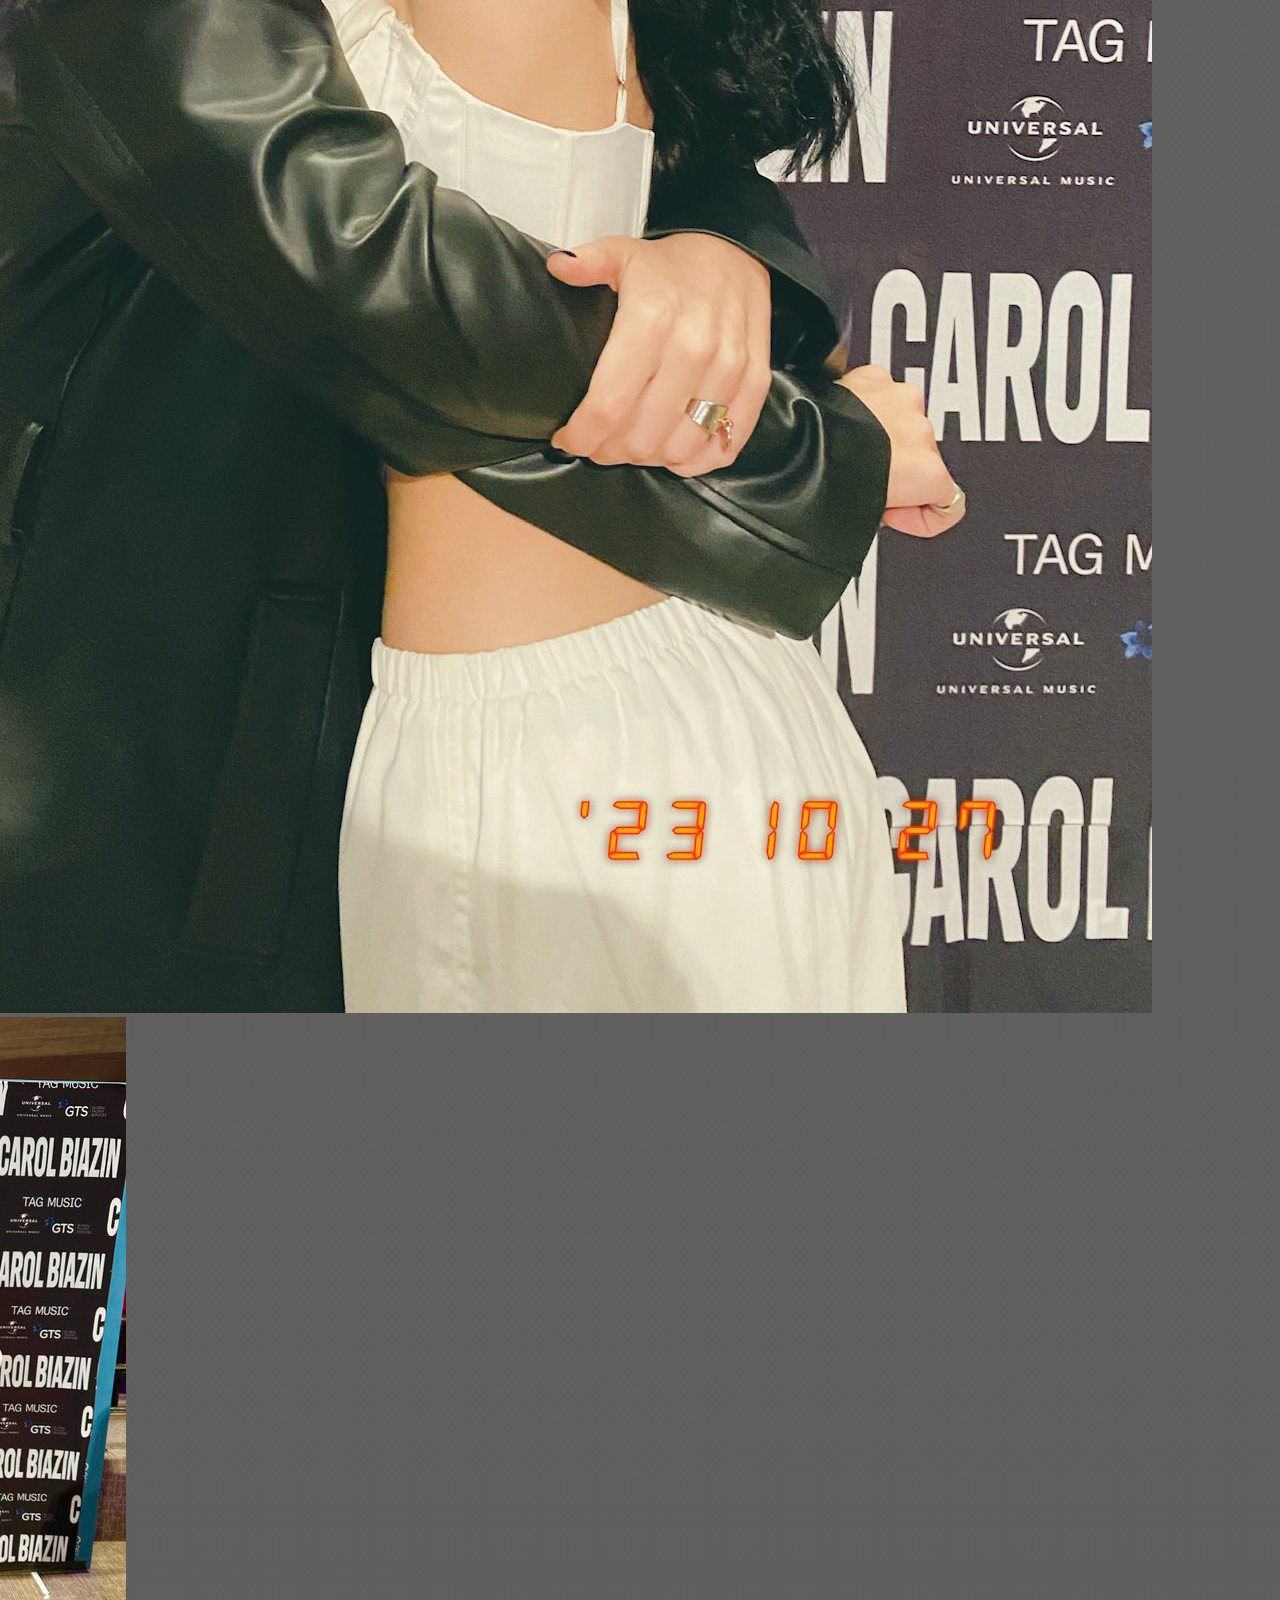
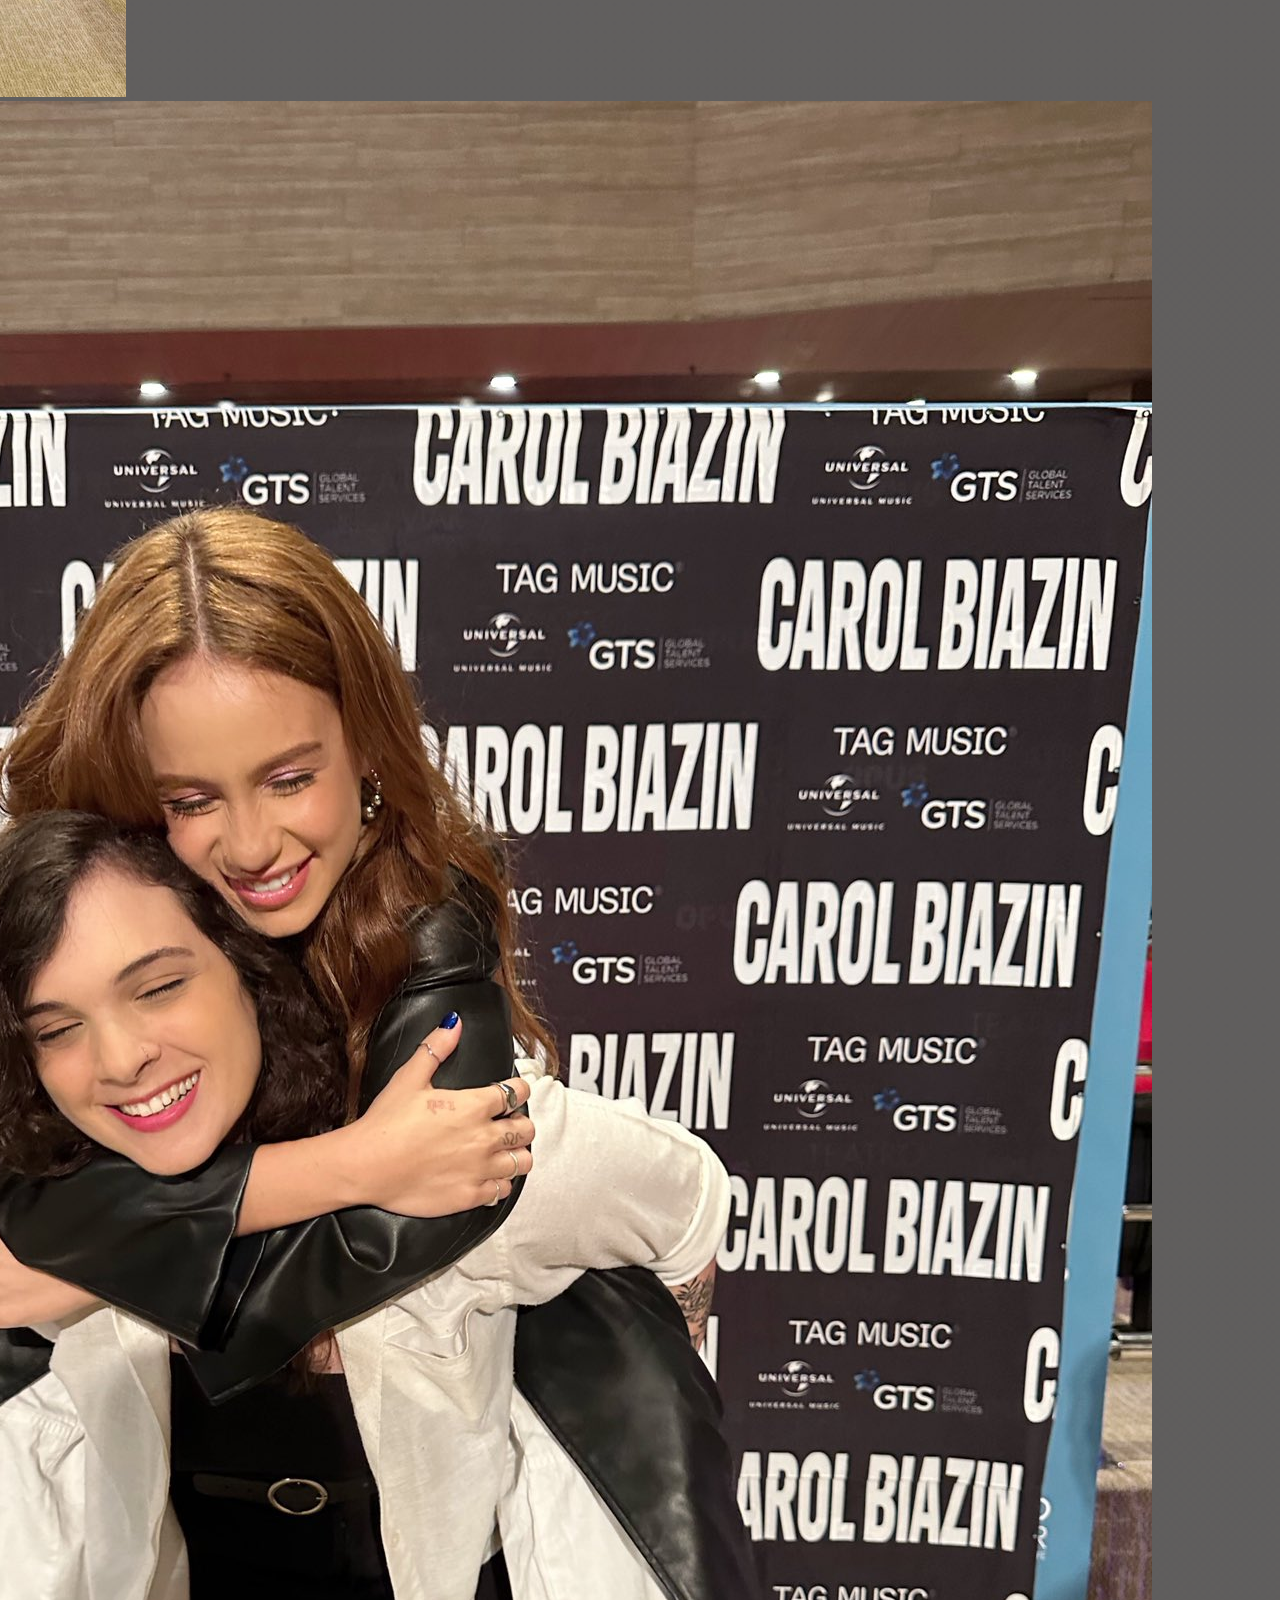
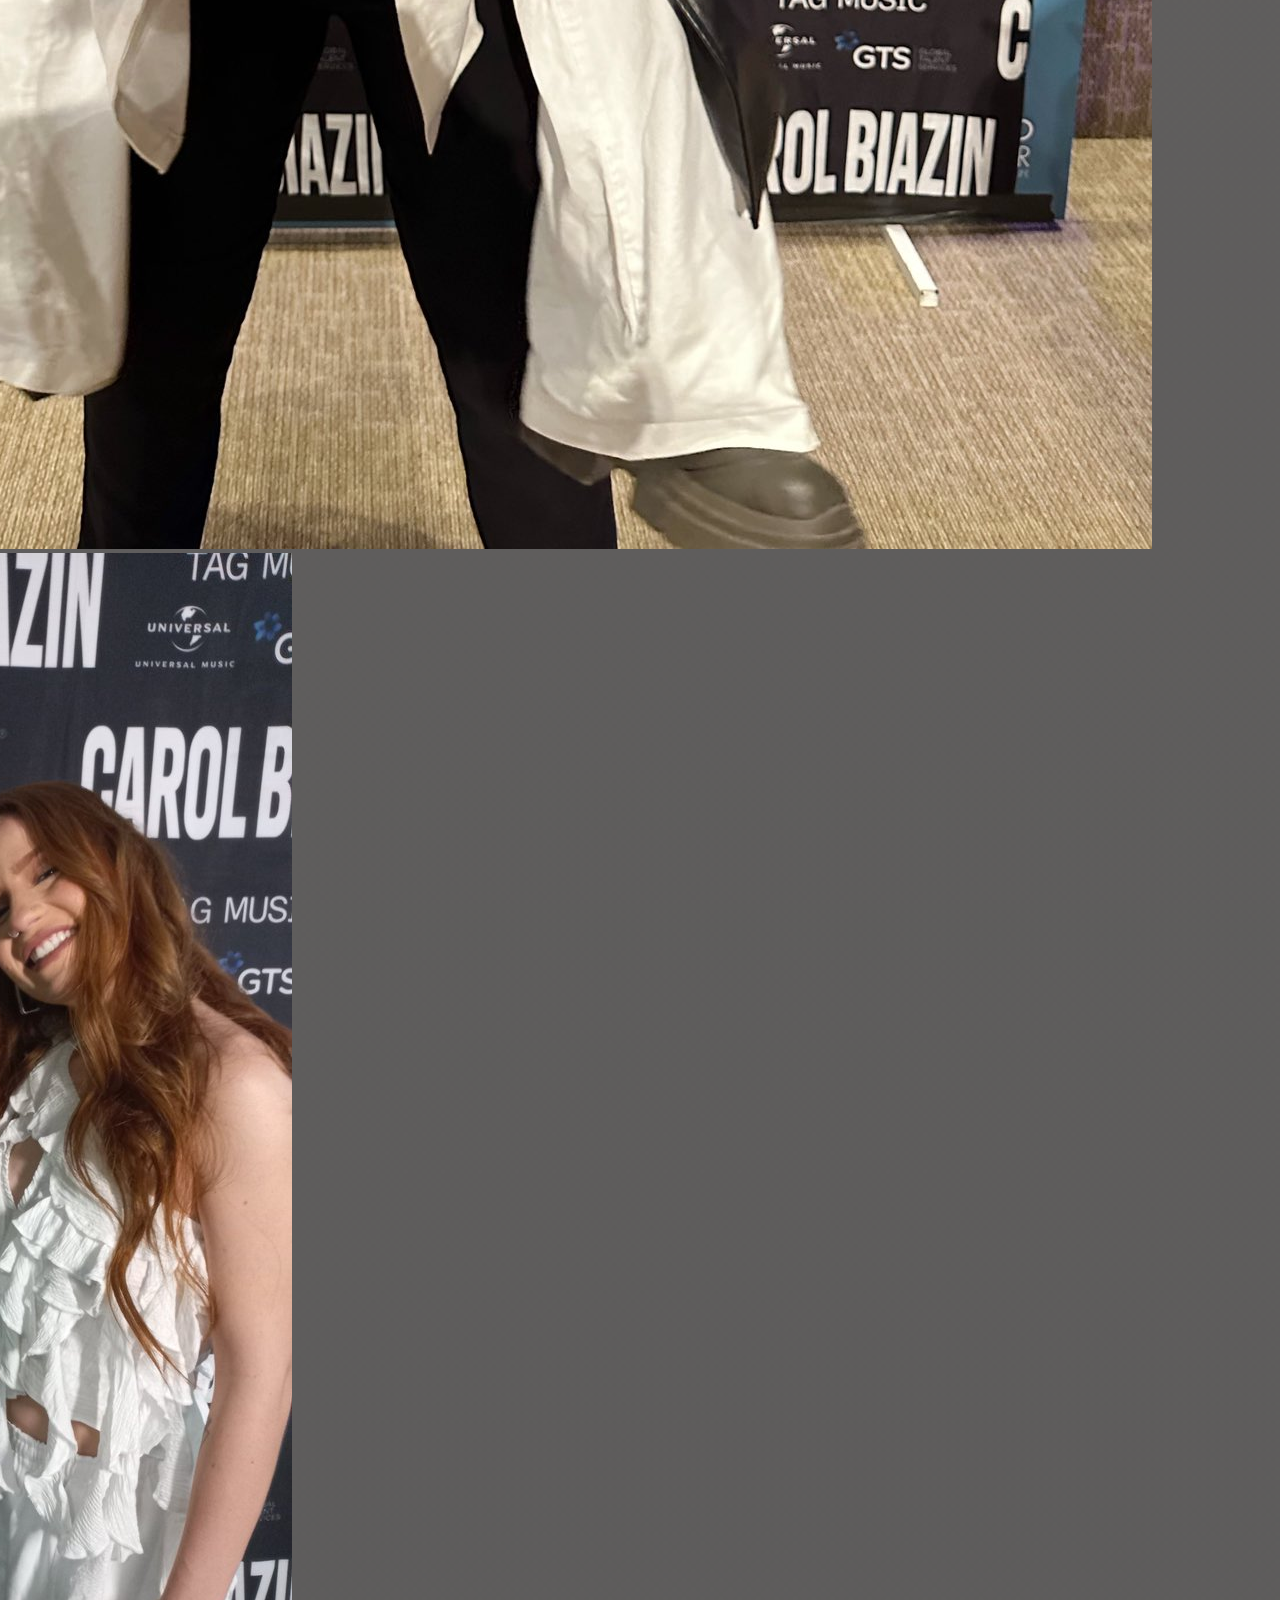
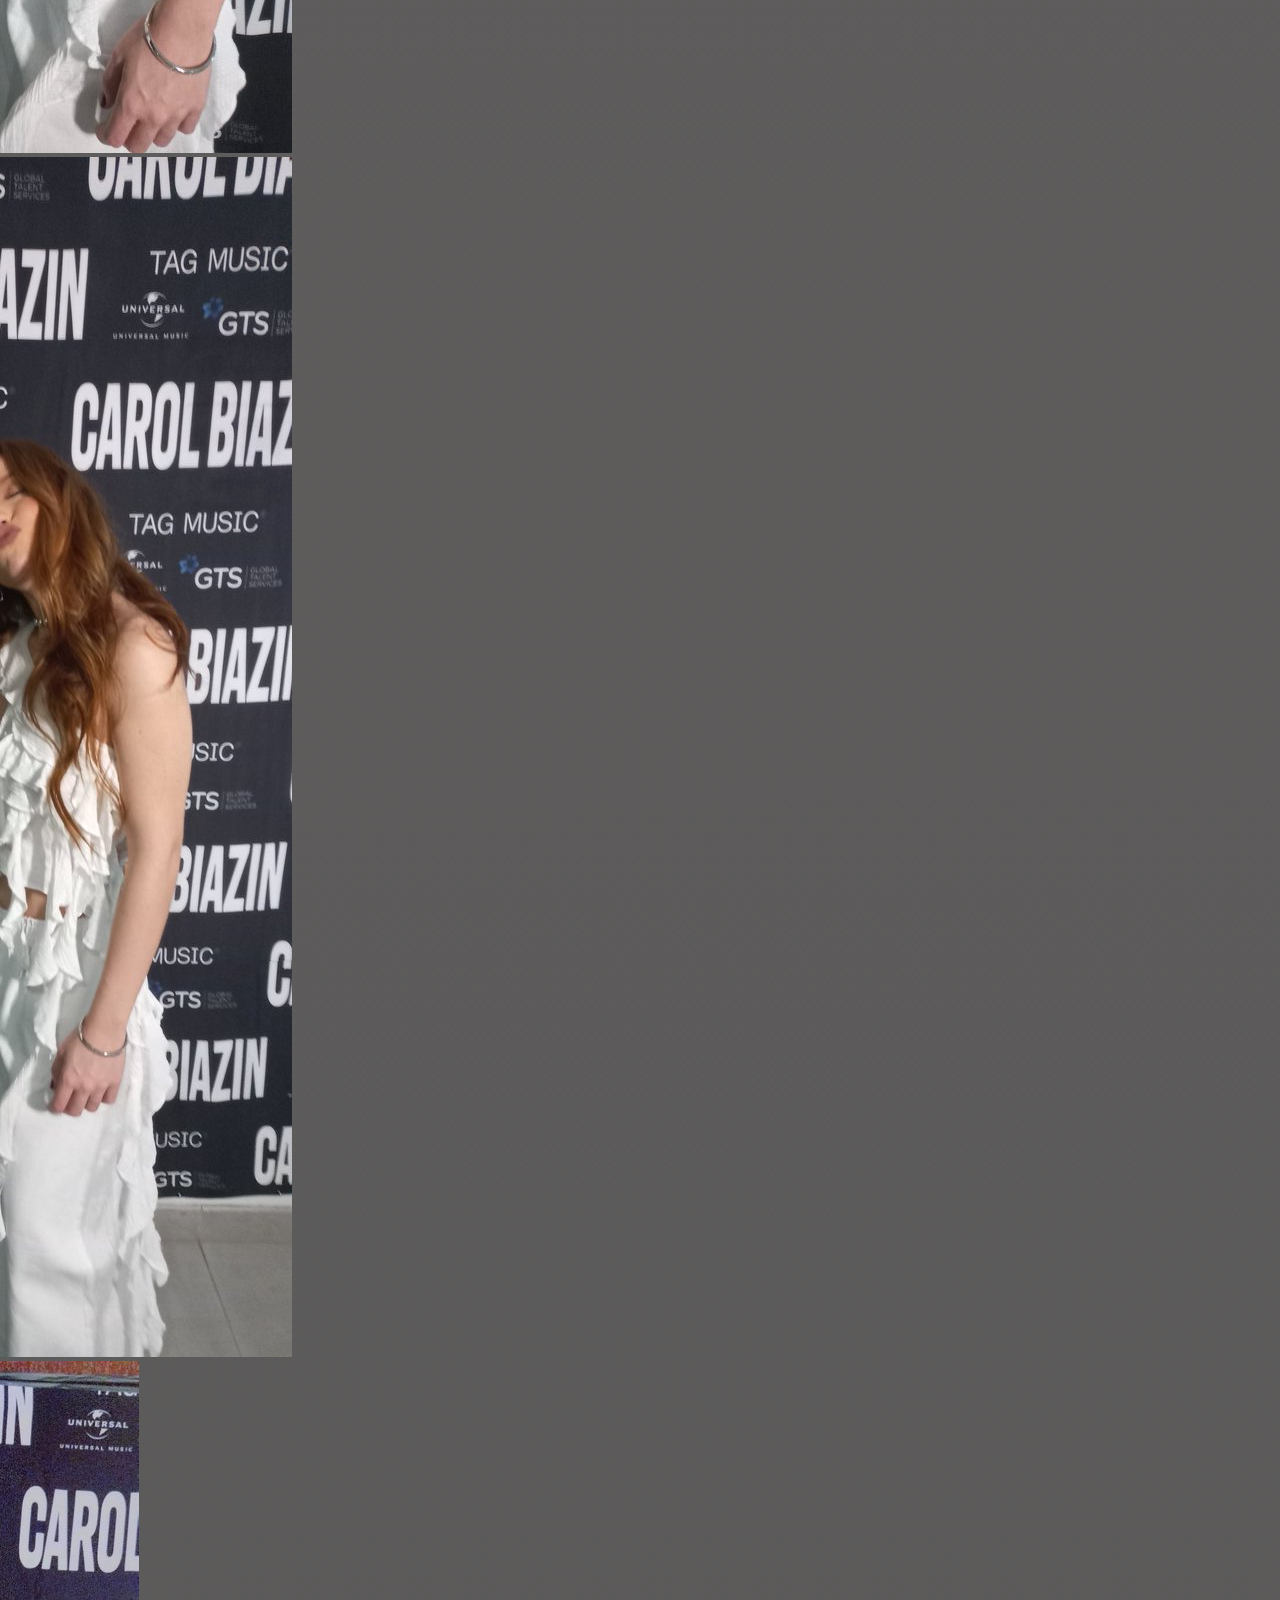
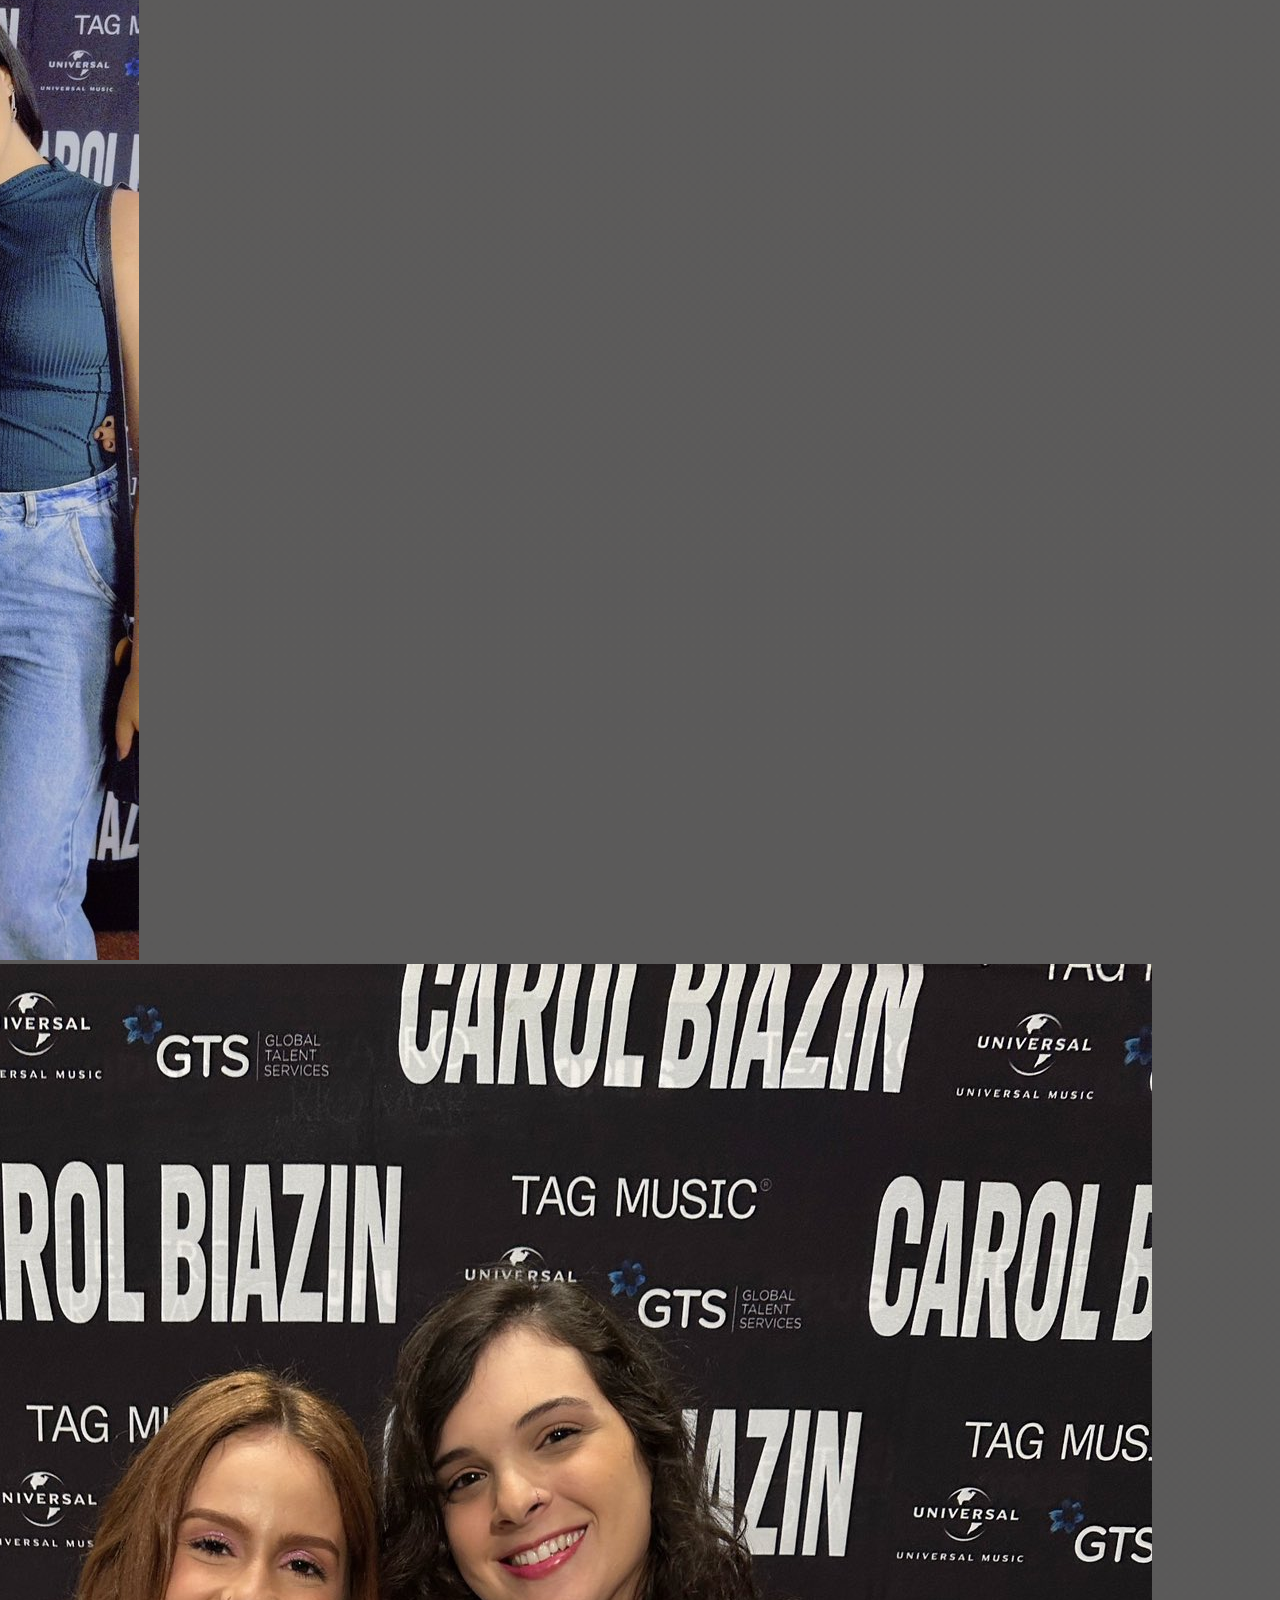
==== commit 460b8291: "mudei alguns textos" ====
--- a/meetgreet.html
+++ b/meetgreet.html
@@ -155,7 +155,7 @@
         </div>
         
         <div class="agradecimento text-decoration-underline">
-            <p class="bg-secondary">Carol Biazin, obrigada por tocar a vida de tantas pessoas, você é incrícel e capaz de fazer coisas que sequer imagina, estamos aqui por vc!
+            <p class="bg-secondary">Carol Biazin, sua luz é simplesmente incrível e inspira sonhos. Com sua música, você toca as almas de tantos, enchendo o mundo com amor e esperança. Seu talento é um presente que encantador, e estamos aqui, torcendo por você, celebrando sua beleza e força. Que sua jornada continue a nos emocionar, pois seu brilho também nos ilumina. Obrigada por ser tão especial! 🌟💖 E saiba que estamos torcendo por você sempre, pois seu sucesso é o nosso orgulho! 💕✨
             </p>
         </div>
     </div>
